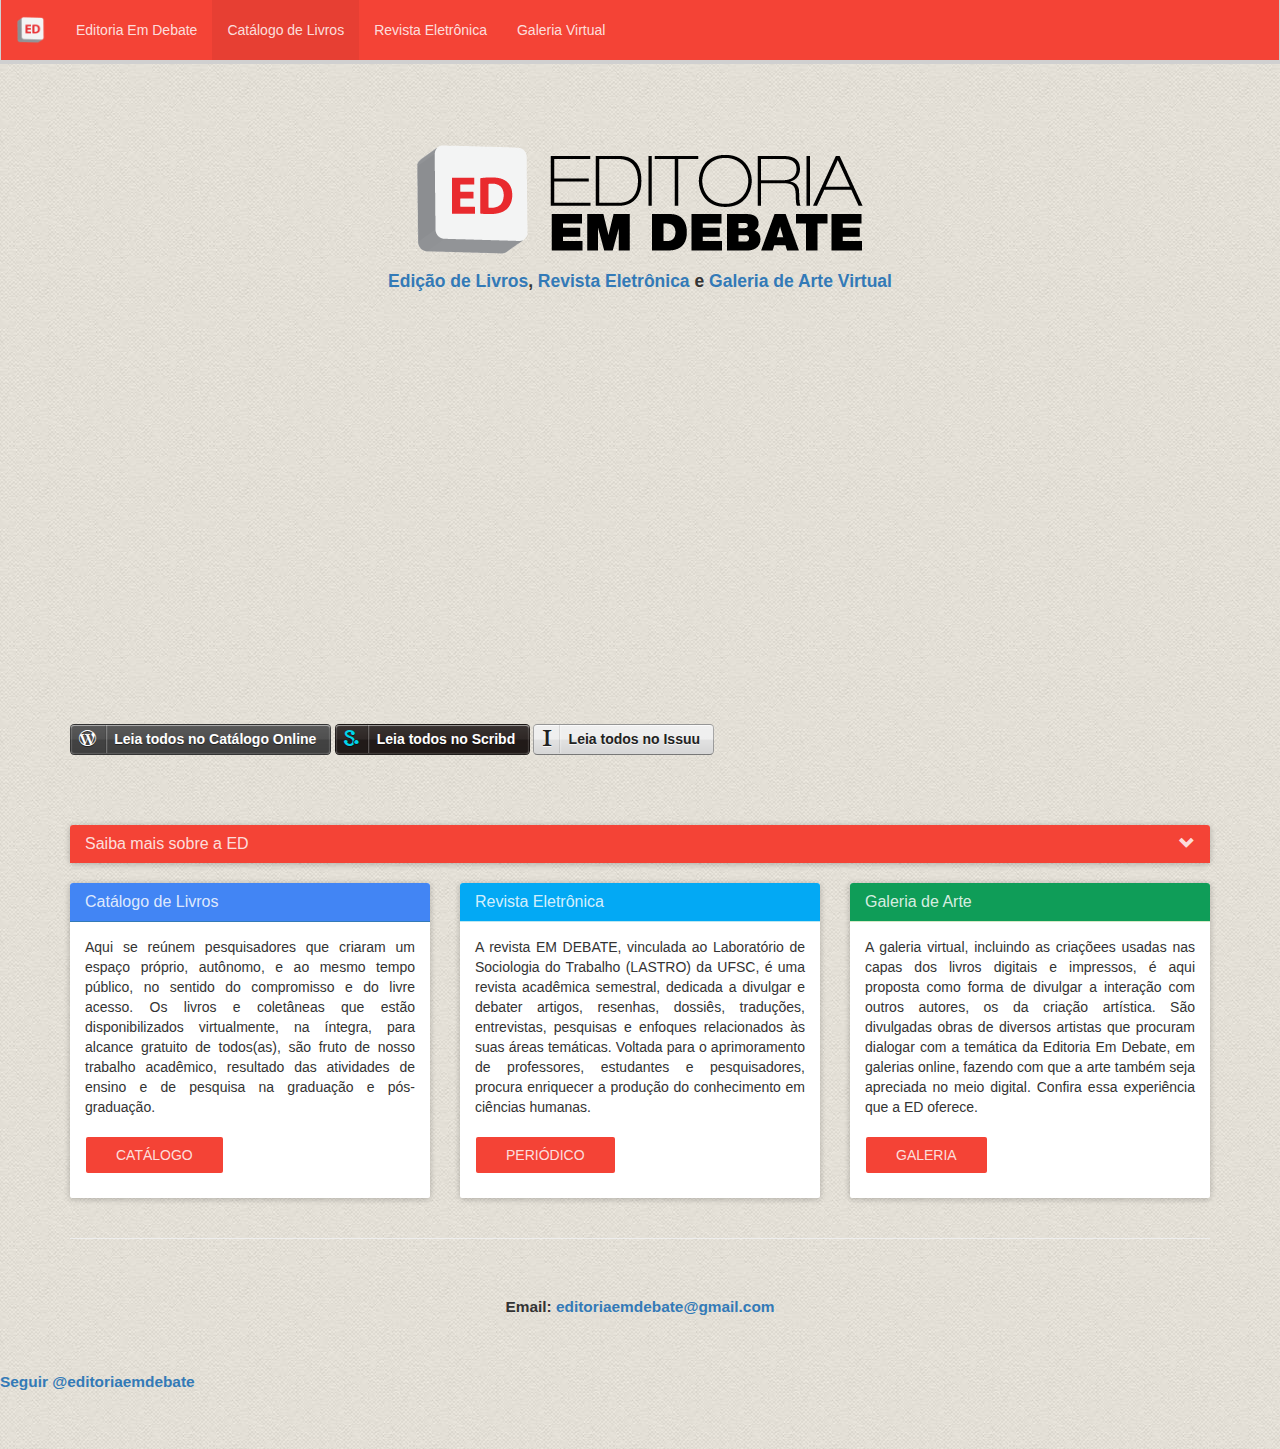
==== pg-catalogo.html @ 5b06e145 "novas paginas inicial" ====
<html>

    <head>
        <meta charset="utf-8">
        <meta name="viewport" content="width=device-width, initial-scale=1">
        <title>Editoria Em Debate - Catálogo</title>
        <meta name="title" content="Editoria Em Debate" />
        <meta name="description" content="Editoria Em Debate" />
        <link rel="shortcut icon" id="favicon" href="favicon.png"> 
        <meta name="author" content="inO Design">
        <link href="//maxcdn.bootstrapcdn.com/bootstrap/3.2.0/css/bootstrap.min.css" rel="stylesheet">
        <link href="css/ripples.min.css" rel="stylesheet">
        <link href="css/material-wfont.min.css" rel="stylesheet">
        <link href="css/min/css.min.css" rel="stylesheet">
        <link rel="stylesheet" type="text/css" href="css/social-button/zocial.css" />
        <!-- <link rel="stylesheet" href="css/normalize.css"> site -->
        <!-- <script src="js/modernizr.min.js"></script> site -->
    </head>

    <body>

        <!-- site -->
        
        <div class="navbar navbar-danger navbar-fixed-top">
            <div class="navbar-header">
                <span class="navbar-text visible-xs-inline-block">Editoria Em Debate - Catálogo</span>
                <button type="button" class="navbar-toggle" data-toggle="collapse" data-target=".navbar-responsive-collapse">
                    <span class="icon-bar"></span>
                    <span class="icon-bar"></span>
                    <span class="icon-bar"></span>
                </button>
                <a class="navbar-brand" href="javascript:void(0)"><div class="logo"><img class="logo-symbol" src="img/logo/logo-symbol.png" /></div></a>
            </div>
            <div class="navbar-collapse collapse navbar-responsive-collapse">
                <ul class="nav navbar-nav">
                    <li><a href="http://www.editoriaemdebate.ufsc.br">Editoria Em Debate</a></li>
                    <li class="active"><a href="http://www.editoriaemdebate.ufsc.br/pg-catalogo" target="_blank">Catálogo de Livros</a></li>
                    <li><a href="http://www.editoriaemdebate.ufsc.br/pg-revista" target="_blank">Revista Eletrônica</a></li>
                    <li><a href="http://www.editoriaemdebate.ufsc.br/pg-galeria">Galeria Virtual</a></li>
                </ul>
            </div>
        </div>

        <div class="container">

            <div class="apresenta text-center">
                <img class="img-responsive" src="img/logo/logo.png" style="margin:0 auto;" />
                <div class="texto-apresenta">
                    <a href="/catalogo">Edição de Livros</a>, <a href="http://www.periodicos.ufsc.br/index.php/emdebate" target="_blank">Revista Eletrônica</a> e <a href="/galeria">Galeria de Arte Virtual</a>
                </div>
            </div>

            <div class="bookshelf">
            <iframe src="http://static.issuu.com/widgets/shelf/index.html?folderId=13c27994-fc4a-4b7c-97ba-ba4fc82672d1&amp;theme=theme1&amp;rows=2&amp;thumbSize=medium&amp;roundedCorners=false&amp;showTitle=true&amp;showAuthor=false&amp;shadow=true&amp;effect3d=true" width="100%" height="370" frameborder="0" marginwidth="0" marginheight="0" scrolling="no"></iframe>
            <div class="texto-bookshelf">
                    <p><a href="/catalogo" class="zocial wordpress"> Leia todos no Catálogo Online</a>
                    <a href="https://www.scribd.com/editoriaemdebate" class="zocial scribd" target="_blank">Leia todos no Scribd</a>
                    <a href="https://issuu.com/editoriaemdebate" class="zocial instapaper" target="_blank">Leia todos no Issuu</a></p>
                </div>
             </div>


                    <div class="panel-group" id="accordion">
   <div class="panel panel-danger">
   
        <div class="panel-heading accordion-toggle" data-toggle="collapse" data-parent="#accordion" href="#accordionOne">
                  <h4 class="panel-title">
                    <a class="accordion-toggle" data-toggle="collapse" data-parent="#accordion" href="#accordionOne">Saiba mais sobre a ED</a> <i class="indicator glyphicon glyphicon-chevron-down  pull-right"></i>
                  </h4>
                </div>
        
        <div id="accordionOne" class="panel-collapse collapse">
          <div class="panel-body">
                   <ul class="nav nav-tabs" style="margin-bottom: 15px;">
            <li class="active"><a href="#home" data-toggle="tab">Objetivos</a></li>
            <li><a href="#profile" data-toggle="tab">Conselho Editorial</a></li>
            <li><a href="#links" data-toggle="tab">Links</a></li>
            <li><a href="#apoio" data-toggle="tab">Apoio</a></li>
            <li><a href="#contato" data-toggle="tab">Contato</a></li>
        </ul>

        <div id="myTabContent" class="tab-content">

            <div class="tab-pane fade active in" id="home">
                <div class="panel panel-default">
                    <div class="panel-body">
                        <p>Projeto de Extensão Editoria Em Debate
 
O projeto de extensão Editoria Em Debate está sendo lançado em comemoração ao 12º aniversário de criação do Laboratório de Sociologia do Trabalho (LASTRO) da UFSC, com 7 livros, o número 6 da Revista Digital Em Debate e a Galeria Virtual. 

•   Desenvolver e aplicar recursos de publicação eletrônica para revistas, cadernos, coleções e livros que possibilitem o acesso irrestrito e gratuito aos trabalhos de autoria dos membros dos núcleos, laboratórios e linhas de pesquisa da UFSC e de outras instituições, conveniadas ou não, sob a orientação de uma Comissão Editorial. 

•   Publicar, sob demanda, versões impressas do que for compatível com o objetivo acima, além de incluir, sob responsabilidade da editoria, a revista eletrônica Em Debate e demais publicações e edições que forem definidas pela Comissão Editorial. 

A iniciativa partiu da constatação de que muito do que é produzido na universidade não é publicado por falta de oportunidades editoriais, tanto em editoras comerciais como em editoras universitárias, cujas limitações orçamentárias não permitem acompanhar a demanda existente. 

Dentre as muitas consequências desta realidade, destacam-se a limitação em acessar novos conhecimentos por parte de estudantes, pesquisadores e leitores em geral e, ainda, prejuízos aos autores, visto a tendência de pontuar a denominada produção intelectual pelas publicações. 

O público a ser atendido, dado o teor das publicações, deve estar ligado às ciências humanas, incluindo professores e alunos do ensino médio. 

O projeto de extensão Editoria Em Debate é desenvolvido no Laboratório de Sociologia do Trabalho 
(www.lastro.ufsc.br), do departamento de Sociologia e CiênciaPolítica da UFSC. </p>
                    </div>
                </div>
            </div>

            <div class="tab-pane fade" id="profile">
                <div class="panel panel-default">
                    <div class="panel-body">
                        <p>Coordenador: Fernando Ponte (LASTRO, SPO, CFH)

Participantes:
Ary César Minella (NESFI – Núcleo de Estudos Sociopolíticos do Sistema Financeiro, SPO, CFH)
Adir Valdemar Garcia (LASTRO, MEN, CED)
Janice Tirelli Ponte de Sousa (NEJUC – Núcleo de Estudos da Juventude Contemporânea, SPO, CFH)
José Carlos Mendonça (LASTRO, MEMORIAL, SPO, CFH)
Paulo Sergio Tumolo (LASTRO, EED, CED)
Ricardo Gaspar Muller (LASTRO, TMT, SPO, CFH)
Maria Soledad Etcheverry Orchard (SPO, CFH) 
Valcionir Correa (LASTRO, LEFIS, SPO, CFH)
Michel Goulart da Silva (UDESC) 
Avaliadores:
Adriana Goñy Godoy (UAHC, Chile)
Janice Tirelli Ponte de Sousa (UFSC, Brasil)
Jeffrey W. Cason (Middlebury College, Estados Unidos)
Laura Senna Ferreira (Universidade Federal do Rio de Janeiro)
Luiz Felipe Falcão (UDESC, Brasil)
Mateus Gamba Torres (UFRGS, Brasil)
Michel Halle (Institut d'Etudes Ibériques et Latino-américaines da Université Paris-Sorbonne, França)
Nise Maria Tavares Jinkings (UFSC, Brasil)
Paulo Sérgio Tumolo (UFSC, Brasil)
Patrícia Vieira Trópia (Universidade Federal de Uberlândia, Brasil)
Reinaldo Lindolfo Lohn (UDESC, Brasil)
Ricardo Antunes (UNICAMP, Brasil)
Sheille Soares Freitas (Universidade Estadual do Oeste do Paraná, Brasil)
Itamar Aguiar (UFSC)
Iraldo Matias (IFSC, Brasil)
Adir Valdemar Garcia (UFSC, Brasil)
Alberto Moby Ribeiro da Silva (Brasil)
Ariovaldo de Oliveira Santos (UEL, Brasil)
Beatriz Rajland (UBA, Argentina)
Bruno Felipe Miranda (UNAM, México)
Caio Navarro de Toledo (UNICAMP, Brasil)
Cláudia Mazzei Nogueira (UFSC, Brasil)
Cláudio González Chiaramonte (Argentina)
Eduardo Perondi (UFSC, Brasil)
Eliane Soares (UFU, Brasil)
Enrique Serra Padrós (UFRGS, Brasil)
Guilhermo Alfredo Johnson (UFGD, Brasil)
Ricardo Gaspar Muller (UFSC, Brasil)

Edição Gráfica: Tiago R. da Silva e Carmen Garcez</p>
                    </div>
                </div>
            </div>

            <div class="tab-pane fade" id="links">
                <div class="panel panel-default">
                    <div class="panel-body">
                        <tbody><tr>
    <td align="center" class="css1">&nbsp;</td>
  </tr>
  <tr>
    <td align="center" bgcolor="#f5f5f5" class="aum">Links</td>
  </tr>
  <tr>
    <td align="center">&nbsp;</td>
  </tr>
  <tr>
    <td align="center">- <a href="http://www.ufsc.br/" target="_blank">UFSC (Universidade Federal do estado de Santa Catarina)</a></td>
  </tr>
  <tr>
    <td align="center">- <a href="http://www.cfh.ufsc.br/" target="_blank">CFH (Centro de Filosofia e Ciência Humana)</a></td>
  </tr>
  <tr>
    <td align="center">- <a href="http://www.cfh.ufsc.br/sociologia" target="_blank">DEPARTAMENTO DE SOCIOLOGIA E CIÊNCIA POLÍTICA </a></td>
  </tr>
  <tr>
    <td align="center">- <a href="http://www.lastro.ufsc.br/" target="_blank">LASTRO (Laboratório de Sociologia do Trabalho)</a></td>
  </tr>
  <tr>
    <td align="center">- <a href="http://editoriaemdebate.ufsc.br/index.php?secao=revista" target="_blank">Revista Eletrônica EM DEBATE</a></td>
  </tr>
  <tr>
    <td align="center">- <a href="http://editoriaemdebate.ufsc.br/index.php?secao=catalogo" target="_blank">Catálogo de Livros EM DEBATE</a></td>
  </tr>
  <tr>
    <td align="center">- <a href="http://editoriaemdebate.ufsc.br/index.php?secao=galeria" target="_blank">Galeria Virtual EM DEBATE</a></td>
  </tr>
  <tr>
    <td align="center">- <a href="http://marxismo21.org/" target="_blank">MARXISMO 21</a></td>
  </tr>
  <tr>
    <td align="center">- <a href="http://www.sbsociologia.com.br/" target="_blank">SOCIEDADE BRASILEIRA DE SOCIOLOGIA</a></td>
  </tr>
  <tr>
    <td align="center">- <a href="http://www.clacso.org.ar/" target="_blank">CLACSO (El Consejo Latinoamericano de Ciencias Sociales)</a></td>
  </tr>
  <tr>
    <td align="center">- <a href="http://estudiosociologicos.com.ar/portal/" target="_blank">PORTAL DE ESTUDOS SOCIOLÓGICOS</a></td>
  </tr>
  <tr>
    <td align="center">- <a href="http://lastro.ufsc.br/?page_id=919" target="_blank">BIBLIOTECAS VIRTUAIS</a></td>
  </tr>
  <tr>
    <td align="center">- <a href="http://www.middlebury.edu/" target="_blank">MIDDLEBURY COLLEGE</a></td>
  </tr>
  <tr>
    <td align="center">- <a href="http://www.sociologia.ufsc.br/site/index.html" target="_blank">PÓS EM SOCIOLOGIA POLÍTICA</a></td>
  </tr>
  <tr>
    <td align="center">- <a href="http://www.memorialdh.org/" target="_blank">MEMORIAL DOS DIREITOS HUMANOS</a></td>
  </tr>
  <tr>
    <td align="center">- <a href="http://www.sed.sc.gov.br/lefis/" target="_blank">LEFIS - LABORATÓRIO INTERDISCIPLINAR <br>
    DE ENSINO DE FILOSOFIA E SOCIOLOGIA</a></td>
    
  </tr>
  <tr>
    <td align="center">- <a href="http://relmis.com.ar/ojs/index.php/relmis">REVISTA LATINOAMERICANA DE METODOLOGÍA DE LA INVESTIGACIÓN SOCIAL</a></td>
  </tr>
</tbody>
                    </div>
                </div>
            </div>

            <div class="tab-pane fade" id="apoio">
                <div class="panel panel-default">
                    <div class="panel-body">
                        <p>http://www.ufsc.br/ - http://www.cfh.ufsc.br/ - http://lastro.ufsc.br/ - http://www.sociologia.ufsc.br/site/index.html - http://www.memorialdh.org/ - http://www.cfh.ufsc.br/sociologia - http://www.middlebury.edu/</p>
                    </div>
                </div>
            </div>

            <div class="tab-pane fade" id="contato">
                <div class="panel panel-default">
                    <div class="panel-body">
                        <p>Editoria Em Debate
Campus Universitário da UFSC - Trindade
Centro de Filosofia e Ciências Humanas
Bloco anexo, sala 301
Telefone: 48 - 3338 8357
Florianópolis/SC
www.editoriaemdebate.ufsc.br
www.lastro.ufsc.br
editoriaemdebate@gmail.com
                        </p>
                        <form class="form-horizontal">
                            <fieldset>
                                <legend>Legend</legend>
                                <div class="form-group">
                                    <label for="inputEmail" class="col-lg-2 control-label">Email</label>
                                    <div class="col-lg-10">
                                        <input type="email" class="form-control" id="inputEmail" placeholder="Email">
                                    </div>
                                </div>
                                <div class="form-group">
                                    <label for="inputPassword" class="col-lg-2 control-label">Password</label>
                                    <div class="col-lg-10">
                                        <input type="password" class="form-control" id="inputPassword" placeholder="Password">
                                        <div class="checkbox">
                                            <label>
                                                <input type="checkbox"> Checkbox
                                            </label>
                                        </div>
                                    </div>
                                </div>
                                <div class="form-group">
                                    <label for="inputFile" class="col-lg-2 control-label">File</label>
                                    <div class="col-lg-10">
                                        <input type="text" readonly="" class="form-control floating-label" placeholder="Browse...">
                                        <input type="file" id="inputFile" multiple="">
                                    </div>
                                </div>
                                <div class="form-group">
                                    <label for="textArea" class="col-lg-2 control-label">Textarea</label>
                                    <div class="col-lg-10">
                                        <textarea class="form-control" rows="3" id="textArea"></textarea>
                                        <span class="help-block">A longer block of help text that breaks onto a new line and may extend beyond one line.</span>
                                    </div>
                                </div>
                                <div class="form-group">
                                    <label class="col-lg-2 control-label">Radios</label>
                                    <div class="col-lg-10">
                                        <div class="radio radio-primary">
                                            <label>
                                                <input type="radio" name="optionsRadios" id="optionsRadios1" value="option1" checked="">
                                                Option one is this
                                            </label>
                                        </div>
                                        <div class="radio radio-primary">
                                            <label>
                                                <input type="radio" name="optionsRadios" id="optionsRadios2" value="option2">
                                                Option two can be something else
                                            </label>
                                        </div>
                                    </div>
                                </div>
                                <div class="form-group">
                                    <label for="select" class="col-lg-2 control-label">Selects</label>
                                    <div class="col-lg-10">
                                        <select class="form-control" id="select">
                                            <option>1</option>
                                            <option>2</option>
                                            <option>3</option>
                                            <option>4</option>
                                            <option>5</option>
                                        </select>
                                        <br>
                                        <select multiple="" class="form-control">
                                            <option>1</option>
                                            <option>2</option>
                                            <option>3</option>
                                            <option>4</option>
                                            <option>5</option>
                                        </select>
                                    </div>
                                </div>
                                <div class="form-group">
                                    <div class="col-lg-10 col-lg-offset-2">
                                        <button class="btn btn-default">Cancel</button>
                                        <button type="submit" class="btn btn-primary">Submit</button>
                                    </div>
                                </div>
                            </fieldset>
                        </form>
                    </div>
                </div>
            </div>

        </div>
          </div>
        </div>
  </div>
  
  </div>



        <div class="row">

            <div class="col-lg-4"
            >
                <div class="bs-component">

                    <div class="panel panel-primary">
                        <div class="panel-heading">
                            <h3 class="panel-title">Catálogo de Livros</h3>
                        </div>
                        <div class="panel-body">
                            <p>Aqui se reúnem pesquisadores que criaram um espaço próprio, autônomo, e ao mesmo tempo público, no sentido do compromisso e do livre acesso. Os livros e coletâneas que estão disponibilizados virtualmente, na íntegra, para alcance gratuito de todos(as), são fruto de nosso trabalho acadêmico, resultado das atividades de ensino e de pesquisa na graduação e pós-graduação.</p>
                            <a target="_blank" href="http://editoriaemdebate.ufsc.br/catalogo" class="btn btn-danger">Catálogo</a>
                        </div>
                    </div>

                </div>

            </div>

            <div class="col-lg-4">

                <div class="bs-component">

                    <div class="panel panel-info">
                        <div class="panel-heading">
                            <h3 class="panel-title">Revista Eletrônica</h3>
                        </div>
                        <div class="panel-body">
                            <p>A revista EM DEBATE, vinculada ao Laboratório de Sociologia do Trabalho (LASTRO) da UFSC, é uma revista acadêmica semestral, dedicada a divulgar e debater artigos, resenhas, dossiês, traduções, entrevistas, pesquisas e enfoques relacionados às suas áreas temáticas. Voltada para o aprimoramento de professores, estudantes e pesquisadores, procura enriquecer a produção do conhecimento em ciências humanas.</p>
                            <a target="_blank" href="http://www.periodicos.ufsc.br/index.php/emdebate" class="btn btn-danger">Periódico</a>
                        </div>

                    </div>
                </div>

            </div>

            <div class="col-lg-4">

                <div class="bs-component">

                    <div class="panel panel-success">
                        <div class="panel-heading">
                            <h3 class="panel-title">Galeria de Arte</h3>
                        </div>
                        <div class="panel-body">
                            <p>A galeria virtual, incluindo as criaçõees usadas nas capas dos livros digitais e impressos, é aqui proposta como forma de divulgar a interação com outros autores, os da criação artística. São divulgadas obras de diversos artistas que procuram dialogar com a temática da Editoria Em Debate, em galerias online, fazendo com que a arte também seja apreciada no meio digital. Confira essa experiência que a ED oferece.</p>
                            <a target="_blank" href="http://editoriaemdebate.ufsc.br/galeria" class="btn btn-danger">Galeria</a>
                        </div>
                    </div>

                </div>

            </div>

        </div>

        <hr>        



    </div>

    <footer> <span class="clearfix" >Email: <a href="mailto:editoriaemdebate@gmail.com">editoriaemdebate@gmail.com</a></span> <p class="twitter-botao"><a href="https://twitter.com/editoriaemdebate" class="twitter-follow-button" data-show-count="false" data-lang="pt">Seguir @editoriaemdebate</a>
<script>!function(d,s,id){var js,fjs=d.getElementsByTagName(s)[0],p=/^http:/.test(d.location)?'http':'https';if(!d.getElementById(id)){js=d.createElement(s);js.id=id;js.src=p+'://platform.twitter.com/widgets.js';fjs.parentNode.insertBefore(js,fjs);}}(document, 'script', 'twitter-wjs');</script></p> <div class="fb-like" data-href="https://www.facebook.com/editoriaemdebate" data-layout="standard" data-action="recommend" data-show-faces="true" data-share="true"></div></footer>

        <!-- ends -->

        <div id="fb-root"></div>
        <script>(function(d, s, id) {
          var js, fjs = d.getElementsByTagName(s)[0];
          if (d.getElementById(id)) return;
          js = d.createElement(s); js.id = id;
          js.src = "//connect.facebook.net/pt_BR/sdk.js#xfbml=1&version=v2.0";
          fjs.parentNode.insertBefore(js, fjs);
        }(document, 'script', 'facebook-jssdk'));</script>

        <script src="//code.jquery.com/jquery-1.10.2.min.js"></script>
        <script src="//maxcdn.bootstrapcdn.com/bootstrap/3.2.0/js/bootstrap.min.js"></script>

        <script src="js/min/script.min.js"></script>
        <script src="js/ripples.min.js"></script>
        <script src="js/material.min.js"></script>

    </body>

</html>
---- css/ripples.min.css ----
.withripple{position:relative}.ripple-wrapper{position:absolute;top:0;left:0;z-index:1;width:100%;height:100%;overflow:hidden;border-radius:2px}.ripple{position:absolute;width:20px;height:20px;margin-left:-10px;margin-top:-10px;border-radius:100%;background-color:rgba(0,0,0,.05);-webkit-transform:scale(1);-ms-transform:scale(1);transform:scale(1);-webkit-transform-origin:50%;-ms-transform-origin:50%;transform-origin:50%;opacity:0;pointer-events:none}.ripple.ripple-on{-webkit-transition:opacity .15s ease-in 0s,-webkit-transform .5s cubic-bezier(0.4,0,.2,1) .1s;transition:opacity .15s ease-in 0s,transform .5s cubic-bezier(0.4,0,.2,1) .1s;opacity:1}.ripple.ripple-out{-webkit-transition:opacity .1s linear 0s!important;transition:opacity .1s linear 0s!important;opacity:0}
---- css/material-wfont.min.css ----
@font-face{font-family:RobotoDraft;font-style:normal;font-weight:100;src:local('RobotoDraft Thin'),local('RobotoDraft-Thin'),url(https://fonts.gstatic.com/s/robotodraft/v2/hope9NW9iJ5hh8P5PM_EA2zZpt1Zv2lgqhgSPQ2HnUo.woff2) format('woff2');unicode-range:U+0000-00FF,U+0131,U+0152-0153,U+02C6,U+02DA,U+02DC,U+2000-206F,U+2074,U+20AC,U+2212,U+2215,U+E0FF,U+EFFD,U+F000}@font-face{font-family:Material-Design-Icons;src:url(../fonts/Material-Design-Icons.eot?-g7cqhn);src:url(../fonts/Material-Design-Icons.eot?#iefix-g7cqhn) format("embedded-opentype"),url(../fonts/Material-Design-Icons.woff?-g7cqhn) format("woff"),url(../fonts/Material-Design-Icons.ttf?-g7cqhn) format("truetype"),url(../fonts/Material-Design-Icons.svg?-g7cqhn#Material-Design-Icons) format("svg");font-weight:400;font-style:normal}[class*=" mdi-"],[class^=mdi-]{font-family:Material-Design-Icons;speak:none;font-style:normal;font-weight:400;font-variant:normal;text-transform:none;line-height:1;-webkit-font-smoothing:antialiased;-moz-osx-font-smoothing:grayscale}.mdi-action-3d-rotation:before{content:"\e600"}.mdi-action-accessibility:before{content:"\e601"}.mdi-action-account-balance:before{content:"\e602"}.mdi-action-account-balance-wallet:before{content:"\e603"}.mdi-action-account-box:before{content:"\e604"}.mdi-action-account-child:before{content:"\e605"}.mdi-action-account-circle:before{content:"\e606"}.mdi-action-add-shopping-cart:before{content:"\e607"}.mdi-action-alarm:before{content:"\e608"}.mdi-action-alarm-add:before{content:"\e609"}.mdi-action-alarm-off:before{content:"\e60a"}.mdi-action-alarm-on:before{content:"\e60b"}.mdi-action-android:before{content:"\e60c"}.mdi-action-announcement:before{content:"\e60d"}.mdi-action-aspect-ratio:before{content:"\e60e"}.mdi-action-assessment:before{content:"\e60f"}.mdi-action-assignment:before{content:"\e610"}.mdi-action-assignment-ind:before{content:"\e611"}.mdi-action-assignment-late:before{content:"\e612"}.mdi-action-assignment-return:before{content:"\e613"}.mdi-action-assignment-returned:before{content:"\e614"}.mdi-action-assignment-turned-in:before{content:"\e615"}.mdi-action-autorenew:before{content:"\e616"}.mdi-action-backup:before{content:"\e617"}.mdi-action-book:before{content:"\e618"}.mdi-action-bookmark:before{content:"\e619"}.mdi-action-bookmark-outline:before{content:"\e61a"}.mdi-action-bug-report:before{content:"\e61b"}.mdi-action-cached:before{content:"\e61c"}.mdi-action-class:before{content:"\e61d"}.mdi-action-credit-card:before{content:"\e61e"}.mdi-action-dashboard:before{content:"\e61f"}.mdi-action-delete:before{content:"\e620"}.mdi-action-description:before{content:"\e621"}.mdi-action-dns:before{content:"\e622"}.mdi-action-done:before{content:"\e623"}.mdi-action-done-all:before{content:"\e624"}.mdi-action-event:before{content:"\e625"}.mdi-action-exit-to-app:before{content:"\e626"}.mdi-action-explore:before{content:"\e627"}.mdi-action-extension:before{content:"\e628"}.mdi-action-face-unlock:before{content:"\e629"}.mdi-action-favorite:before{content:"\e62a"}.mdi-action-favorite-outline:before{content:"\e62b"}.mdi-action-find-in-page:before{content:"\e62c"}.mdi-action-find-replace:before{content:"\e62d"}.mdi-action-flip-to-back:before{content:"\e62e"}.mdi-action-flip-to-front:before{content:"\e62f"}.mdi-action-get-app:before{content:"\e630"}.mdi-action-grade:before{content:"\e631"}.mdi-action-group-work:before{content:"\e632"}.mdi-action-help:before{content:"\e633"}.mdi-action-highlight-remove:before{content:"\e634"}.mdi-action-history:before{content:"\e635"}.mdi-action-home:before{content:"\e636"}.mdi-action-https:before{content:"\e637"}.mdi-action-info:before{content:"\e638"}.mdi-action-info-outline:before{content:"\e639"}.mdi-action-input:before{content:"\e63a"}.mdi-action-invert-colors:before{content:"\e63b"}.mdi-action-label:before{content:"\e63c"}.mdi-action-label-outline:before{content:"\e63d"}.mdi-action-language:before{content:"\e63e"}.mdi-action-launch:before{content:"\e63f"}.mdi-action-list:before{content:"\e640"}.mdi-action-lock:before{content:"\e641"}.mdi-action-lock-open:before{content:"\e642"}.mdi-action-lock-outline:before{content:"\e643"}.mdi-action-loyalty:before{content:"\e644"}.mdi-action-markunread-mailbox:before{content:"\e645"}.mdi-action-note-add:before{content:"\e646"}.mdi-action-open-in-browser:before{content:"\e647"}.mdi-action-open-in-new:before{content:"\e648"}.mdi-action-open-with:before{content:"\e649"}.mdi-action-pageview:before{content:"\e64a"}.mdi-action-payment:before{content:"\e64b"}.mdi-action-perm-camera-mic:before{content:"\e64c"}.mdi-action-perm-contact-cal:before{content:"\e64d"}.mdi-action-perm-data-setting:before{content:"\e64e"}.mdi-action-perm-device-info:before{content:"\e64f"}.mdi-action-perm-identity:before{content:"\e650"}.mdi-action-perm-media:before{content:"\e651"}.mdi-action-perm-phone-msg:before{content:"\e652"}.mdi-action-perm-scan-wifi:before{content:"\e653"}.mdi-action-picture-in-picture:before{content:"\e654"}.mdi-action-polymer:before{content:"\e655"}.mdi-action-print:before{content:"\e656"}.mdi-action-query-builder:before{content:"\e657"}.mdi-action-question-answer:before{content:"\e658"}.mdi-action-receipt:before{content:"\e659"}.mdi-action-redeem:before{content:"\e65a"}.mdi-action-report-problem:before{content:"\e65b"}.mdi-action-restore:before{content:"\e65c"}.mdi-action-room:before{content:"\e65d"}.mdi-action-schedule:before{content:"\e65e"}.mdi-action-search:before{content:"\e65f"}.mdi-action-settings:before{content:"\e660"}.mdi-action-settings-applications:before{content:"\e661"}.mdi-action-settings-backup-restore:before{content:"\e662"}.mdi-action-settings-bluetooth:before{content:"\e663"}.mdi-action-settings-cell:before{content:"\e664"}.mdi-action-settings-display:before{content:"\e665"}.mdi-action-settings-ethernet:before{content:"\e666"}.mdi-action-settings-input-antenna:before{content:"\e667"}.mdi-action-settings-input-component:before{content:"\e668"}.mdi-action-settings-input-composite:before{content:"\e669"}.mdi-action-settings-input-hdmi:before{content:"\e66a"}.mdi-action-settings-input-svideo:before{content:"\e66b"}.mdi-action-settings-overscan:before{content:"\e66c"}.mdi-action-settings-phone:before{content:"\e66d"}.mdi-action-settings-power:before{content:"\e66e"}.mdi-action-settings-remote:before{content:"\e66f"}.mdi-action-settings-voice:before{content:"\e670"}.mdi-action-shop:before{content:"\e671"}.mdi-action-shopping-basket:before{content:"\e672"}.mdi-action-shopping-cart:before{content:"\e673"}.mdi-action-shop-two:before{content:"\e674"}.mdi-action-speaker-notes:before{content:"\e675"}.mdi-action-spellcheck:before{content:"\e676"}.mdi-action-star-rate:before{content:"\e677"}.mdi-action-stars:before{content:"\e678"}.mdi-action-store:before{content:"\e679"}.mdi-action-subject:before{content:"\e67a"}.mdi-action-swap-horiz:before{content:"\e67b"}.mdi-action-swap-vert:before{content:"\e67c"}.mdi-action-swap-vert-circle:before{content:"\e67d"}.mdi-action-system-update-tv:before{content:"\e67e"}.mdi-action-tab:before{content:"\e67f"}.mdi-action-tab-unselected:before{content:"\e680"}.mdi-action-theaters:before{content:"\e681"}.mdi-action-thumb-down:before{content:"\e682"}.mdi-action-thumbs-up-down:before{content:"\e683"}.mdi-action-thumb-up:before{content:"\e684"}.mdi-action-toc:before{content:"\e685"}.mdi-action-today:before{content:"\e686"}.mdi-action-track-changes:before{content:"\e687"}.mdi-action-translate:before{content:"\e688"}.mdi-action-trending-down:before{content:"\e689"}.mdi-action-trending-neutral:before{content:"\e68a"}.mdi-action-trending-up:before{content:"\e68b"}.mdi-action-turned-in:before{content:"\e68c"}.mdi-action-turned-in-not:before{content:"\e68d"}.mdi-action-verified-user:before{content:"\e68e"}.mdi-action-view-agenda:before{content:"\e68f"}.mdi-action-view-array:before{content:"\e690"}.mdi-action-view-carousel:before{content:"\e691"}.mdi-action-view-column:before{content:"\e692"}.mdi-action-view-day:before{content:"\e693"}.mdi-action-view-headline:before{content:"\e694"}.mdi-action-view-list:before{content:"\e695"}.mdi-action-view-module:before{content:"\e696"}.mdi-action-view-quilt:before{content:"\e697"}.mdi-action-view-stream:before{content:"\e698"}.mdi-action-view-week:before{content:"\e699"}.mdi-action-visibility:before{content:"\e69a"}.mdi-action-visibility-off:before{content:"\e69b"}.mdi-action-wallet-giftcard:before{content:"\e69c"}.mdi-action-wallet-membership:before{content:"\e69d"}.mdi-action-wallet-travel:before{content:"\e69e"}.mdi-action-work:before{content:"\e69f"}.mdi-alert-error:before{content:"\e6a0"}.mdi-alert-warning:before{content:"\e6a1"}.mdi-av-album:before{content:"\e6a2"}.mdi-av-timer:before{content:"\e6a3"}.mdi-av-closed-caption:before{content:"\e6a4"}.mdi-av-equalizer:before{content:"\e6a5"}.mdi-av-explicit:before{content:"\e6a6"}.mdi-av-fast-forward:before{content:"\e6a7"}.mdi-av-fast-rewind:before{content:"\e6a8"}.mdi-av-games:before{content:"\e6a9"}.mdi-av-hearing:before{content:"\e6aa"}.mdi-av-high-quality:before{content:"\e6ab"}.mdi-av-loop:before{content:"\e6ac"}.mdi-av-mic:before{content:"\e6ad"}.mdi-av-mic-none:before{content:"\e6ae"}.mdi-av-mic-off:before{content:"\e6af"}.mdi-av-movie:before{content:"\e6b0"}.mdi-av-my-library-add:before{content:"\e6b1"}.mdi-av-my-library-books:before{content:"\e6b2"}.mdi-av-my-library-music:before{content:"\e6b3"}.mdi-av-new-releases:before{content:"\e6b4"}.mdi-av-not-interested:before{content:"\e6b5"}.mdi-av-pause:before{content:"\e6b6"}.mdi-av-pause-circle-fill:before{content:"\e6b7"}.mdi-av-pause-circle-outline:before{content:"\e6b8"}.mdi-av-play-arrow:before{content:"\e6b9"}.mdi-av-play-circle-fill:before{content:"\e6ba"}.mdi-av-play-circle-outline:before{content:"\e6bb"}.mdi-av-playlist-add:before{content:"\e6bc"}.mdi-av-play-shopping-bag:before{content:"\e6bd"}.mdi-av-queue:before{content:"\e6be"}.mdi-av-queue-music:before{content:"\e6bf"}.mdi-av-radio:before{content:"\e6c0"}.mdi-av-recent-actors:before{content:"\e6c1"}.mdi-av-repeat:before{content:"\e6c2"}.mdi-av-repeat-one:before{content:"\e6c3"}.mdi-av-replay:before{content:"\e6c4"}.mdi-av-shuffle:before{content:"\e6c5"}.mdi-av-skip-next:before{content:"\e6c6"}.mdi-av-skip-previous:before{content:"\e6c7"}.mdi-av-snooze:before{content:"\e6c8"}.mdi-av-stop:before{content:"\e6c9"}.mdi-av-subtitles:before{content:"\e6ca"}.mdi-av-surround-sound:before{content:"\e6cb"}.mdi-av-videocam:before{content:"\e6cc"}.mdi-av-videocam-off:before{content:"\e6cd"}.mdi-av-video-collection:before{content:"\e6ce"}.mdi-av-volume-down:before{content:"\e6cf"}.mdi-av-volume-mute:before{content:"\e6d0"}.mdi-av-volume-off:before{content:"\e6d1"}.mdi-av-volume-up:before{content:"\e6d2"}.mdi-av-web:before{content:"\e6d3"}.mdi-communication-business:before{content:"\e6d4"}.mdi-communication-call:before{content:"\e6d5"}.mdi-communication-call-end:before{content:"\e6d6"}.mdi-communication-call-made:before{content:"\e6d7"}.mdi-communication-call-merge:before{content:"\e6d8"}.mdi-communication-call-missed:before{content:"\e6d9"}.mdi-communication-call-received:before{content:"\e6da"}.mdi-communication-call-split:before{content:"\e6db"}.mdi-communication-chat:before{content:"\e6dc"}.mdi-communication-clear-all:before{content:"\e6dd"}.mdi-communication-comment:before{content:"\e6de"}.mdi-communication-contacts:before{content:"\e6df"}.mdi-communication-dialer-sip:before{content:"\e6e0"}.mdi-communication-dialpad:before{content:"\e6e1"}.mdi-communication-dnd-on:before{content:"\e6e2"}.mdi-communication-email:before{content:"\e6e3"}.mdi-communication-forum:before{content:"\e6e4"}.mdi-communication-import-export:before{content:"\e6e5"}.mdi-communication-invert-colors-off:before{content:"\e6e6"}.mdi-communication-invert-colors-on:before{content:"\e6e7"}.mdi-communication-live-help:before{content:"\e6e8"}.mdi-communication-location-off:before{content:"\e6e9"}.mdi-communication-location-on:before{content:"\e6ea"}.mdi-communication-message:before{content:"\e6eb"}.mdi-communication-messenger:before{content:"\e6ec"}.mdi-communication-no-sim:before{content:"\e6ed"}.mdi-communication-phone:before{content:"\e6ee"}.mdi-communication-portable-wifi-off:before{content:"\e6ef"}.mdi-communication-quick-contacts-dialer:before{content:"\e6f0"}.mdi-communication-quick-contacts-mail:before{content:"\e6f1"}.mdi-communication-ring-volume:before{content:"\e6f2"}.mdi-communication-stay-current-landscape:before{content:"\e6f3"}.mdi-communication-stay-current-portrait:before{content:"\e6f4"}.mdi-communication-stay-primary-landscape:before{content:"\e6f5"}.mdi-communication-stay-primary-portrait:before{content:"\e6f6"}.mdi-communication-swap-calls:before{content:"\e6f7"}.mdi-communication-textsms:before{content:"\e6f8"}.mdi-communication-voicemail:before{content:"\e6f9"}.mdi-communication-vpn-key:before{content:"\e6fa"}.mdi-content-add:before{content:"\e6fb"}.mdi-content-add-box:before{content:"\e6fc"}.mdi-content-add-circle:before{content:"\e6fd"}.mdi-content-add-circle-outline:before{content:"\e6fe"}.mdi-content-archive:before{content:"\e6ff"}.mdi-content-backspace:before{content:"\e700"}.mdi-content-block:before{content:"\e701"}.mdi-content-clear:before{content:"\e702"}.mdi-content-content-copy:before{content:"\e703"}.mdi-content-content-cut:before{content:"\e704"}.mdi-content-content-paste:before{content:"\e705"}.mdi-content-create:before{content:"\e706"}.mdi-content-drafts:before{content:"\e707"}.mdi-content-filter-list:before{content:"\e708"}.mdi-content-flag:before{content:"\e709"}.mdi-content-forward:before{content:"\e70a"}.mdi-content-gesture:before{content:"\e70b"}.mdi-content-inbox:before{content:"\e70c"}.mdi-content-link:before{content:"\e70d"}.mdi-content-mail:before{content:"\e70e"}.mdi-content-markunread:before{content:"\e70f"}.mdi-content-redo:before{content:"\e710"}.mdi-content-remove:before{content:"\e711"}.mdi-content-remove-circle:before{content:"\e712"}.mdi-content-remove-circle-outline:before{content:"\e713"}.mdi-content-reply:before{content:"\e714"}.mdi-content-reply-all:before{content:"\e715"}.mdi-content-report:before{content:"\e716"}.mdi-content-save:before{content:"\e717"}.mdi-content-select-all:before{content:"\e718"}.mdi-content-send:before{content:"\e719"}.mdi-content-sort:before{content:"\e71a"}.mdi-content-text-format:before{content:"\e71b"}.mdi-content-undo:before{content:"\e71c"}.mdi-device-access-alarm:before{content:"\e71d"}.mdi-device-access-alarms:before{content:"\e71e"}.mdi-device-access-time:before{content:"\e71f"}.mdi-device-add-alarm:before{content:"\e720"}.mdi-device-airplanemode-off:before{content:"\e721"}.mdi-device-airplanemode-on:before{content:"\e722"}.mdi-device-battery-20:before{content:"\e723"}.mdi-device-battery-30:before{content:"\e724"}.mdi-device-battery-50:before{content:"\e725"}.mdi-device-battery-60:before{content:"\e726"}.mdi-device-battery-80:before{content:"\e727"}.mdi-device-battery-90:before{content:"\e728"}.mdi-device-battery-alert:before{content:"\e729"}.mdi-device-battery-charging-20:before{content:"\e72a"}.mdi-device-battery-charging-30:before{content:"\e72b"}.mdi-device-battery-charging-50:before{content:"\e72c"}.mdi-device-battery-charging-60:before{content:"\e72d"}.mdi-device-battery-charging-80:before{content:"\e72e"}.mdi-device-battery-charging-90:before{content:"\e72f"}.mdi-device-battery-charging-full:before{content:"\e730"}.mdi-device-battery-full:before{content:"\e731"}.mdi-device-battery-std:before{content:"\e732"}.mdi-device-battery-unknown:before{content:"\e733"}.mdi-device-bluetooth:before{content:"\e734"}.mdi-device-bluetooth-connected:before{content:"\e735"}.mdi-device-bluetooth-disabled:before{content:"\e736"}.mdi-device-bluetooth-searching:before{content:"\e737"}.mdi-device-brightness-auto:before{content:"\e738"}.mdi-device-brightness-high:before{content:"\e739"}.mdi-device-brightness-low:before{content:"\e73a"}.mdi-device-brightness-medium:before{content:"\e73b"}.mdi-device-data-usage:before{content:"\e73c"}.mdi-device-developer-mode:before{content:"\e73d"}.mdi-device-devices:before{content:"\e73e"}.mdi-device-dvr:before{content:"\e73f"}.mdi-device-gps-fixed:before{content:"\e740"}.mdi-device-gps-not-fixed:before{content:"\e741"}.mdi-device-gps-off:before{content:"\e742"}.mdi-device-location-disabled:before{content:"\e743"}.mdi-device-location-searching:before{content:"\e744"}.mdi-device-multitrack-audio:before{content:"\e745"}.mdi-device-network-cell:before{content:"\e746"}.mdi-device-network-wifi:before{content:"\e747"}.mdi-device-nfc:before{content:"\e748"}.mdi-device-now-wallpaper:before{content:"\e749"}.mdi-device-now-widgets:before{content:"\e74a"}.mdi-device-screen-lock-landscape:before{content:"\e74b"}.mdi-device-screen-lock-portrait:before{content:"\e74c"}.mdi-device-screen-lock-rotation:before{content:"\e74d"}.mdi-device-screen-rotation:before{content:"\e74e"}.mdi-device-sd-storage:before{content:"\e74f"}.mdi-device-settings-system-daydream:before{content:"\e750"}.mdi-device-signal-cellular-0-bar:before{content:"\e751"}.mdi-device-signal-cellular-1-bar:before{content:"\e752"}.mdi-device-signal-cellular-2-bar:before{content:"\e753"}.mdi-device-signal-cellular-3-bar:before{content:"\e754"}.mdi-device-signal-cellular-4-bar:before{content:"\e755"}.mdi-device-signal-cellular-connected-no-internet-0-bar:before{content:"\e756"}.mdi-device-signal-cellular-connected-no-internet-1-bar:before{content:"\e757"}.mdi-device-signal-cellular-connected-no-internet-2-bar:before{content:"\e758"}.mdi-device-signal-cellular-connected-no-internet-3-bar:before{content:"\e759"}.mdi-device-signal-cellular-connected-no-internet-4-bar:before{content:"\e75a"}.mdi-device-signal-cellular-no-sim:before{content:"\e75b"}.mdi-device-signal-cellular-null:before{content:"\e75c"}.mdi-device-signal-cellular-off:before{content:"\e75d"}.mdi-device-signal-wifi-0-bar:before{content:"\e75e"}.mdi-device-signal-wifi-1-bar:before{content:"\e75f"}.mdi-device-signal-wifi-2-bar:before{content:"\e760"}.mdi-device-signal-wifi-3-bar:before{content:"\e761"}.mdi-device-signal-wifi-4-bar:before{content:"\e762"}.mdi-device-signal-wifi-off:before{content:"\e763"}.mdi-device-storage:before{content:"\e764"}.mdi-device-usb:before{content:"\e765"}.mdi-device-wifi-lock:before{content:"\e766"}.mdi-device-wifi-tethering:before{content:"\e767"}.mdi-editor-attach-file:before{content:"\e768"}.mdi-editor-attach-money:before{content:"\e769"}.mdi-editor-border-all:before{content:"\e76a"}.mdi-editor-border-bottom:before{content:"\e76b"}.mdi-editor-border-clear:before{content:"\e76c"}.mdi-editor-border-color:before{content:"\e76d"}.mdi-editor-border-horizontal:before{content:"\e76e"}.mdi-editor-border-inner:before{content:"\e76f"}.mdi-editor-border-left:before{content:"\e770"}.mdi-editor-border-outer:before{content:"\e771"}.mdi-editor-border-right:before{content:"\e772"}.mdi-editor-border-style:before{content:"\e773"}.mdi-editor-border-top:before{content:"\e774"}.mdi-editor-border-vertical:before{content:"\e775"}.mdi-editor-format-align-center:before{content:"\e776"}.mdi-editor-format-align-justify:before{content:"\e777"}.mdi-editor-format-align-left:before{content:"\e778"}.mdi-editor-format-align-right:before{content:"\e779"}.mdi-editor-format-bold:before{content:"\e77a"}.mdi-editor-format-clear:before{content:"\e77b"}.mdi-editor-format-color-fill:before{content:"\e77c"}.mdi-editor-format-color-reset:before{content:"\e77d"}.mdi-editor-format-color-text:before{content:"\e77e"}.mdi-editor-format-indent-decrease:before{content:"\e77f"}.mdi-editor-format-indent-increase:before{content:"\e780"}.mdi-editor-format-italic:before{content:"\e781"}.mdi-editor-format-line-spacing:before{content:"\e782"}.mdi-editor-format-list-bulleted:before{content:"\e783"}.mdi-editor-format-list-numbered:before{content:"\e784"}.mdi-editor-format-paint:before{content:"\e785"}.mdi-editor-format-quote:before{content:"\e786"}.mdi-editor-format-size:before{content:"\e787"}.mdi-editor-format-strikethrough:before{content:"\e788"}.mdi-editor-format-textdirection-l-to-r:before{content:"\e789"}.mdi-editor-format-textdirection-r-to-l:before{content:"\e78a"}.mdi-editor-format-underline:before{content:"\e78b"}.mdi-editor-functions:before{content:"\e78c"}.mdi-editor-insert-chart:before{content:"\e78d"}.mdi-editor-insert-comment:before{content:"\e78e"}.mdi-editor-insert-drive-file:before{content:"\e78f"}.mdi-editor-insert-emoticon:before{content:"\e790"}.mdi-editor-insert-invitation:before{content:"\e791"}.mdi-editor-insert-link:before{content:"\e792"}.mdi-editor-insert-photo:before{content:"\e793"}.mdi-editor-merge-type:before{content:"\e794"}.mdi-editor-mode-comment:before{content:"\e795"}.mdi-editor-mode-edit:before{content:"\e796"}.mdi-editor-publish:before{content:"\e797"}.mdi-editor-vertical-align-bottom:before{content:"\e798"}.mdi-editor-vertical-align-center:before{content:"\e799"}.mdi-editor-vertical-align-top:before{content:"\e79a"}.mdi-editor-wrap-text:before{content:"\e79b"}.mdi-file-attachment:before{content:"\e79c"}.mdi-file-cloud:before{content:"\e79d"}.mdi-file-cloud-circle:before{content:"\e79e"}.mdi-file-cloud-done:before{content:"\e79f"}.mdi-file-cloud-download:before{content:"\e7a0"}.mdi-file-cloud-off:before{content:"\e7a1"}.mdi-file-cloud-queue:before{content:"\e7a2"}.mdi-file-cloud-upload:before{content:"\e7a3"}.mdi-file-file-download:before{content:"\e7a4"}.mdi-file-file-upload:before{content:"\e7a5"}.mdi-file-folder:before{content:"\e7a6"}.mdi-file-folder-open:before{content:"\e7a7"}.mdi-file-folder-shared:before{content:"\e7a8"}.mdi-hardware-cast:before{content:"\e7a9"}.mdi-hardware-cast-connected:before{content:"\e7aa"}.mdi-hardware-computer:before{content:"\e7ab"}.mdi-hardware-desktop-mac:before{content:"\e7ac"}.mdi-hardware-desktop-windows:before{content:"\e7ad"}.mdi-hardware-dock:before{content:"\e7ae"}.mdi-hardware-gamepad:before{content:"\e7af"}.mdi-hardware-headset:before{content:"\e7b0"}.mdi-hardware-headset-mic:before{content:"\e7b1"}.mdi-hardware-keyboard:before{content:"\e7b2"}.mdi-hardware-keyboard-alt:before{content:"\e7b3"}.mdi-hardware-keyboard-arrow-down:before{content:"\e7b4"}.mdi-hardware-keyboard-arrow-left:before{content:"\e7b5"}.mdi-hardware-keyboard-arrow-right:before{content:"\e7b6"}.mdi-hardware-keyboard-arrow-up:before{content:"\e7b7"}.mdi-hardware-keyboard-backspace:before{content:"\e7b8"}.mdi-hardware-keyboard-capslock:before{content:"\e7b9"}.mdi-hardware-keyboard-control:before{content:"\e7ba"}.mdi-hardware-keyboard-hide:before{content:"\e7bb"}.mdi-hardware-keyboard-return:before{content:"\e7bc"}.mdi-hardware-keyboard-tab:before{content:"\e7bd"}.mdi-hardware-keyboard-voice:before{content:"\e7be"}.mdi-hardware-laptop:before{content:"\e7bf"}.mdi-hardware-laptop-chromebook:before{content:"\e7c0"}.mdi-hardware-laptop-mac:before{content:"\e7c1"}.mdi-hardware-laptop-windows:before{content:"\e7c2"}.mdi-hardware-memory:before{content:"\e7c3"}.mdi-hardware-mouse:before{content:"\e7c4"}.mdi-hardware-phone-android:before{content:"\e7c5"}.mdi-hardware-phone-iphone:before{content:"\e7c6"}.mdi-hardware-phonelink:before{content:"\e7c7"}.mdi-hardware-phonelink-off:before{content:"\e7c8"}.mdi-hardware-security:before{content:"\e7c9"}.mdi-hardware-sim-card:before{content:"\e7ca"}.mdi-hardware-smartphone:before{content:"\e7cb"}.mdi-hardware-speaker:before{content:"\e7cc"}.mdi-hardware-tablet:before{content:"\e7cd"}.mdi-hardware-tablet-android:before{content:"\e7ce"}.mdi-hardware-tablet-mac:before{content:"\e7cf"}.mdi-hardware-tv:before{content:"\e7d0"}.mdi-hardware-watch:before{content:"\e7d1"}.mdi-image-add-to-photos:before{content:"\e7d2"}.mdi-image-adjust:before{content:"\e7d3"}.mdi-image-assistant-photo:before{content:"\e7d4"}.mdi-image-audiotrack:before{content:"\e7d5"}.mdi-image-blur-circular:before{content:"\e7d6"}.mdi-image-blur-linear:before{content:"\e7d7"}.mdi-image-blur-off:before{content:"\e7d8"}.mdi-image-blur-on:before{content:"\e7d9"}.mdi-image-brightness-1:before{content:"\e7da"}.mdi-image-brightness-2:before{content:"\e7db"}.mdi-image-brightness-3:before{content:"\e7dc"}.mdi-image-brightness-4:before{content:"\e7dd"}.mdi-image-brightness-5:before{content:"\e7de"}.mdi-image-brightness-6:before{content:"\e7df"}.mdi-image-brightness-7:before{content:"\e7e0"}.mdi-image-brush:before{content:"\e7e1"}.mdi-image-camera:before{content:"\e7e2"}.mdi-image-camera-alt:before{content:"\e7e3"}.mdi-image-camera-front:before{content:"\e7e4"}.mdi-image-camera-rear:before{content:"\e7e5"}.mdi-image-camera-roll:before{content:"\e7e6"}.mdi-image-center-focus-strong:before{content:"\e7e7"}.mdi-image-center-focus-weak:before{content:"\e7e8"}.mdi-image-collections:before{content:"\e7e9"}.mdi-image-colorize:before{content:"\e7ea"}.mdi-image-color-lens:before{content:"\e7eb"}.mdi-image-compare:before{content:"\e7ec"}.mdi-image-control-point:before{content:"\e7ed"}.mdi-image-control-point-duplicate:before{content:"\e7ee"}.mdi-image-crop:before{content:"\e7ef"}.mdi-image-crop-3-2:before{content:"\e7f0"}.mdi-image-crop-5-4:before{content:"\e7f1"}.mdi-image-crop-7-5:before{content:"\e7f2"}.mdi-image-crop-16-9:before{content:"\e7f3"}.mdi-image-crop-din:before{content:"\e7f4"}.mdi-image-crop-free:before{content:"\e7f5"}.mdi-image-crop-landscape:before{content:"\e7f6"}.mdi-image-crop-original:before{content:"\e7f7"}.mdi-image-crop-portrait:before{content:"\e7f8"}.mdi-image-crop-square:before{content:"\e7f9"}.mdi-image-dehaze:before{content:"\e7fa"}.mdi-image-details:before{content:"\e7fb"}.mdi-image-edit:before{content:"\e7fc"}.mdi-image-exposure:before{content:"\e7fd"}.mdi-image-exposure-minus-1:before{content:"\e7fe"}.mdi-image-exposure-minus-2:before{content:"\e7ff"}.mdi-image-exposure-plus-1:before{content:"\e800"}.mdi-image-exposure-plus-2:before{content:"\e801"}.mdi-image-exposure-zero:before{content:"\e802"}.mdi-image-filter:before{content:"\e803"}.mdi-image-filter-1:before{content:"\e804"}.mdi-image-filter-2:before{content:"\e805"}.mdi-image-filter-3:before{content:"\e806"}.mdi-image-filter-4:before{content:"\e807"}.mdi-image-filter-5:before{content:"\e808"}.mdi-image-filter-6:before{content:"\e809"}.mdi-image-filter-7:before{content:"\e80a"}.mdi-image-filter-8:before{content:"\e80b"}.mdi-image-filter-9:before{content:"\e80c"}.mdi-image-filter-9-plus:before{content:"\e80d"}.mdi-image-filter-b-and-w:before{content:"\e80e"}.mdi-image-filter-center-focus:before{content:"\e80f"}.mdi-image-filter-drama:before{content:"\e810"}.mdi-image-filter-frames:before{content:"\e811"}.mdi-image-filter-hdr:before{content:"\e812"}.mdi-image-filter-none:before{content:"\e813"}.mdi-image-filter-tilt-shift:before{content:"\e814"}.mdi-image-filter-vintage:before{content:"\e815"}.mdi-image-flare:before{content:"\e816"}.mdi-image-flash-auto:before{content:"\e817"}.mdi-image-flash-off:before{content:"\e818"}.mdi-image-flash-on:before{content:"\e819"}.mdi-image-flip:before{content:"\e81a"}.mdi-image-gradient:before{content:"\e81b"}.mdi-image-grain:before{content:"\e81c"}.mdi-image-grid-off:before{content:"\e81d"}.mdi-image-grid-on:before{content:"\e81e"}.mdi-image-hdr-off:before{content:"\e81f"}.mdi-image-hdr-on:before{content:"\e820"}.mdi-image-hdr-strong:before{content:"\e821"}.mdi-image-hdr-weak:before{content:"\e822"}.mdi-image-healing:before{content:"\e823"}.mdi-image-image:before{content:"\e824"}.mdi-image-image-aspect-ratio:before{content:"\e825"}.mdi-image-iso:before{content:"\e826"}.mdi-image-landscape:before{content:"\e827"}.mdi-image-leak-add:before{content:"\e828"}.mdi-image-leak-remove:before{content:"\e829"}.mdi-image-lens:before{content:"\e82a"}.mdi-image-looks:before{content:"\e82b"}.mdi-image-looks-3:before{content:"\e82c"}.mdi-image-looks-4:before{content:"\e82d"}.mdi-image-looks-5:before{content:"\e82e"}.mdi-image-looks-6:before{content:"\e82f"}.mdi-image-looks-one:before{content:"\e830"}.mdi-image-looks-two:before{content:"\e831"}.mdi-image-loupe:before{content:"\e832"}.mdi-image-movie-creation:before{content:"\e833"}.mdi-image-nature:before{content:"\e834"}.mdi-image-nature-people:before{content:"\e835"}.mdi-image-navigate-before:before{content:"\e836"}.mdi-image-navigate-next:before{content:"\e837"}.mdi-image-palette:before{content:"\e838"}.mdi-image-panorama:before{content:"\e839"}.mdi-image-panorama-fisheye:before{content:"\e83a"}.mdi-image-panorama-horizontal:before{content:"\e83b"}.mdi-image-panorama-vertical:before{content:"\e83c"}.mdi-image-panorama-wide-angle:before{content:"\e83d"}.mdi-image-photo:before{content:"\e83e"}.mdi-image-photo-album:before{content:"\e83f"}.mdi-image-photo-camera:before{content:"\e840"}.mdi-image-photo-library:before{content:"\e841"}.mdi-image-portrait:before{content:"\e842"}.mdi-image-remove-red-eye:before{content:"\e843"}.mdi-image-rotate-left:before{content:"\e844"}.mdi-image-rotate-right:before{content:"\e845"}.mdi-image-slideshow:before{content:"\e846"}.mdi-image-straighten:before{content:"\e847"}.mdi-image-style:before{content:"\e848"}.mdi-image-switch-camera:before{content:"\e849"}.mdi-image-switch-video:before{content:"\e84a"}.mdi-image-tag-faces:before{content:"\e84b"}.mdi-image-texture:before{content:"\e84c"}.mdi-image-timelapse:before{content:"\e84d"}.mdi-image-timer:before{content:"\e84e"}.mdi-image-timer-3:before{content:"\e84f"}.mdi-image-timer-10:before{content:"\e850"}.mdi-image-timer-auto:before{content:"\e851"}.mdi-image-timer-off:before{content:"\e852"}.mdi-image-tonality:before{content:"\e853"}.mdi-image-transform:before{content:"\e854"}.mdi-image-tune:before{content:"\e855"}.mdi-image-wb-auto:before{content:"\e856"}.mdi-image-wb-cloudy:before{content:"\e857"}.mdi-image-wb-incandescent:before{content:"\e858"}.mdi-image-wb-irradescent:before{content:"\e859"}.mdi-image-wb-sunny:before{content:"\e85a"}.mdi-maps-beenhere:before{content:"\e85b"}.mdi-maps-directions:before{content:"\e85c"}.mdi-maps-directions-bike:before{content:"\e85d"}.mdi-maps-directions-bus:before{content:"\e85e"}.mdi-maps-directions-car:before{content:"\e85f"}.mdi-maps-directions-ferry:before{content:"\e860"}.mdi-maps-directions-subway:before{content:"\e861"}.mdi-maps-directions-train:before{content:"\e862"}.mdi-maps-directions-transit:before{content:"\e863"}.mdi-maps-directions-walk:before{content:"\e864"}.mdi-maps-flight:before{content:"\e865"}.mdi-maps-hotel:before{content:"\e866"}.mdi-maps-layers:before{content:"\e867"}.mdi-maps-layers-clear:before{content:"\e868"}.mdi-maps-local-airport:before{content:"\e869"}.mdi-maps-local-atm:before{content:"\e86a"}.mdi-maps-local-attraction:before{content:"\e86b"}.mdi-maps-local-bar:before{content:"\e86c"}.mdi-maps-local-cafe:before{content:"\e86d"}.mdi-maps-local-car-wash:before{content:"\e86e"}.mdi-maps-local-convenience-store:before{content:"\e86f"}.mdi-maps-local-drink:before{content:"\e870"}.mdi-maps-local-florist:before{content:"\e871"}.mdi-maps-local-gas-station:before{content:"\e872"}.mdi-maps-local-grocery-store:before{content:"\e873"}.mdi-maps-local-hospital:before{content:"\e874"}.mdi-maps-local-hotel:before{content:"\e875"}.mdi-maps-local-laundry-service:before{content:"\e876"}.mdi-maps-local-library:before{content:"\e877"}.mdi-maps-local-mall:before{content:"\e878"}.mdi-maps-local-movies:before{content:"\e879"}.mdi-maps-local-offer:before{content:"\e87a"}.mdi-maps-local-parking:before{content:"\e87b"}.mdi-maps-local-pharmacy:before{content:"\e87c"}.mdi-maps-local-phone:before{content:"\e87d"}.mdi-maps-local-pizza:before{content:"\e87e"}.mdi-maps-local-play:before{content:"\e87f"}.mdi-maps-local-post-office:before{content:"\e880"}.mdi-maps-local-print-shop:before{content:"\e881"}.mdi-maps-local-restaurant:before{content:"\e882"}.mdi-maps-local-see:before{content:"\e883"}.mdi-maps-local-shipping:before{content:"\e884"}.mdi-maps-local-taxi:before{content:"\e885"}.mdi-maps-location-history:before{content:"\e886"}.mdi-maps-map:before{content:"\e887"}.mdi-maps-my-location:before{content:"\e888"}.mdi-maps-navigation:before{content:"\e889"}.mdi-maps-pin-drop:before{content:"\e88a"}.mdi-maps-place:before{content:"\e88b"}.mdi-maps-rate-review:before{content:"\e88c"}.mdi-maps-restaurant-menu:before{content:"\e88d"}.mdi-maps-satellite:before{content:"\e88e"}.mdi-maps-store-mall-directory:before{content:"\e88f"}.mdi-maps-terrain:before{content:"\e890"}.mdi-maps-traffic:before{content:"\e891"}.mdi-navigation-apps:before{content:"\e892"}.mdi-navigation-arrow-back:before{content:"\e893"}.mdi-navigation-arrow-drop-down:before{content:"\e894"}.mdi-navigation-arrow-drop-down-circle:before{content:"\e895"}.mdi-navigation-arrow-drop-up:before{content:"\e896"}.mdi-navigation-arrow-forward:before{content:"\e897"}.mdi-navigation-cancel:before{content:"\e898"}.mdi-navigation-check:before{content:"\e899"}.mdi-navigation-chevron-left:before{content:"\e89a"}.mdi-navigation-chevron-right:before{content:"\e89b"}.mdi-navigation-close:before{content:"\e89c"}.mdi-navigation-expand-less:before{content:"\e89d"}.mdi-navigation-expand-more:before{content:"\e89e"}.mdi-navigation-fullscreen:before{content:"\e89f"}.mdi-navigation-fullscreen-exit:before{content:"\e8a0"}.mdi-navigation-menu:before{content:"\e8a1"}.mdi-navigation-more-horiz:before{content:"\e8a2"}.mdi-navigation-more-vert:before{content:"\e8a3"}.mdi-navigation-refresh:before{content:"\e8a4"}.mdi-navigation-unfold-less:before{content:"\e8a5"}.mdi-navigation-unfold-more:before{content:"\e8a6"}.mdi-notification-adb:before{content:"\e8a7"}.mdi-notification-bluetooth-audio:before{content:"\e8a8"}.mdi-notification-disc-full:before{content:"\e8a9"}.mdi-notification-dnd-forwardslash:before{content:"\e8aa"}.mdi-notification-do-not-disturb:before{content:"\e8ab"}.mdi-notification-drive-eta:before{content:"\e8ac"}.mdi-notification-event-available:before{content:"\e8ad"}.mdi-notification-event-busy:before{content:"\e8ae"}.mdi-notification-event-note:before{content:"\e8af"}.mdi-notification-folder-special:before{content:"\e8b0"}.mdi-notification-mms:before{content:"\e8b1"}.mdi-notification-more:before{content:"\e8b2"}.mdi-notification-network-locked:before{content:"\e8b3"}.mdi-notification-phone-bluetooth-speaker:before{content:"\e8b4"}.mdi-notification-phone-forwarded:before{content:"\e8b5"}.mdi-notification-phone-in-talk:before{content:"\e8b6"}.mdi-notification-phone-locked:before{content:"\e8b7"}.mdi-notification-phone-missed:before{content:"\e8b8"}.mdi-notification-phone-paused:before{content:"\e8b9"}.mdi-notification-play-download:before{content:"\e8ba"}.mdi-notification-play-install:before{content:"\e8bb"}.mdi-notification-sd-card:before{content:"\e8bc"}.mdi-notification-sim-card-alert:before{content:"\e8bd"}.mdi-notification-sms:before{content:"\e8be"}.mdi-notification-sms-failed:before{content:"\e8bf"}.mdi-notification-sync:before{content:"\e8c0"}.mdi-notification-sync-disabled:before{content:"\e8c1"}.mdi-notification-sync-problem:before{content:"\e8c2"}.mdi-notification-system-update:before{content:"\e8c3"}.mdi-notification-tap-and-play:before{content:"\e8c4"}.mdi-notification-time-to-leave:before{content:"\e8c5"}.mdi-notification-vibration:before{content:"\e8c6"}.mdi-notification-voice-chat:before{content:"\e8c7"}.mdi-notification-vpn-lock:before{content:"\e8c8"}.mdi-social-cake:before{content:"\e8c9"}.mdi-social-domain:before{content:"\e8ca"}.mdi-social-group:before{content:"\e8cb"}.mdi-social-group-add:before{content:"\e8cc"}.mdi-social-location-city:before{content:"\e8cd"}.mdi-social-mood:before{content:"\e8ce"}.mdi-social-notifications:before{content:"\e8cf"}.mdi-social-notifications-none:before{content:"\e8d0"}.mdi-social-notifications-off:before{content:"\e8d1"}.mdi-social-notifications-on:before{content:"\e8d2"}.mdi-social-notifications-paused:before{content:"\e8d3"}.mdi-social-pages:before{content:"\e8d4"}.mdi-social-party-mode:before{content:"\e8d5"}.mdi-social-people:before{content:"\e8d6"}.mdi-social-people-outline:before{content:"\e8d7"}.mdi-social-person:before{content:"\e8d8"}.mdi-social-person-add:before{content:"\e8d9"}.mdi-social-person-outline:before{content:"\e8da"}.mdi-social-plus-one:before{content:"\e8db"}.mdi-social-poll:before{content:"\e8dc"}.mdi-social-public:before{content:"\e8dd"}.mdi-social-school:before{content:"\e8de"}.mdi-social-share:before{content:"\e8df"}.mdi-social-whatshot:before{content:"\e8e0"}.mdi-toggle-check-box:before{content:"\e8e1"}.mdi-toggle-check-box-outline-blank:before{content:"\e8e2"}.mdi-toggle-radio-button-off:before{content:"\e8e3"}.mdi-toggle-radio-button-on:before{content:"\e8e4"}.shadow-z-1{box-shadow:0 1px 6px rgba(0,0,0,.12),0 1px 6px rgba(0,0,0,.12)}.shadow-z-2{box-shadow:0 3px 10px rgba(0,0,0,.23),0 3px 10px rgba(0,0,0,.16)}.shadow-z-2-hover,.shadow-z-3{box-shadow:0 6px 10px rgba(0,0,0,.23),0 10px 30px rgba(0,0,0,.19)}.shadow-z-4{box-shadow:0 10px 18px rgba(0,0,0,.22),0 14px 45px rgba(0,0,0,.25)}.shadow-z-5{box-shadow:0 15px 20px rgba(0,0,0,.22),0 19px 60px rgba(0,0,0,.3)}body{background-color:#EEE}body.inverse{background:#333}body.inverse,body.inverse .form-control{color:rgba(255,255,255,.84)}.h1,.h2,.h3,.h4,body,h1,h2,h3,h4,h5,h6{font-family:Roboto,"Helvetica Neue",Helvetica,Arial,sans-serif;font-weight:300}h5,h6{font-family:"Roboto Condensed","Helvetica Neue",Helvetica,Arial,sans-serif;font-weight:400}.container .well,.container .well .form-control,.container .well:not([class^="well well-material-"]),.container .well:not([class^="well well-material-"]) .form-control,.container-fluid .well,.container-fluid .well .form-control,.container-fluid .well:not([class^="well well-material-"]),.container-fluid .well:not([class^="well well-material-"]) .form-control,body .well,body .well .form-control,body .well:not([class^="well well-material-"]),body .well:not([class^="well well-material-"]) .form-control{color:rgba(0,0,0,.84)}.container .well .floating-label,.container .well:not([class^="well well-material-"]) .floating-label,.container-fluid .well .floating-label,.container-fluid .well:not([class^="well well-material-"]) .floating-label,body .well .floating-label,body .well:not([class^="well well-material-"]) .floating-label{color:#7e7e7e}.container .well .form-control,.container .well:not([class^="well well-material-"]) .form-control,.container-fluid .well .form-control,.container-fluid .well:not([class^="well well-material-"]) .form-control,body .well .form-control,body .well:not([class^="well well-material-"]) .form-control{border-bottom-color:#7e7e7e}.container .well .form-control::-webkit-input-placeholder,.container .well:not([class^="well well-material-"]) .form-control::-webkit-input-placeholder,.container-fluid .well .form-control::-webkit-input-placeholder,.container-fluid .well:not([class^="well well-material-"]) .form-control::-webkit-input-placeholder,body .well .form-control::-webkit-input-placeholder,body .well:not([class^="well well-material-"]) .form-control::-webkit-input-placeholder{color:#7e7e7e}.container .well .form-control::-moz-placeholder,.container .well:not([class^="well well-material-"]) .form-control::-moz-placeholder,.container-fluid .well .form-control::-moz-placeholder,.container-fluid .well:not([class^="well well-material-"]) .form-control::-moz-placeholder,body .well .form-control::-moz-placeholder,body .well:not([class^="well well-material-"]) .form-control::-moz-placeholder{color:#7e7e7e;opacity:1}.container .well .form-control:-ms-input-placeholder,.container .well:not([class^="well well-material-"]) .form-control:-ms-input-placeholder,.container-fluid .well .form-control:-ms-input-placeholder,.container-fluid .well:not([class^="well well-material-"]) .form-control:-ms-input-placeholder,body .well .form-control:-ms-input-placeholder,body .well:not([class^="well well-material-"]) .form-control:-ms-input-placeholder{color:#7e7e7e}.container .well .create,.container .well .option,.container .well:not([class^="well well-material-"]) .create,.container .well:not([class^="well well-material-"]) .option,.container-fluid .well .create,.container-fluid .well .option,.container-fluid .well:not([class^="well well-material-"]) .create,.container-fluid .well:not([class^="well well-material-"]) .option,body .well .create,body .well .option,body .well:not([class^="well well-material-"]) .create,body .well:not([class^="well well-material-"]) .option{color:rgba(0,0,0,.84)}.container [class^="well well-material-"],.container [class^="well well-material-"] .floating-label,.container [class^="well well-material-"] .form-control,.container-fluid [class^="well well-material-"],.container-fluid [class^="well well-material-"] .floating-label,.container-fluid [class^="well well-material-"] .form-control,body [class^="well well-material-"],body [class^="well well-material-"] .floating-label,body [class^="well well-material-"] .form-control{color:rgba(255,255,255,.84)}.container [class^="well well-material-"] .form-control,.container-fluid [class^="well well-material-"] .form-control,body [class^="well well-material-"] .form-control{border-bottom-color:rgba(255,255,255,.84)}.container [class^="well well-material-"] .form-control::-webkit-input-placeholder,.container-fluid [class^="well well-material-"] .form-control::-webkit-input-placeholder,body [class^="well well-material-"] .form-control::-webkit-input-placeholder{color:rgba(255,255,255,.84)}.container [class^="well well-material-"] .form-control::-moz-placeholder,.container-fluid [class^="well well-material-"] .form-control::-moz-placeholder,body [class^="well well-material-"] .form-control::-moz-placeholder{color:rgba(255,255,255,.84);opacity:1}.container [class^="well well-material-"] .form-control:-ms-input-placeholder,.container-fluid [class^="well well-material-"] .form-control:-ms-input-placeholder,body [class^="well well-material-"] .form-control:-ms-input-placeholder{color:rgba(255,255,255,.84)}.container [class^="well well-material-"] .create,.container [class^="well well-material-"] .option,.container-fluid [class^="well well-material-"] .create,.container-fluid [class^="well well-material-"] .option,body [class^="well well-material-"] .create,body [class^="well well-material-"] .option{color:rgba(0,0,0,.84)}.container .jumbotron,.container .well,.container-fluid .jumbotron,.container-fluid .well,body .jumbotron,body .well{padding:19px;margin-bottom:20px;box-shadow:0 3px 10px rgba(0,0,0,.23),0 3px 10px rgba(0,0,0,.16);border-radius:2px;border:0}.container .jumbotron p,.container .well p,.container-fluid .jumbotron p,.container-fluid .well p,body .jumbotron p,body .well p{font-weight:300}.container .jumbotron,.container .jumbotron-default,.container .well,.container .well-default,.container-fluid .jumbotron,.container-fluid .jumbotron-default,.container-fluid .well,.container-fluid .well-default,body .jumbotron,body .jumbotron-default,body .well,body .well-default{background-color:#fff}.container .jumbotron-primary,.container .well-primary,.container-fluid .jumbotron-primary,.container-fluid .well-primary,body .jumbotron-primary,body .well-primary{background-color:#4285f4}.container .jumbotron-success,.container .well-success,.container-fluid .jumbotron-success,.container-fluid .well-success,body .jumbotron-success,body .well-success{background-color:#0f9d58}.container .jumbotron-info,.container .well-info,.container-fluid .jumbotron-info,.container-fluid .well-info,body .jumbotron-info,body .well-info{background-color:#03a9f4}.container .jumbotron-warning,.container .well-warning,.container-fluid .jumbotron-warning,.container-fluid .well-warning,body .jumbotron-warning,body .well-warning{background-color:#ff5722}.container .jumbotron-danger,.container .jumbotron-material-red,.container .well-danger,.container .well-material-red,.container-fluid .jumbotron-danger,.container-fluid .jumbotron-material-red,.container-fluid .well-danger,.container-fluid .well-material-red,body .jumbotron-danger,body .jumbotron-material-red,body .well-danger,body .well-material-red{background-color:#f44336}.container .jumbotron-material-pink,.container .well-material-pink,.container-fluid .jumbotron-material-pink,.container-fluid .well-material-pink,body .jumbotron-material-pink,body .well-material-pink{background-color:#e91e63}.container .jumbotron-material-purple,.container .well-material-purple,.container-fluid .jumbotron-material-purple,.container-fluid .well-material-purple,body .jumbotron-material-purple,body .well-material-purple{background-color:#9c27b0}.container .jumbotron-material-deeppurple,.container .well-material-deeppurple,.container-fluid .jumbotron-material-deeppurple,.container-fluid .well-material-deeppurple,body .jumbotron-material-deeppurple,body .well-material-deeppurple{background-color:#673ab7}.container .jumbotron-material-indigo,.container .well-material-indigo,.container-fluid .jumbotron-material-indigo,.container-fluid .well-material-indigo,body .jumbotron-material-indigo,body .well-material-indigo{background-color:#3f51b5}.container .jumbotron-material-lightblue,.container .well-material-lightblue,.container-fluid .jumbotron-material-lightblue,.container-fluid .well-material-lightblue,body .jumbotron-material-lightblue,body .well-material-lightblue{background-color:#03a9f4}.container .jumbotron-material-cyan,.container .well-material-cyan,.container-fluid .jumbotron-material-cyan,.container-fluid .well-material-cyan,body .jumbotron-material-cyan,body .well-material-cyan{background-color:#00bcd4}.container .jumbotron-material-teal,.container .well-material-teal,.container-fluid .jumbotron-material-teal,.container-fluid .well-material-teal,body .jumbotron-material-teal,body .well-material-teal{background-color:#009688}.container .jumbotron-material-lightgreen,.container .well-material-lightgreen,.container-fluid .jumbotron-material-lightgreen,.container-fluid .well-material-lightgreen,body .jumbotron-material-lightgreen,body .well-material-lightgreen{background-color:#8bc34a}.container .jumbotron-material-lime,.container .well-material-lime,.container-fluid .jumbotron-material-lime,.container-fluid .well-material-lime,body .jumbotron-material-lime,body .well-material-lime{background-color:#cddc39}.container .jumbotron-material-lightyellow,.container .well-material-lightyellow,.container-fluid .jumbotron-material-lightyellow,.container-fluid .well-material-lightyellow,body .jumbotron-material-lightyellow,body .well-material-lightyellow{background-color:#ffeb3b}.container .jumbotron-material-orange,.container .well-material-orange,.container-fluid .jumbotron-material-orange,.container-fluid .well-material-orange,body .jumbotron-material-orange,body .well-material-orange{background-color:#ff9800}.container .jumbotron-material-deeporange,.container .well-material-deeporange,.container-fluid .jumbotron-material-deeporange,.container-fluid .well-material-deeporange,body .jumbotron-material-deeporange,body .well-material-deeporange{background-color:#ff5722}.container .jumbotron-material-grey,.container .well-material-grey,.container-fluid .jumbotron-material-grey,.container-fluid .well-material-grey,body .jumbotron-material-grey,body .well-material-grey{background-color:#9e9e9e}.container .jumbotron-material-bluegrey,.container .well-material-bluegrey,.container-fluid .jumbotron-material-bluegrey,.container-fluid .well-material-bluegrey,body .jumbotron-material-bluegrey,body .well-material-bluegrey{background-color:#607d8b}.container .jumbotron-material-brown,.container .well-material-brown,.container-fluid .jumbotron-material-brown,.container-fluid .well-material-brown,body .jumbotron-material-brown,body .well-material-brown{background-color:#795548}.container .jumbotron-material-lightgrey,.container .well-material-lightgrey,.container-fluid .jumbotron-material-lightgrey,.container-fluid .well-material-lightgrey,body .jumbotron-material-lightgrey,body .well-material-lightgrey{background-color:#ececec}.btn{position:relative;padding:8px 30px;border:0;margin:10px 1px;cursor:pointer;border-radius:2px;text-transform:uppercase;text-decoration:none;color:rgba(255,255,255,.84);-webkit-transition:box-shadow .28s cubic-bezier(0.4,0,.2,1);transition:box-shadow .28s cubic-bezier(0.4,0,.2,1);outline:0!important}.btn:active:not(.btn-link):not(.btn-flat),.btn:hover:not(.btn-link):not(.btn-flat){box-shadow:0 6px 10px rgba(0,0,0,.23),0 10px 30px rgba(0,0,0,.19)}.btn-default:not(.btn-link):not(.btn-flat),.btn:not(.btn-link):not(.btn-flat){background-color:transparent}.btn-primary:not(.btn-link):not(.btn-flat){background-color:#4285f4}.btn-success:not(.btn-link):not(.btn-flat){background-color:#0f9d58}.btn-info:not(.btn-link):not(.btn-flat){background-color:#03a9f4}.btn-warning:not(.btn-link):not(.btn-flat){background-color:#ff5722}.btn-danger:not(.btn-link):not(.btn-flat),.btn-material-red:not(.btn-link):not(.btn-flat){background-color:#f44336}.btn-material-pink:not(.btn-link):not(.btn-flat){background-color:#e91e63}.btn-material-purple:not(.btn-link):not(.btn-flat){background-color:#9c27b0}.btn-material-deeppurple:not(.btn-link):not(.btn-flat){background-color:#673ab7}.btn-material-indigo:not(.btn-link):not(.btn-flat){background-color:#3f51b5}.btn-material-lightblue:not(.btn-link):not(.btn-flat){background-color:#03a9f4}.btn-material-cyan:not(.btn-link):not(.btn-flat){background-color:#00bcd4}.btn-material-teal:not(.btn-link):not(.btn-flat){background-color:#009688}.btn-material-lightgreen:not(.btn-link):not(.btn-flat){background-color:#8bc34a}.btn-material-lime:not(.btn-link):not(.btn-flat){background-color:#cddc39}.btn-material-lightyellow:not(.btn-link):not(.btn-flat){background-color:#ffeb3b}.btn-material-orange:not(.btn-link):not(.btn-flat){background-color:#ff9800}.btn-material-deeporange:not(.btn-link):not(.btn-flat){background-color:#ff5722}.btn-material-grey:not(.btn-link):not(.btn-flat){background-color:#9e9e9e}.btn-material-bluegrey:not(.btn-link):not(.btn-flat){background-color:#607d8b}.btn-material-brown:not(.btn-link):not(.btn-flat){background-color:#795548}.btn-material-lightgrey:not(.btn-link):not(.btn-flat){background-color:#ececec}.btn-default.btn-flat:not(.btn-link),.btn.btn-flat:not(.btn-link){color:rgba(0,0,0,.84)}.btn-primary.btn-flat:not(.btn-link){color:#4285f4}.btn-success.btn-flat:not(.btn-link){color:#0f9d58}.btn-info.btn-flat:not(.btn-link){color:#03a9f4}.btn-warning.btn-flat:not(.btn-link){color:#ff5722}.btn-danger.btn-flat:not(.btn-link),.btn-material-red.btn-flat:not(.btn-link){color:#f44336}.btn-material-pink.btn-flat:not(.btn-link){color:#e91e63}.btn-material-purple.btn-flat:not(.btn-link){color:#9c27b0}.btn-material-deeppurple.btn-flat:not(.btn-link){color:#673ab7}.btn-material-indigo.btn-flat:not(.btn-link){color:#3f51b5}.btn-material-lightblue.btn-flat:not(.btn-link){color:#03a9f4}.btn-material-cyan.btn-flat:not(.btn-link){color:#00bcd4}.btn-material-teal.btn-flat:not(.btn-link){color:#009688}.btn-material-lightgreen.btn-flat:not(.btn-link){color:#8bc34a}.btn-material-lime.btn-flat:not(.btn-link){color:#cddc39}.btn-material-lightyellow.btn-flat:not(.btn-link){color:#ffeb3b}.btn-material-orange.btn-flat:not(.btn-link){color:#ff9800}.btn-material-deeporange.btn-flat:not(.btn-link){color:#ff5722}.btn-material-grey.btn-flat:not(.btn-link){color:#9e9e9e}.btn-material-bluegrey.btn-flat:not(.btn-link){color:#607d8b}.btn-material-brown.btn-flat:not(.btn-link){color:#795548}.btn-material-lightgrey.btn-flat:not(.btn-link){color:#ececec}.btn.btn-flat{background:0 0;box-shadow:none;font-weight:500}.btn.btn-flat:disabled{color:#a8a8a8!important}.btn.btn-raised{box-shadow:0 3px 10px rgba(0,0,0,.23),0 3px 10px rgba(0,0,0,.16);-webkit-transition:box-shadow .28s cubic-bezier(0.4,0,.2,1);transition:box-shadow .28s cubic-bezier(0.4,0,.2,1)}.btn.btn-raised:active:not(.btn-link){box-shadow:0 6px 10px rgba(0,0,0,.23),0 10px 30px rgba(0,0,0,.19)}.btn.btn-fab{margin:0;padding:15px;font-size:26px;width:56px;height:56px}.btn.btn-fab,.btn.btn-fab:hover{box-shadow:0 1px 6px rgba(0,0,0,.12),0 1px 6px rgba(0,0,0,.12)}.btn.btn-fab,.btn.btn-fab-default,.btn.btn-fab:hover,.btn.btn-fab:hover-default{background-color:transparent}.btn.btn-fab-primary,.btn.btn-fab:hover-primary{background-color:#4285f4}.btn.btn-fab-success,.btn.btn-fab:hover-success{background-color:#0f9d58}.btn.btn-fab-info,.btn.btn-fab:hover-info{background-color:#03a9f4}.btn.btn-fab-warning,.btn.btn-fab:hover-warning{background-color:#ff5722}.btn.btn-fab-danger,.btn.btn-fab-material-red,.btn.btn-fab:hover-danger,.btn.btn-fab:hover-material-red{background-color:#f44336}.btn.btn-fab-material-pink,.btn.btn-fab:hover-material-pink{background-color:#e91e63}.btn.btn-fab-material-purple,.btn.btn-fab:hover-material-purple{background-color:#9c27b0}.btn.btn-fab-material-deeppurple,.btn.btn-fab:hover-material-deeppurple{background-color:#673ab7}.btn.btn-fab-material-indigo,.btn.btn-fab:hover-material-indigo{background-color:#3f51b5}.btn.btn-fab-material-lightblue,.btn.btn-fab:hover-material-lightblue{background-color:#03a9f4}.btn.btn-fab-material-cyan,.btn.btn-fab:hover-material-cyan{background-color:#00bcd4}.btn.btn-fab-material-teal,.btn.btn-fab:hover-material-teal{background-color:#009688}.btn.btn-fab-material-lightgreen,.btn.btn-fab:hover-material-lightgreen{background-color:#8bc34a}.btn.btn-fab-material-lime,.btn.btn-fab:hover-material-lime{background-color:#cddc39}.btn.btn-fab-material-lightyellow,.btn.btn-fab:hover-material-lightyellow{background-color:#ffeb3b}.btn.btn-fab-material-orange,.btn.btn-fab:hover-material-orange{background-color:#ff9800}.btn.btn-fab-material-deeporange,.btn.btn-fab:hover-material-deeporange{background-color:#ff5722}.btn.btn-fab-material-grey,.btn.btn-fab:hover-material-grey{background-color:#9e9e9e}.btn.btn-fab-material-bluegrey,.btn.btn-fab:hover-material-bluegrey{background-color:#607d8b}.btn.btn-fab-material-brown,.btn.btn-fab:hover-material-brown{background-color:#795548}.btn.btn-fab-material-lightgrey,.btn.btn-fab:hover-material-lightgrey{background-color:#ececec}.btn.btn-fab,.btn.btn-fab .ripple-wrapper{border-radius:100%}.btn.btn-fab.btn-fab-mini{width:40px;height:40px;padding:13px;font-size:15px}.btn.btn-fab i{position:relative;top:-5px}.btn-default,.btn-default:hover,.btn-link,.btn-link:hover,.btn:not([class^="btn btn-"]),.btn:not([class^="btn btn-"]):hover{color:rgba(0,0,0,.84)}.btn-default.active,.btn-default:hover,.btn-flat:not(.btn-link).active,.btn-flat:not(.btn-link):hover,.btn:not([class^="btn btn-"]).active,.btn:not([class^="btn btn-"]):hover{background-color:rgba(255,255,255,.5)}.open>.dropdown-toggle.btn,.open>.dropdown-toggle.btn-default{background-color:transparent}.open>.dropdown-toggle.btn-primary{background-color:#4285f4}.open>.dropdown-toggle.btn-success{background-color:#0f9d58}.open>.dropdown-toggle.btn-info{background-color:#03a9f4}.open>.dropdown-toggle.btn-warning{background-color:#ff5722}.open>.dropdown-toggle.btn-danger,.open>.dropdown-toggle.btn-material-red{background-color:#f44336}.open>.dropdown-toggle.btn-material-pink{background-color:#e91e63}.open>.dropdown-toggle.btn-material-purple{background-color:#9c27b0}.open>.dropdown-toggle.btn-material-deeppurple{background-color:#673ab7}.open>.dropdown-toggle.btn-material-indigo{background-color:#3f51b5}.open>.dropdown-toggle.btn-material-lightblue{background-color:#03a9f4}.open>.dropdown-toggle.btn-material-cyan{background-color:#00bcd4}.open>.dropdown-toggle.btn-material-teal{background-color:#009688}.open>.dropdown-toggle.btn-material-lightgreen{background-color:#8bc34a}.open>.dropdown-toggle.btn-material-lime{background-color:#cddc39}.open>.dropdown-toggle.btn-material-lightyellow{background-color:#ffeb3b}.open>.dropdown-toggle.btn-material-orange{background-color:#ff9800}.open>.dropdown-toggle.btn-material-deeporange{background-color:#ff5722}.open>.dropdown-toggle.btn-material-grey{background-color:#9e9e9e}.open>.dropdown-toggle.btn-material-bluegrey{background-color:#607d8b}.open>.dropdown-toggle.btn-material-brown{background-color:#795548}.open>.dropdown-toggle.btn-material-lightgrey{background-color:#ececec}.btn-group,.btn-group-vertical{position:relative;border-radius:2px;margin:10px 1px;box-shadow:0 3px 10px rgba(0,0,0,.23),0 3px 10px rgba(0,0,0,.16);-webkit-transition:box-shadow .28s cubic-bezier(0.4,0,.2,1);transition:box-shadow .28s cubic-bezier(0.4,0,.2,1)}.btn-group-vertical:active:not(.btn-link),.btn-group:active:not(.btn-link){box-shadow:0 6px 10px rgba(0,0,0,.23),0 10px 30px rgba(0,0,0,.19)}.btn-group-vertical.open .dropdown-toggle,.btn-group.open .dropdown-toggle{box-shadow:none}.btn-group-vertical.btn-group-raised,.btn-group.btn-group-raised{box-shadow:0 3px 10px rgba(0,0,0,.23),0 3px 10px rgba(0,0,0,.16);-webkit-transition:box-shadow .28s cubic-bezier(0.4,0,.2,1);transition:box-shadow .28s cubic-bezier(0.4,0,.2,1)}.btn-group-vertical.btn-group-raised:active:not(.btn-link),.btn-group.btn-group-raised:active:not(.btn-link){box-shadow:0 6px 10px rgba(0,0,0,.23),0 10px 30px rgba(0,0,0,.19)}.btn-group .btn,.btn-group .btn-group,.btn-group .btn:active,.btn-group-vertical .btn,.btn-group-vertical .btn-group,.btn-group-vertical .btn:active{box-shadow:none!important;margin:0}.btn-group .btn:active .caret,.btn-group-vertical .btn:active .caret{margin-left:-1px}.btn-group-flat{box-shadow:none!important}.form-horizontal .checkbox{padding-top:20px}.checkbox label{padding-left:10px;cursor:pointer;position:relative}.checkbox label span{display:block;position:absolute;left:0;-webkit-transition-duration:.2s;transition-duration:.2s}.checkbox label .ripple{display:block;position:absolute;content:"";background-color:rgba(0,0,0,.84);left:-8px;top:-11px;height:50px;width:50px;border-radius:100%;z-index:1;opacity:0;margin:0}.checkbox label input[type=checkbox]:not(:checked)~.ripple{-webkit-animation:rippleOff 500ms;animation:rippleOff 500ms}.checkbox label input[type=checkbox]:checked~.ripple{-webkit-animation:rippleOn 500ms;animation:rippleOn 500ms}.checkbox label .check{display:inline-block;width:20px;height:20px;border:2px solid;border-radius:2px;overflow:hidden;position:relative;top:5px;left:-3px;margin-right:11px}.checkbox label .check:after{display:block;position:absolute;content:"";background-color:rgba(0,0,0,.84);left:-5px;top:-15px;height:50px;width:50px;border-radius:100%;z-index:1;opacity:0;margin:0}.checkbox label .check:before{position:absolute;content:"";-webkit-transform:rotate(45deg);-ms-transform:rotate(45deg);transform:rotate(45deg);display:block;margin-top:-4px;margin-left:6px;width:0;height:0;box-shadow:0 0,0 0 0 0,0 0 0 0,0 0 0 0,0 0 0 0,0 0 0 0,0 0 0 0 inset;-webkit-animation:checkbox-off .3s linear forwards;animation:checkbox-off .3s linear forwards}.checkbox input[type=checkbox]{opacity:0}.checkbox input[type=checkbox]:focus~.check:after{opacity:.2}.checkbox input[type=checkbox]:checked~.check:before{box-shadow:0 0 0 10px,10px -10px 0 10px,32px 0 0 20px,0 32px 0 20px,-5px 5px 0 10px,20px -12px 0 11px;-webkit-animation:checkbox-on .3s linear forwards;animation:checkbox-on .3s linear forwards}.checkbox input[type=checkbox]:not(:checked)~.check:after{-webkit-animation:rippleOff 500ms linear forwards;animation:rippleOff 500ms linear forwards}.checkbox input[type=checkbox]:checked~.check:after{-webkit-animation:rippleOn 500ms linear forwards;animation:rippleOn 500ms linear forwards}.checkbox:not(:hover) input[type=checkbox]~.check:after,.checkbox:not(:hover) input[type=checkbox]~.check:before{-webkit-animation-duration:1ms;animation-duration:1ms}.checkbox input[type=checkbox][disabled]:not(:checked)~.check:before,.checkbox input[type=checkbox][disabled]~.circle{opacity:.5}.checkbox input[type=checkbox][disabled]~.check:after{background-color:rgba(0,0,0,.84);-webkit-transform:rotate(-45deg);-ms-transform:rotate(-45deg);transform:rotate(-45deg)}.checkbox input[type=checkbox]:checked~.check:after,.checkbox-default input[type=checkbox]:checked~.check:after{background-color:#0f9d58}.checkbox-primary input[type=checkbox]:checked~.check:after{background-color:#4285f4}.checkbox-success input[type=checkbox]:checked~.check:after{background-color:#0f9d58}.checkbox-info input[type=checkbox]:checked~.check:after{background-color:#03a9f4}.checkbox-warning input[type=checkbox]:checked~.check:after{background-color:#ff5722}.checkbox-danger input[type=checkbox]:checked~.check:after,.checkbox-material-red input[type=checkbox]:checked~.check:after{background-color:#f44336}.checkbox-material-pink input[type=checkbox]:checked~.check:after{background-color:#e91e63}.checkbox-material-purple input[type=checkbox]:checked~.check:after{background-color:#9c27b0}.checkbox-material-deeppurple input[type=checkbox]:checked~.check:after{background-color:#673ab7}.checkbox-material-indigo input[type=checkbox]:checked~.check:after{background-color:#3f51b5}.checkbox-material-lightblue input[type=checkbox]:checked~.check:after{background-color:#03a9f4}.checkbox-material-cyan input[type=checkbox]:checked~.check:after{background-color:#00bcd4}.checkbox-material-teal input[type=checkbox]:checked~.check:after{background-color:#009688}.checkbox-material-lightgreen input[type=checkbox]:checked~.check:after{background-color:#8bc34a}.checkbox-material-lime input[type=checkbox]:checked~.check:after{background-color:#cddc39}.checkbox-material-lightyellow input[type=checkbox]:checked~.check:after{background-color:#ffeb3b}.checkbox-material-orange input[type=checkbox]:checked~.check:after{background-color:#ff9800}.checkbox-material-deeporange input[type=checkbox]:checked~.check:after{background-color:#ff5722}.checkbox-material-grey input[type=checkbox]:checked~.check:after{background-color:#9e9e9e}.checkbox-material-bluegrey input[type=checkbox]:checked~.check:after{background-color:#607d8b}.checkbox-material-brown input[type=checkbox]:checked~.check:after{background-color:#795548}.checkbox-material-lightgrey input[type=checkbox]:checked~.check:after{background-color:#ececec}.checkbox input[type=checkbox]:checked~.check:before,.checkbox-default input[type=checkbox]:checked~.check:before{color:#4caf50}.checkbox-primary input[type=checkbox]:checked~.check:before{color:#4285f4}.checkbox-success input[type=checkbox]:checked~.check:before{color:#0f9d58}.checkbox-info input[type=checkbox]:checked~.check:before{color:#03a9f4}.checkbox-warning input[type=checkbox]:checked~.check:before{color:#ff5722}.checkbox-danger input[type=checkbox]:checked~.check:before,.checkbox-material-red input[type=checkbox]:checked~.check:before{color:#f44336}.checkbox-material-pink input[type=checkbox]:checked~.check:before{color:#e91e63}.checkbox-material-purple input[type=checkbox]:checked~.check:before{color:#9c27b0}.checkbox-material-deeppurple input[type=checkbox]:checked~.check:before{color:#673ab7}.checkbox-material-indigo input[type=checkbox]:checked~.check:before{color:#3f51b5}.checkbox-material-lightblue input[type=checkbox]:checked~.check:before{color:#03a9f4}.checkbox-material-cyan input[type=checkbox]:checked~.check:before{color:#00bcd4}.checkbox-material-teal input[type=checkbox]:checked~.check:before{color:#009688}.checkbox-material-lightgreen input[type=checkbox]:checked~.check:before{color:#8bc34a}.checkbox-material-lime input[type=checkbox]:checked~.check:before{color:#cddc39}.checkbox-material-lightyellow input[type=checkbox]:checked~.check:before{color:#ffeb3b}.checkbox-material-orange input[type=checkbox]:checked~.check:before{color:#ff9800}.checkbox-material-deeporange input[type=checkbox]:checked~.check:before{color:#ff5722}.checkbox-material-grey input[type=checkbox]:checked~.check:before{color:#9e9e9e}.checkbox-material-bluegrey input[type=checkbox]:checked~.check:before{color:#607d8b}.checkbox-material-brown input[type=checkbox]:checked~.check:before{color:#795548}.checkbox-material-lightgrey input[type=checkbox]:checked~.check:before{color:#ececec}.checkbox input[type=checkbox]:checked~.check,.checkbox-default input[type=checkbox]:checked~.check{color:#4caf50}.checkbox-primary input[type=checkbox]:checked~.check{color:#4285f4}.checkbox-success input[type=checkbox]:checked~.check{color:#0f9d58}.checkbox-info input[type=checkbox]:checked~.check{color:#03a9f4}.checkbox-warning input[type=checkbox]:checked~.check{color:#ff5722}.checkbox-danger input[type=checkbox]:checked~.check,.checkbox-material-red input[type=checkbox]:checked~.check{color:#f44336}.checkbox-material-pink input[type=checkbox]:checked~.check{color:#e91e63}.checkbox-material-purple input[type=checkbox]:checked~.check{color:#9c27b0}.checkbox-material-deeppurple input[type=checkbox]:checked~.check{color:#673ab7}.checkbox-material-indigo input[type=checkbox]:checked~.check{color:#3f51b5}.checkbox-material-lightblue input[type=checkbox]:checked~.check{color:#03a9f4}.checkbox-material-cyan input[type=checkbox]:checked~.check{color:#00bcd4}.checkbox-material-teal input[type=checkbox]:checked~.check{color:#009688}.checkbox-material-lightgreen input[type=checkbox]:checked~.check{color:#8bc34a}.checkbox-material-lime input[type=checkbox]:checked~.check{color:#cddc39}.checkbox-material-lightyellow input[type=checkbox]:checked~.check{color:#ffeb3b}.checkbox-material-orange input[type=checkbox]:checked~.check{color:#ff9800}.checkbox-material-deeporange input[type=checkbox]:checked~.check{color:#ff5722}.checkbox-material-grey input[type=checkbox]:checked~.check{color:#9e9e9e}.checkbox-material-bluegrey input[type=checkbox]:checked~.check{color:#607d8b}.checkbox-material-brown input[type=checkbox]:checked~.check{color:#795548}.checkbox-material-lightgrey input[type=checkbox]:checked~.check{color:#ececec}@-webkit-keyframes checkbox-on{0%{box-shadow:0 0 0 10px,10px -10px 0 10px,32px 0 0 20px,0 32px 0 20px,-5px 5px 0 10px,15px 2px 0 11px}50%{box-shadow:0 0 0 10px,10px -10px 0 10px,32px 0 0 20px,0 32px 0 20px,-5px 5px 0 10px,20px 2px 0 11px}100%{box-shadow:0 0 0 10px,10px -10px 0 10px,32px 0 0 20px,0 32px 0 20px,-5px 5px 0 10px,20px -12px 0 11px}}@keyframes checkbox-on{0%{box-shadow:0 0 0 10px,10px -10px 0 10px,32px 0 0 20px,0 32px 0 20px,-5px 5px 0 10px,15px 2px 0 11px}50%{box-shadow:0 0 0 10px,10px -10px 0 10px,32px 0 0 20px,0 32px 0 20px,-5px 5px 0 10px,20px 2px 0 11px}100%{box-shadow:0 0 0 10px,10px -10px 0 10px,32px 0 0 20px,0 32px 0 20px,-5px 5px 0 10px,20px -12px 0 11px}}@-webkit-keyframes checkbox-off{0%,25%{box-shadow:0 0 0 10px,10px -10px 0 10px,32px 0 0 20px,0 32px 0 20px,-5px 5px 0 10px,20px -12px 0 11px,0 0 0 0 inset}50%{-webkit-transform:rotate(45deg);transform:rotate(45deg);margin-top:-4px;margin-left:6px;width:0;height:0;box-shadow:0 0 0 10px,10px -10px 0 10px,32px 0 0 20px,0 32px 0 20px,-5px 5px 0 10px,15px 2px 0 11px,0 0 0 0 inset}51%{-webkit-transform:rotate(0deg);transform:rotate(0deg);margin-top:-2px;margin-left:-2px;width:20px;height:20px;box-shadow:0 0,0 0 0 0,0 0 0 0,0 0 0 0,0 0 0 0,0 0 0 0,0 0 0 10px inset}100%{-webkit-transform:rotate(0deg);transform:rotate(0deg);margin-top:-2px;margin-left:-2px;width:20px;height:20px;box-shadow:0 0,0 0 0 0,0 0 0 0,0 0 0 0,0 0 0 0,0 0 0 0,0 0 0 0 inset}}@keyframes checkbox-off{0%,25%{box-shadow:0 0 0 10px,10px -10px 0 10px,32px 0 0 20px,0 32px 0 20px,-5px 5px 0 10px,20px -12px 0 11px,0 0 0 0 inset}50%{-webkit-transform:rotate(45deg);transform:rotate(45deg);margin-top:-4px;margin-left:6px;width:0;height:0;box-shadow:0 0 0 10px,10px -10px 0 10px,32px 0 0 20px,0 32px 0 20px,-5px 5px 0 10px,15px 2px 0 11px,0 0 0 0 inset}51%{-webkit-transform:rotate(0deg);transform:rotate(0deg);margin-top:-2px;margin-left:-2px;width:20px;height:20px;box-shadow:0 0,0 0 0 0,0 0 0 0,0 0 0 0,0 0 0 0,0 0 0 0,0 0 0 10px inset}100%{-webkit-transform:rotate(0deg);transform:rotate(0deg);margin-top:-2px;margin-left:-2px;width:20px;height:20px;box-shadow:0 0,0 0 0 0,0 0 0 0,0 0 0 0,0 0 0 0,0 0 0 0,0 0 0 0 inset}}@-webkit-keyframes rippleOn{0%{opacity:0}50%{opacity:.2}100%{opacity:0}}@keyframes rippleOn{0%{opacity:0}50%{opacity:.2}100%{opacity:0}}@-webkit-keyframes rippleOff{0%{opacity:0}50%{opacity:.2}100%{opacity:0}}@keyframes rippleOff{0%{opacity:0}50%{opacity:.2}100%{opacity:0}}.form-horizontal .radio{margin-bottom:10px}.radio label{cursor:pointer;padding-left:45px;position:relative}.radio label span{display:block;position:absolute;left:10px;top:2px;-webkit-transition-duration:.2s;transition-duration:.2s}.radio label .circle{border:2px solid rgba(0,0,0,.84);height:15px;width:15px;border-radius:100%}.radio label .check{height:15px;width:15px;border-radius:100%;background-color:rgba(0,0,0,.84);-webkit-transform:scale(0);-ms-transform:scale(0);transform:scale(0)}.radio label .check:after{display:block;position:absolute;content:"";background-color:rgba(0,0,0,.84);left:-18px;top:-18px;height:50px;width:50px;border-radius:100%;z-index:1;opacity:0;margin:0;-webkit-transform:scale(1.5);-ms-transform:scale(1.5);transform:scale(1.5)}.radio label input[type=radio]:not(:checked)~.check:after{-webkit-animation:rippleOff 500ms;animation:rippleOff 500ms}.radio label input[type=radio]:checked~.check:after{-webkit-animation:rippleOn 500ms;animation:rippleOn 500ms}.radio input[type=radio]:checked~.check,.radio-default input[type=radio]:checked~.check{background-color:rgba(0,0,0,.84)}.radio-primary input[type=radio]:checked~.check{background-color:#4285f4}.radio-success input[type=radio]:checked~.check{background-color:#0f9d58}.radio-info input[type=radio]:checked~.check{background-color:#03a9f4}.radio-warning input[type=radio]:checked~.check{background-color:#ff5722}.radio-danger input[type=radio]:checked~.check,.radio-material-red input[type=radio]:checked~.check{background-color:#f44336}.radio-material-pink input[type=radio]:checked~.check{background-color:#e91e63}.radio-material-purple input[type=radio]:checked~.check{background-color:#9c27b0}.radio-material-deeppurple input[type=radio]:checked~.check{background-color:#673ab7}.radio-material-indigo input[type=radio]:checked~.check{background-color:#3f51b5}.radio-material-lightblue input[type=radio]:checked~.check{background-color:#03a9f4}.radio-material-cyan input[type=radio]:checked~.check{background-color:#00bcd4}.radio-material-teal input[type=radio]:checked~.check{background-color:#009688}.radio-material-lightgreen input[type=radio]:checked~.check{background-color:#8bc34a}.radio-material-lime input[type=radio]:checked~.check{background-color:#cddc39}.radio-material-lightyellow input[type=radio]:checked~.check{background-color:#ffeb3b}.radio-material-orange input[type=radio]:checked~.check{background-color:#ff9800}.radio-material-deeporange input[type=radio]:checked~.check{background-color:#ff5722}.radio-material-grey input[type=radio]:checked~.check{background-color:#9e9e9e}.radio-material-bluegrey input[type=radio]:checked~.check{background-color:#607d8b}.radio-material-brown input[type=radio]:checked~.check{background-color:#795548}.radio-material-lightgrey input[type=radio]:checked~.check{background-color:#ececec}.radio input[type=radio]:checked~.circle,.radio-default input[type=radio]:checked~.circle{border-color:rgba(0,0,0,.84)}.radio-primary input[type=radio]:checked~.circle{border-color:#4285f4}.radio-success input[type=radio]:checked~.circle{border-color:#0f9d58}.radio-info input[type=radio]:checked~.circle{border-color:#03a9f4}.radio-warning input[type=radio]:checked~.circle{border-color:#ff5722}.radio-danger input[type=radio]:checked~.circle,.radio-material-red input[type=radio]:checked~.circle{border-color:#f44336}.radio-material-pink input[type=radio]:checked~.circle{border-color:#e91e63}.radio-material-purple input[type=radio]:checked~.circle{border-color:#9c27b0}.radio-material-deeppurple input[type=radio]:checked~.circle{border-color:#673ab7}.radio-material-indigo input[type=radio]:checked~.circle{border-color:#3f51b5}.radio-material-lightblue input[type=radio]:checked~.circle{border-color:#03a9f4}.radio-material-cyan input[type=radio]:checked~.circle{border-color:#00bcd4}.radio-material-teal input[type=radio]:checked~.circle{border-color:#009688}.radio-material-lightgreen input[type=radio]:checked~.circle{border-color:#8bc34a}.radio-material-lime input[type=radio]:checked~.circle{border-color:#cddc39}.radio-material-lightyellow input[type=radio]:checked~.circle{border-color:#ffeb3b}.radio-material-orange input[type=radio]:checked~.circle{border-color:#ff9800}.radio-material-deeporange input[type=radio]:checked~.circle{border-color:#ff5722}.radio-material-grey input[type=radio]:checked~.circle{border-color:#9e9e9e}.radio-material-bluegrey input[type=radio]:checked~.circle{border-color:#607d8b}.radio-material-brown input[type=radio]:checked~.circle{border-color:#795548}.radio-material-lightgrey input[type=radio]:checked~.circle{border-color:#ececec}.radio input[type=radio][disabled]~.check,.radio input[type=radio][disabled]~.circle{opacity:.5}.radio input[type=radio]{display:none}.radio input[type=radio]:checked~.check{-webkit-transform:scale(0.55);-ms-transform:scale(0.55);transform:scale(0.55)}.radio input[type=radio][disabled]~.circle{border-color:rgba(0,0,0,.84)}.radio input[type=radio][disabled]~.check{background-color:rgba(0,0,0,.84)}@keyframes rippleOn{0%{opacity:0}50%{opacity:.2}100%{opacity:0}}@keyframes rippleOff{0%{opacity:0}50%{opacity:.2}100%{opacity:0}}.form-control,.form-control-wrapper .form-control,.form-control-wrapper .form-control.focus,.form-control-wrapper .form-control:focus,.form-control.focus,.form-control:focus,fieldset[disabled] .form-control,fieldset[disabled] .form-control.focus,fieldset[disabled] .form-control:focus{padding:0;float:none;border:0;box-shadow:none;border-radius:0;background:0 0;border-bottom:1px solid #757575}.form-control-wrapper .form-control.focus:not(textarea):not(select),.form-control-wrapper .form-control:focus:not(textarea):not(select),.form-control-wrapper .form-control:not(textarea):not(select),.form-control.focus:not(textarea):not(select),.form-control:focus:not(textarea):not(select),.form-control:not(textarea):not(select),fieldset[disabled] .form-control.focus:not(textarea):not(select),fieldset[disabled] .form-control:focus:not(textarea):not(select),fieldset[disabled] .form-control:not(textarea):not(select){height:28px}.form-control-wrapper .form-control.focus:disabled,.form-control-wrapper .form-control:disabled,.form-control-wrapper .form-control:focus:disabled,.form-control.focus:disabled,.form-control:disabled,.form-control:focus:disabled,fieldset[disabled] .form-control.focus:disabled,fieldset[disabled] .form-control:disabled,fieldset[disabled] .form-control:focus:disabled{border-style:dashed}select.form-control{height:23px}select[multiple].form-control,select[multiple].form-control.focus,select[multiple].form-control:focus{height:85px}.form-control-wrapper{position:relative}.form-control-wrapper .form-control.focus,.form-control-wrapper .form-control:focus{outline:0}.form-control-wrapper .floating-label{color:#7E7E7E;font-size:14px;position:absolute;pointer-events:none;left:0;top:5px;-webkit-transition:.2s ease all;transition:.2s ease all;opacity:0}.form-control-wrapper .form-control:not(.empty)~.floating-label{top:-10px;font-size:10px;opacity:1}.form-control-wrapper .form-control.focus:invalid~.floating-label,.form-control-wrapper .form-control:focus:invalid~.floating-label{color:#f44336}.form-control-wrapper .form-control.focus~.material-input:after,.form-control-wrapper .form-control:focus~.material-input:after{background-color:#4285f4}.form-control-wrapper .form-control.focus:invalid~.material-input:after,.form-control-wrapper .form-control.focus:invalid~.material-input:before,.form-control-wrapper .form-control:focus:invalid~.material-input:after,.form-control-wrapper .form-control:focus:invalid~.material-input:before{background-color:#f44336}.form-control-wrapper .form-control.empty~.floating-label{opacity:1}.form-control-wrapper .material-input:before{position:absolute;content:"";width:100%;left:0;height:2px;background-color:#4285f4;bottom:-1px;-webkit-transform:scaleX(0);-ms-transform:scaleX(0);transform:scaleX(0);-webkit-transition:-webkit-transform 0s;transition:transform 0s}.form-control-wrapper .form-control.focus~.material-input:before,.form-control-wrapper .form-control:focus~.material-input:before{-webkit-transform:scaleX(1);-ms-transform:scaleX(1);transform:scaleX(1);-webkit-transition:-webkit-transform .2s ease-out;transition:transform .2s ease-out}.form-control-wrapper .material-input:after{content:"";position:absolute;height:18px;width:100px;margin-top:-1px;top:7px;left:0;pointer-events:none;opacity:.9;-webkit-transform-origin:left;-ms-transform-origin:left;transform-origin:left}.form-control-wrapper .input-lg~.material-input:after{height:26px}.form-control-wrapper textarea{resize:none}.form-control-wrapper textarea~.form-control-highlight{margin-top:-11px}.form-control-wrapper .form-control.focus~.material-input:after,.form-control-wrapper .form-control:focus~.material-input:after{-webkit-animation:input-highlight .3s ease;animation:input-highlight .3s ease;-webkit-animation-fill-mode:forwards;animation-fill-mode:forwards;opacity:0}.form-control-wrapper .hint{position:absolute;font-size:80%;display:none}.form-control-wrapper .form-control.focus~.hint,.form-control-wrapper .form-control:focus~.hint{display:block}.form-control-wrapper select~.material-input:after{display:none}.form-group.has-warning .material-input:before,.form-group.has-warning input.form-control.focus~.material-input:after,.form-group.has-warning input.form-control:focus~.material-input:after{background:#ff5722}.form-group.has-warning .control-label,.form-group.has-warning input.form-control:not(.empty)~.floating-label{color:#ff5722}.form-group.has-error .material-input:before,.form-group.has-error input.form-control.focus~.material-input:after,.form-group.has-error input.form-control:focus~.material-input:after{background:#f44336}.form-group.has-error .control-label,.form-group.has-error input.form-control:not(.empty)~.floating-label{color:#f44336}.form-group.has-success .material-input:before,.form-group.has-success input.form-control.focus~.material-input:after,.form-group.has-success input.form-control:focus~.material-input:after{background:#0f9d58}.form-group.has-success .control-label,.form-group.has-success input.form-control:not(.empty)~.floating-label{color:#0f9d58}.form-group.has-info .material-input:before,.form-group.has-info input.form-control.focus~.material-input:after,.form-group.has-info input.form-control:focus~.material-input:after{background:#03a9f4}.form-group.has-info .control-label,.form-group.has-info input.form-control:not(.empty)~.floating-label{color:#03a9f4}.form-group .material-input:before,.form-group-default .material-input:before,.form-group-primary .material-input:before{background-color:#4285f4}.form-group-success .material-input:before{background-color:#0f9d58}.form-group-info .material-input:before{background-color:#03a9f4}.form-group-warning .material-input:before{background-color:#ff5722}.form-group-danger .material-input:before,.form-group-material-red .material-input:before{background-color:#f44336}.form-group-material-pink .material-input:before{background-color:#e91e63}.form-group-material-purple .material-input:before{background-color:#9c27b0}.form-group-material-deeppurple .material-input:before{background-color:#673ab7}.form-group-material-indigo .material-input:before{background-color:#3f51b5}.form-group-material-lightblue .material-input:before{background-color:#03a9f4}.form-group-material-cyan .material-input:before{background-color:#00bcd4}.form-group-material-teal .material-input:before{background-color:#009688}.form-group-material-lightgreen .material-input:before{background-color:#8bc34a}.form-group-material-lime .material-input:before{background-color:#cddc39}.form-group-material-lightyellow .material-input:before{background-color:#ffeb3b}.form-group-material-orange .material-input:before{background-color:#ff9800}.form-group-material-deeporange .material-input:before{background-color:#ff5722}.form-group-material-grey .material-input:before{background-color:#9e9e9e}.form-group-material-bluegrey .material-input:before{background-color:#607d8b}.form-group-material-brown .material-input:before{background-color:#795548}.form-group-material-lightgrey .material-input:before{background-color:#ececec}.form-group input.form-control:focus~.material-input:after,.form-group-default input.form-control:focus~.material-input:after,.form-group-primary input.form-control:focus~.material-input:after{background-color:#4285f4}.form-group-success input.form-control:focus~.material-input:after{background-color:#0f9d58}.form-group-info input.form-control:focus~.material-input:after{background-color:#03a9f4}.form-group-warning input.form-control:focus~.material-input:after{background-color:#ff5722}.form-group-danger input.form-control:focus~.material-input:after,.form-group-material-red input.form-control:focus~.material-input:after{background-color:#f44336}.form-group-material-pink input.form-control:focus~.material-input:after{background-color:#e91e63}.form-group-material-purple input.form-control:focus~.material-input:after{background-color:#9c27b0}.form-group-material-deeppurple input.form-control:focus~.material-input:after{background-color:#673ab7}.form-group-material-indigo input.form-control:focus~.material-input:after{background-color:#3f51b5}.form-group-material-lightblue input.form-control:focus~.material-input:after{background-color:#03a9f4}.form-group-material-cyan input.form-control:focus~.material-input:after{background-color:#00bcd4}.form-group-material-teal input.form-control:focus~.material-input:after{background-color:#009688}.form-group-material-lightgreen input.form-control:focus~.material-input:after{background-color:#8bc34a}.form-group-material-lime input.form-control:focus~.material-input:after{background-color:#cddc39}.form-group-material-lightyellow input.form-control:focus~.material-input:after{background-color:#ffeb3b}.form-group-material-orange input.form-control:focus~.material-input:after{background-color:#ff9800}.form-group-material-deeporange input.form-control:focus~.material-input:after{background-color:#ff5722}.form-group-material-grey input.form-control:focus~.material-input:after{background-color:#9e9e9e}.form-group-material-bluegrey input.form-control:focus~.material-input:after{background-color:#607d8b}.form-group-material-brown input.form-control:focus~.material-input:after{background-color:#795548}.form-group-material-lightgrey input.form-control:focus~.material-input:after{background-color:#ececec}.form-group input.form-control.focus~.material-input:after,.form-group-default input.form-control.focus~.material-input:after,.form-group-primary input.form-control.focus~.material-input:after{background-color:#4285f4}.form-group-success input.form-control.focus~.material-input:after{background-color:#0f9d58}.form-group-info input.form-control.focus~.material-input:after{background-color:#03a9f4}.form-group-warning input.form-control.focus~.material-input:after{background-color:#ff5722}.form-group-danger input.form-control.focus~.material-input:after,.form-group-material-red input.form-control.focus~.material-input:after{background-color:#f44336}.form-group-material-pink input.form-control.focus~.material-input:after{background-color:#e91e63}.form-group-material-purple input.form-control.focus~.material-input:after{background-color:#9c27b0}.form-group-material-deeppurple input.form-control.focus~.material-input:after{background-color:#673ab7}.form-group-material-indigo input.form-control.focus~.material-input:after{background-color:#3f51b5}.form-group-material-lightblue input.form-control.focus~.material-input:after{background-color:#03a9f4}.form-group-material-cyan input.form-control.focus~.material-input:after{background-color:#00bcd4}.form-group-material-teal input.form-control.focus~.material-input:after{background-color:#009688}.form-group-material-lightgreen input.form-control.focus~.material-input:after{background-color:#8bc34a}.form-group-material-lime input.form-control.focus~.material-input:after{background-color:#cddc39}.form-group-material-lightyellow input.form-control.focus~.material-input:after{background-color:#ffeb3b}.form-group-material-orange input.form-control.focus~.material-input:after{background-color:#ff9800}.form-group-material-deeporange input.form-control.focus~.material-input:after{background-color:#ff5722}.form-group-material-grey input.form-control.focus~.material-input:after{background-color:#9e9e9e}.form-group-material-bluegrey input.form-control.focus~.material-input:after{background-color:#607d8b}.form-group-material-brown input.form-control.focus~.material-input:after{background-color:#795548}.form-group-material-lightgrey input.form-control.focus~.material-input:after{background-color:#ececec}.form-group .control-label,.form-group-default .control-label{color:rgba(0,0,0,.84)}.form-group-primary .control-label{color:#4285f4}.form-group-success .control-label{color:#0f9d58}.form-group-info .control-label{color:#03a9f4}.form-group-warning .control-label{color:#ff5722}.form-group-danger .control-label,.form-group-material-red .control-label{color:#f44336}.form-group-material-pink .control-label{color:#e91e63}.form-group-material-purple .control-label{color:#9c27b0}.form-group-material-deeppurple .control-label{color:#673ab7}.form-group-material-indigo .control-label{color:#3f51b5}.form-group-material-lightblue .control-label{color:#03a9f4}.form-group-material-cyan .control-label{color:#00bcd4}.form-group-material-teal .control-label{color:#009688}.form-group-material-lightgreen .control-label{color:#8bc34a}.form-group-material-lime .control-label{color:#cddc39}.form-group-material-lightyellow .control-label{color:#ffeb3b}.form-group-material-orange .control-label{color:#ff9800}.form-group-material-deeporange .control-label{color:#ff5722}.form-group-material-grey .control-label{color:#9e9e9e}.form-group-material-bluegrey .control-label{color:#607d8b}.form-group-material-brown .control-label{color:#795548}.form-group-material-lightgrey .control-label{color:#ececec}.form-group input.form-control:not(.empty)~.floating-label,.form-group-default input.form-control:not(.empty)~.floating-label,.form-group-primary input.form-control:not(.empty)~.floating-label{color:#4285f4}.form-group-success input.form-control:not(.empty)~.floating-label{color:#0f9d58}.form-group-info input.form-control:not(.empty)~.floating-label{color:#03a9f4}.form-group-warning input.form-control:not(.empty)~.floating-label{color:#ff5722}.form-group-danger input.form-control:not(.empty)~.floating-label,.form-group-material-red input.form-control:not(.empty)~.floating-label{color:#f44336}.form-group-material-pink input.form-control:not(.empty)~.floating-label{color:#e91e63}.form-group-material-purple input.form-control:not(.empty)~.floating-label{color:#9c27b0}.form-group-material-deeppurple input.form-control:not(.empty)~.floating-label{color:#673ab7}.form-group-material-indigo input.form-control:not(.empty)~.floating-label{color:#3f51b5}.form-group-material-lightblue input.form-control:not(.empty)~.floating-label{color:#03a9f4}.form-group-material-cyan input.form-control:not(.empty)~.floating-label{color:#00bcd4}.form-group-material-teal input.form-control:not(.empty)~.floating-label{color:#009688}.form-group-material-lightgreen input.form-control:not(.empty)~.floating-label{color:#8bc34a}.form-group-material-lime input.form-control:not(.empty)~.floating-label{color:#cddc39}.form-group-material-lightyellow input.form-control:not(.empty)~.floating-label{color:#ffeb3b}.form-group-material-orange input.form-control:not(.empty)~.floating-label{color:#ff9800}.form-group-material-deeporange input.form-control:not(.empty)~.floating-label{color:#ff5722}.form-group-material-grey input.form-control:not(.empty)~.floating-label{color:#9e9e9e}.form-group-material-bluegrey input.form-control:not(.empty)~.floating-label{color:#607d8b}.form-group-material-brown input.form-control:not(.empty)~.floating-label{color:#795548}.form-group-material-lightgrey input.form-control:not(.empty)~.floating-label{color:#ececec}.input-group .form-control-wrapper{margin-right:5px;margin-left:5px;bottom:-10px}.input-group .form-control-wrapper .form-control{float:none}.input-group .input-group-addon{border:0;background:0 0}.input-group .input-group-btn .btn{border-radius:4px}select.form-control{border:0;box-shadow:none;border-bottom:1px solid #757575;border-radius:0}select.form-control.focus,select.form-control:focus{box-shadow:none;border-color:#757575}@-webkit-keyframes input-highlight{0%{left:20%;-webkit-transform:scaleX(20%);transform:scaleX(20%)}99%{-webkit-transform:scaleX(0);transform:scaleX(0);left:0;opacity:1}100%{opacity:0}}@keyframes input-highlight{0%{left:20%;-webkit-transform:scaleX(20%);transform:scaleX(20%)}99%{-webkit-transform:scaleX(0);transform:scaleX(0);left:0;opacity:1}100%{opacity:0}}.form-control-wrapper input[type=file]{opacity:0;position:absolute;top:0;right:0;bottom:0;left:0;width:100%;height:100%;z-index:100}legend{border-bottom:0}.list-group{border-radius:0}.list-group .list-group-item{background-color:transparent;overflow:hidden;border:0;border-radius:0;padding:0 16px}.list-group .list-group-item .row-action-primary,.list-group .list-group-item .row-picture{float:left;display:inline-block;padding-right:16px}.list-group .list-group-item .row-action-primary i,.list-group .list-group-item .row-action-primary img,.list-group .list-group-item .row-action-primary label,.list-group .list-group-item .row-picture i,.list-group .list-group-item .row-picture img,.list-group .list-group-item .row-picture label{display:block;width:56px;height:56px}.list-group .list-group-item .row-action-primary img,.list-group .list-group-item .row-picture img{background:rgba(0,0,0,.1);padding:1px}.list-group .list-group-item .row-action-primary img.circle,.list-group .list-group-item .row-picture img.circle{border-radius:100%}.list-group .list-group-item .row-action-primary i,.list-group .list-group-item .row-picture i{background:rgba(0,0,0,.25);border-radius:100%;text-align:center;line-height:56px;font-size:20px;color:#fff}.list-group .list-group-item .row-action-primary label,.list-group .list-group-item .row-picture label{margin:5px -7px -5px 7px}.list-group .list-group-item .row-content{display:inline-block;width:calc(100% - 92px);min-height:66px}.list-group .list-group-item .row-content .action-secondary{position:absolute;right:16px;top:16px}.list-group .list-group-item .row-content .action-secondary i{font-size:20px;color:rgba(0,0,0,.25);cursor:pointer}.list-group .list-group-item .row-content .action-secondary~*{max-width:calc(100% - 30px)}.list-group .list-group-item .row-content .least-content{position:absolute;right:16px;top:0;color:rgba(0,0,0,.54);font-size:14px}.list-group .list-group-item .list-group-item-heading{color:rgba(0,0,0,.77);font-size:20px;line-height:29px}.list-group .list-group-item.active:focus,.list-group .list-group-item.active:hover{background:rgba(0,0,0,.15);outline:rgba(0,0,0,.15) solid 10px}.list-group .list-group-item.active .list-group-item-heading,.list-group .list-group-item.active .list-group-item-text{color:rgba(0,0,0,.84)}.list-group .list-group-separator{clear:both;overflow:hidden;margin-top:10px;margin-bottom:10px}.list-group .list-group-separator:before{content:"";width:calc(100% - 90px);border-bottom:1px solid rgba(0,0,0,.1);float:right}.navbar{border:0;border-radius:0}.navbar .navbar-brand{position:relative;height:60px;line-height:30px;color:rgba(255,255,255,.84)}.navbar .navbar-brand:focus,.navbar .navbar-brand:hover{color:rgba(255,255,255,.84);background-color:transparent}.navbar .navbar-text{color:rgba(255,255,255,.84);margin-top:20px;margin-bottom:20px}.navbar .navbar-nav>li>a{color:rgba(255,255,255,.84);padding-top:20px;padding-bottom:20px}.navbar .navbar-nav>li>a:focus,.navbar .navbar-nav>li>a:hover{color:rgba(255,255,255,.84);background-color:transparent}.navbar .navbar-nav>.active>a,.navbar .navbar-nav>.active>a:focus,.navbar .navbar-nav>.active>a:hover{color:rgba(255,255,255,.84);background-color:rgba(0,0,0,.05)}.navbar .navbar-nav>.disabled>a,.navbar .navbar-nav>.disabled>a:focus,.navbar .navbar-nav>.disabled>a:hover{color:#e5e5e5;background-color:transparent}.navbar .navbar-toggle{border-color:transparent}.navbar .navbar-toggle:focus,.navbar .navbar-toggle:hover{background-color:transparent}.navbar .navbar-toggle .icon-bar{background-color:rgba(255,255,255,.84)}.navbar .navbar-default .navbar-toggle,.navbar .navbar-inverse .navbar-toggle{border-color:transparent}.navbar .navbar-collapse,.navbar .navbar-form{border-color:rgba(0,0,0,.1)}.navbar .navbar-nav>.open>a,.navbar .navbar-nav>.open>a:focus,.navbar .navbar-nav>.open>a:hover{background-color:rgba(0,0,0,.05);color:rgba(255,255,255,.84)}@media (max-width:767px){.navbar .navbar-nav .open .dropdown-menu>.dropdown-header{border:0;color:rgba(212,212,212,.84)}.navbar .navbar-nav .open .dropdown-menu .divider{background-color:rgba(255,255,255,.84)}.navbar .navbar-nav .open .dropdown-menu>li>a{color:rgba(255,255,255,.84)}.navbar .navbar-nav .open .dropdown-menu>li>a:focus,.navbar .navbar-nav .open .dropdown-menu>li>a:hover{color:rgba(255,255,255,.84);background-color:transparent}.navbar .navbar-nav .open .dropdown-menu>.active>a,.navbar .navbar-nav .open .dropdown-menu>.active>a:focus,.navbar .navbar-nav .open .dropdown-menu>.active>a:hover{color:rgba(255,255,255,.84);background-color:rgba(0,0,0,.05)}.navbar .navbar-nav .open .dropdown-menu>.disabled>a,.navbar .navbar-nav .open .dropdown-menu>.disabled>a:focus,.navbar .navbar-nav .open .dropdown-menu>.disabled>a:hover{color:#e5e5e5;background-color:transparent}}.navbar .btn-link,.navbar .btn-link:focus,.navbar .btn-link:hover,.navbar .navbar-link,.navbar .navbar-link:hover{color:rgba(255,255,255,.84)}.navbar .btn-link[disabled]:focus,.navbar .btn-link[disabled]:hover,fieldset[disabled] .navbar .btn-link:focus,fieldset[disabled] .navbar .btn-link:hover{color:#e5e5e5}.navbar .navbar-form{margin-top:16px}.navbar .navbar-form .form-control,.navbar .navbar-form .form-control-wrapper .form-control{border-color:rgba(255,255,255,.84);color:rgba(255,255,255,.84)}.navbar .navbar-form .form-control-wrapper .material-input:before,.navbar .navbar-form .form-control-wrapper input:focus~.material-input:after{background-color:rgba(255,255,255,.84)}.navbar .navbar-form ::-webkit-input-placeholder{color:rgba(255,255,255,.84)}.navbar .navbar-form :-moz-placeholder{color:rgba(255,255,255,.84)}.navbar .navbar-form ::-moz-placeholder{color:rgba(255,255,255,.84)}.navbar .navbar-form :-ms-input-placeholder{color:rgba(255,255,255,.84)}.navbar,.navbar-default,.navbar-primary{background-color:#4285f4}.navbar-success{background-color:#0f9d58}.navbar-info{background-color:#03a9f4}.navbar-warning{background-color:#ff5722}.navbar-danger,.navbar-material-red{background-color:#f44336}.navbar-material-pink{background-color:#e91e63}.navbar-material-purple{background-color:#9c27b0}.navbar-material-deeppurple{background-color:#673ab7}.navbar-material-indigo{background-color:#3f51b5}.navbar-material-lightblue{background-color:#03a9f4}.navbar-material-cyan{background-color:#00bcd4}.navbar-material-teal{background-color:#009688}.navbar-material-lightgreen{background-color:#8bc34a}.navbar-material-lime{background-color:#cddc39}.navbar-material-lightyellow{background-color:#ffeb3b}.navbar-material-orange{background-color:#ff9800}.navbar-material-deeporange{background-color:#ff5722}.navbar-material-grey{background-color:#9e9e9e}.navbar-material-bluegrey{background-color:#607d8b}.navbar-material-brown{background-color:#795548}.navbar-material-lightgrey{background-color:#ececec}.navbar-inverse{background-color:#5264ae}.navbar-material-white{background-color:#FFF}.navbar-material-white .navbar-brand,.navbar-material-white .navbar-brand:focus,.navbar-material-white .navbar-brand:hover,.navbar-material-white .navbar-nav>li>a{color:rgba(0,0,0,.84)}.navbar-material-white .navbar-nav>li>a:focus,.navbar-material-white .navbar-nav>li>a:hover{color:rgba(0,0,0,.84);background-color:transparent}.navbar-material-white .navbar-nav>.active>a,.navbar-material-white .navbar-nav>.active>a:focus,.navbar-material-white .navbar-nav>.active>a:hover{color:rgba(0,0,0,.84);background-color:rgba(0,0,0,.05)}.navbar-material-white .navbar-nav>.disabled>a,.navbar-material-white .navbar-nav>.disabled>a:focus,.navbar-material-white .navbar-nav>.disabled>a:hover{color:rgba(0,0,0,.84);background-color:transparent}.navbar-material-white .navbar-nav>.open>a,.navbar-material-white .navbar-nav>.open>a:focus,.navbar-material-white .navbar-nav>.open>a:hover{background-color:rgba(0,0,0,.05);color:rgba(0,0,0,.84)}@media (max-width:1199px){.navbar .navbar-brand{height:50px;padding:10px 15px}.navbar .navbar-form{margin-top:10px}.navbar .navbar-nav>li>a{padding-top:15px;padding-bottom:15px}}.dropdown-menu{border:0;box-shadow:0 2px 5px 0 rgba(0,0,0,.26)}.dropdown-menu .divider{background-color:rgba(229,229,229,.12)}.dropdown-menu li{overflow:hidden;position:relative}.dropdown-menu li a:hover{background-color:transparent}.dropdown-menu li a:hover,.dropdown-menu-default li a:hover,.dropdown-menu-primary li a:hover{color:#4285f4}.dropdown-menu-success li a:hover{color:#0f9d58}.dropdown-menu-info li a:hover{color:#03a9f4}.dropdown-menu-warning li a:hover{color:#ff5722}.dropdown-menu-danger li a:hover,.dropdown-menu-material-red li a:hover{color:#f44336}.dropdown-menu-material-pink li a:hover{color:#e91e63}.dropdown-menu-material-purple li a:hover{color:#9c27b0}.dropdown-menu-material-deeppurple li a:hover{color:#673ab7}.dropdown-menu-material-indigo li a:hover{color:#3f51b5}.dropdown-menu-material-lightblue li a:hover{color:#03a9f4}.dropdown-menu-material-cyan li a:hover{color:#00bcd4}.dropdown-menu-material-teal li a:hover{color:#009688}.dropdown-menu-material-lightgreen li a:hover{color:#8bc34a}.dropdown-menu-material-lime li a:hover{color:#cddc39}.dropdown-menu-material-lightyellow li a:hover{color:#ffeb3b}.dropdown-menu-material-orange li a:hover{color:#ff9800}.dropdown-menu-material-deeporange li a:hover{color:#ff5722}.dropdown-menu-material-grey li a:hover{color:#9e9e9e}.dropdown-menu-material-bluegrey li a:hover{color:#607d8b}.dropdown-menu-material-brown li a:hover{color:#795548}.dropdown-menu-material-lightgrey li a:hover{color:#ececec}.alert{border:0;border-radius:0}.alert .alert-link,.alert a{color:#FFF}.alert,.alert-default{background-color:#fff}.alert-primary{background-color:#4285f4}.alert-success{background-color:#0f9d58}.alert-info{background-color:#03a9f4}.alert-warning{background-color:#ff5722}.alert-danger,.alert-material-red{background-color:#f44336}.alert-material-pink{background-color:#e91e63}.alert-material-purple{background-color:#9c27b0}.alert-material-deeppurple{background-color:#673ab7}.alert-material-indigo{background-color:#3f51b5}.alert-material-lightblue{background-color:#03a9f4}.alert-material-cyan{background-color:#00bcd4}.alert-material-teal{background-color:#009688}.alert-material-lightgreen{background-color:#8bc34a}.alert-material-lime{background-color:#cddc39}.alert-material-lightyellow{background-color:#ffeb3b}.alert-material-orange{background-color:#ff9800}.alert-material-deeporange{background-color:#ff5722}.alert-material-grey{background-color:#9e9e9e}.alert-material-bluegrey{background-color:#607d8b}.alert-material-brown{background-color:#795548}.alert-material-lightgrey{background-color:#ececec}.alert-danger,.alert-info,.alert-success,.alert-warning{color:#FFF}.alert-default .alert-link,.alert-default a{color:#000}.progress{height:4px;border-radius:0;box-shadow:none;background:#c8c8c8}.progress .progress-bar{box-shadow:none}.progress .progress-bar,.progress .progress-bar-default,.progress .progress-bar-primary{background-color:#4285f4}.progress .progress-bar-success{background-color:#0f9d58}.progress .progress-bar-info{background-color:#03a9f4}.progress .progress-bar-warning{background-color:#ff5722}.progress .progress-bar-danger,.progress .progress-bar-material-red{background-color:#f44336}.progress .progress-bar-material-pink{background-color:#e91e63}.progress .progress-bar-material-purple{background-color:#9c27b0}.progress .progress-bar-material-deeppurple{background-color:#673ab7}.progress .progress-bar-material-indigo{background-color:#3f51b5}.progress .progress-bar-material-lightblue{background-color:#03a9f4}.progress .progress-bar-material-cyan{background-color:#00bcd4}.progress .progress-bar-material-teal{background-color:#009688}.progress .progress-bar-material-lightgreen{background-color:#8bc34a}.progress .progress-bar-material-lime{background-color:#cddc39}.progress .progress-bar-material-lightyellow{background-color:#ffeb3b}.progress .progress-bar-material-orange{background-color:#ff9800}.progress .progress-bar-material-deeporange{background-color:#ff5722}.progress .progress-bar-material-grey{background-color:#9e9e9e}.progress .progress-bar-material-bluegrey{background-color:#607d8b}.progress .progress-bar-material-brown{background-color:#795548}.progress .progress-bar-material-lightgrey{background-color:#ececec}.text-warning{color:#ff5722}.text-primary{color:#4285f4}.text-danger{color:#f44336}.text-success{color:#0f9d58}.text-info{color:#03a9f4}.nav-tabs{background:#4285f4}.nav-tabs>li>a{color:#FFF;margin:0}.nav-tabs>li>a:hover{background-color:transparent}.nav-tabs>li>a,.nav-tabs>li>a:focus,.nav-tabs>li>a:hover{background-color:transparent!important;border:0!important;color:#FFF!important;font-weight:500}.nav-tabs>li.disabled>a,.nav-tabs>li.disabled>a:hover{color:rgba(255,255,255,.5)}.popover,.tooltip-inner{background:#323232;color:#FFF;border-radius:2px}.tooltip,.tooltip.in{opacity:1}.popover.left .arrow:after,.popover.left .tooltip-arrow,.tooltip.left .arrow:after,.tooltip.left .tooltip-arrow{border-left-color:#323232}.popover.right .arrow:after,.popover.right .tooltip-arrow,.tooltip.right .arrow:after,.tooltip.right .tooltip-arrow{border-right-color:#323232}.popover.top .arrow:after,.popover.top .tooltip-arrow,.tooltip.top .arrow:after,.tooltip.top .tooltip-arrow{border-top-color:#323232}.popover.bottom .arrow:after,.popover.bottom .tooltip-arrow,.tooltip.bottom .arrow:after,.tooltip.bottom .tooltip-arrow{border-bottom-color:#323232}.mdi,icon{line-height:inherit;vertical-align:bottom}.mdi,.mdi-default,icon,icon-default{color:rgba(0,0,0,.84)}.mdi-primary,icon-primary{color:#4285f4}.mdi-success,icon-success{color:#0f9d58}.mdi-info,icon-info{color:#03a9f4}.mdi-warning,icon-warning{color:#ff5722}.mdi-danger,.mdi-material-red,icon-danger,icon-material-red{color:#f44336}.mdi-material-pink,icon-material-pink{color:#e91e63}.mdi-material-purple,icon-material-purple{color:#9c27b0}.mdi-material-deeppurple,icon-material-deeppurple{color:#673ab7}.mdi-material-indigo,icon-material-indigo{color:#3f51b5}.mdi-material-lightblue,icon-material-lightblue{color:#03a9f4}.mdi-material-cyan,icon-material-cyan{color:#00bcd4}.mdi-material-teal,icon-material-teal{color:#009688}.mdi-material-lightgreen,icon-material-lightgreen{color:#8bc34a}.mdi-material-lime,icon-material-lime{color:#cddc39}.mdi-material-lightyellow,icon-material-lightyellow{color:#ffeb3b}.mdi-material-orange,icon-material-orange{color:#ff9800}.mdi-material-deeporange,icon-material-deeporange{color:#ff5722}.mdi-material-grey,icon-material-grey{color:#9e9e9e}.mdi-material-bluegrey,icon-material-bluegrey{color:#607d8b}.mdi-material-brown,icon-material-brown{color:#795548}.mdi-material-lightgrey,icon-material-lightgrey{color:#ececec}.card{display:inline-block;position:relative;width:100%;border-radius:2px;color:rgba(0,0,0,.84);background:#fff;box-shadow:0 3px 10px rgba(0,0,0,.23),0 3px 10px rgba(0,0,0,.16)}.card .card-height-indicator{margin-top:100%}.card .card-content{position:absolute;top:0;bottom:0;left:0;right:0}.card .card-image{height:60%;position:relative;overflow:hidden}.card .card-image img{width:100%;height:100%;border-top-left-radius:2px;border-top-right-radius:2px;pointer-events:none}.card .card-image .card-image-headline{position:absolute;bottom:16px;left:18px;color:#fff;font-size:2em}.card .card-body{height:30%;padding:18px}.card .card-footer{height:10%;padding:18px}.card .card-footer button{margin:0!important;position:relative;bottom:25px;width:auto}.card .card-footer button:first-child{left:-15px}.modal-content{box-shadow:0 15px 20px rgba(0,0,0,.22),0 19px 60px rgba(0,0,0,.3);border-radius:2px;border:none}.modal-content .modal-header{border-bottom:none;padding:24px 24px 0}.modal-content .modal-body{padding:24px}.modal-content .modal-footer{border-top:none;padding:24px}.modal-content .modal-footer button{margin:0;padding-left:16px;padding-right:16px;width:auto}.modal-content .modal-footer button.pull-left{padding-left:5px;padding-right:5px;position:relative;left:-5px}.modal-content .modal-footer button+button{margin-bottom:16px}.modal-content .modal-body+.modal-footer{padding-top:0}.modal-backdrop{display:none}.label{border-radius:1px}.label,.label-default{background-color:#9e9e9e}.label-primary{background-color:#4285f4}.label-success{background-color:#0f9d58}.label-info{background-color:#03a9f4}.label-warning{background-color:#ff5722}.label-danger,.label-material-red{background-color:#f44336}.label-material-pink{background-color:#e91e63}.label-material-purple{background-color:#9c27b0}.label-material-deeppurple{background-color:#673ab7}.label-material-indigo{background-color:#3f51b5}.label-material-lightblue{background-color:#03a9f4}.label-material-cyan{background-color:#00bcd4}.label-material-teal{background-color:#009688}.label-material-lightgreen{background-color:#8bc34a}.label-material-lime{background-color:#cddc39}.label-material-lightyellow{background-color:#ffeb3b}.label-material-orange{background-color:#ff9800}.label-material-deeporange{background-color:#ff5722}.label-material-grey{background-color:#9e9e9e}.label-material-bluegrey{background-color:#607d8b}.label-material-brown{background-color:#795548}.label-material-lightgrey{background-color:#ececec}.panel{border-radius:2px;border:0;box-shadow:0 1px 6px rgba(0,0,0,.12),0 1px 6px rgba(0,0,0,.12)}.panel-default>.panel-heading,.panel>.panel-heading{background-color:#ececec}.panel-primary>.panel-heading{background-color:#4285f4}.panel-success>.panel-heading{background-color:#0f9d58}.panel-info>.panel-heading{background-color:#03a9f4}.panel-warning>.panel-heading{background-color:#ff5722}.panel-danger>.panel-heading,.panel-material-red>.panel-heading{background-color:#f44336}.panel-material-pink>.panel-heading{background-color:#e91e63}.panel-material-purple>.panel-heading{background-color:#9c27b0}.panel-material-deeppurple>.panel-heading{background-color:#673ab7}.panel-material-indigo>.panel-heading{background-color:#3f51b5}.panel-material-lightblue>.panel-heading{background-color:#03a9f4}.panel-material-cyan>.panel-heading{background-color:#00bcd4}.panel-material-teal>.panel-heading{background-color:#009688}.panel-material-lightgreen>.panel-heading{background-color:#8bc34a}.panel-material-lime>.panel-heading{background-color:#cddc39}.panel-material-lightyellow>.panel-heading{background-color:#ffeb3b}.panel-material-orange>.panel-heading{background-color:#ff9800}.panel-material-deeporange>.panel-heading{background-color:#ff5722}.panel-material-grey>.panel-heading{background-color:#9e9e9e}.panel-material-bluegrey>.panel-heading{background-color:#607d8b}.panel-material-brown>.panel-heading{background-color:#795548}.panel-material-lightgrey>.panel-heading{background-color:#ececec}[class*=panel-]>.panel-heading{color:rgba(255,255,255,.84)}.panel-default>.panel-heading,.panel:not([class*=panel-])>.panel-heading{color:rgba(0,0,0,.84)}.panel-footer{background-color:#ececec}.snackbar{background-color:#323232;color:rgba(255,255,255,.84);font-size:14px;border-radius:2px;box-shadow:0 1px 6px rgba(0,0,0,.12),0 1px 6px rgba(0,0,0,.12);height:0;-webkit-transition:-webkit-transform .2s ease-in-out,opacity .2s ease-in,height 0 linear .2s,padding 0 linear .2s,height 0 linear .2s;transition:transform .2s ease-in-out,opacity .2s ease-in,height 0 linear .2s,padding 0 linear .2s,height 0 linear .2s;-webkit-transform:translateY(200%);-ms-transform:translateY(200%);transform:translateY(200%)}.snackbar.snackbar-opened{padding:14px 15px;margin-bottom:20px;height:auto;-webkit-transition:-webkit-transform .2s ease-in-out,opacity .2s ease-in,height 0 linear .2s,height 0 linear .2s;transition:transform .2s ease-in-out,opacity .2s ease-in,height 0 linear .2s,height 0 linear .2s;-webkit-transform:none;-ms-transform:none;transform:none}.snackbar.toast{border-radius:200px}.noUi-target,.noUi-target *{-webkit-touch-callout:none;-ms-touch-action:none;-webkit-user-select:none;-moz-user-select:none;-ms-user-select:none;user-select:none;box-sizing:border-box}.noUi-base{width:100%;height:100%;position:relative}.noUi-origin{position:absolute;right:0;top:0;left:0;bottom:0}.noUi-handle{position:relative;z-index:1}.noUi-stacking .noUi-handle{z-index:10}.noUi-state-tap .noUi-origin{-webkit-transition:left .3s,top .3s;transition:left .3s,top .3s}.noUi-state-drag *{cursor:inherit!important}.noUi-handle{box-sizing:border-box;width:12px;height:12px;left:-10px;top:-5px;cursor:ew-resize;border-radius:100%;-webkit-transition:all .2s ease-out;transition:all .2s ease-out;border:1px solid}.noUi-vertical .noUi-handle{margin-left:5px;cursor:ns-resize}.noUi-horizontal.noUi-extended{padding:0 15px}.noUi-horizontal.noUi-extended .noUi-origin{right:-15px}.noUi-background{height:2px;margin:20px 0}.noUi-origin{margin:0;border-radius:0;height:2px;background:#c8c8c8}.noUi-origin[style^="left: 0"] .noUi-handle{background-color:#fff;border:2px solid #c8c8c8}.noUi-origin[style^="left: 0"] .noUi-handle.noUi-active{border-width:1px}.noUi-target{border-radius:2px}.noUi-horizontal{height:2px;margin:15px 0}.noUi-vertical{height:100%;width:2px;margin:0 15px;display:inline-block}.noUi-handle.noUi-active{-webkit-transform:scale(2.5);-ms-transform:scale(2.5);transform:scale(2.5)}[disabled].noUi-slider{opacity:.5}[disabled] .noUi-handle{cursor:not-allowed}.slider{background:#c8c8c8}.slider-default.noUi-connect,.slider-primary.noUi-connect,.slider.noUi-connect{background-color:#4285f4}.slider-success.noUi-connect{background-color:#0f9d58}.slider-info.noUi-connect{background-color:#03a9f4}.slider-warning.noUi-connect{background-color:#ff5722}.slider-danger.noUi-connect,.slider-material-red.noUi-connect{background-color:#f44336}.slider-material-pink.noUi-connect{background-color:#e91e63}.slider-material-purple.noUi-connect{background-color:#9c27b0}.slider-material-deeppurple.noUi-connect{background-color:#673ab7}.slider-material-indigo.noUi-connect{background-color:#3f51b5}.slider-material-lightblue.noUi-connect{background-color:#03a9f4}.slider-material-cyan.noUi-connect{background-color:#00bcd4}.slider-material-teal.noUi-connect{background-color:#009688}.slider-material-lightgreen.noUi-connect{background-color:#8bc34a}.slider-material-lime.noUi-connect{background-color:#cddc39}.slider-material-lightyellow.noUi-connect{background-color:#ffeb3b}.slider-material-orange.noUi-connect{background-color:#ff9800}.slider-material-deeporange.noUi-connect{background-color:#ff5722}.slider-material-grey.noUi-connect{background-color:#9e9e9e}.slider-material-bluegrey.noUi-connect{background-color:#607d8b}.slider-material-brown.noUi-connect{background-color:#795548}.slider-material-lightgrey.noUi-connect{background-color:#ececec}.slider .noUi-connect,.slider-default .noUi-connect,.slider-primary .noUi-connect{background-color:#4285f4}.slider-success .noUi-connect{background-color:#0f9d58}.slider-info .noUi-connect{background-color:#03a9f4}.slider-warning .noUi-connect{background-color:#ff5722}.slider-danger .noUi-connect,.slider-material-red .noUi-connect{background-color:#f44336}.slider-material-pink .noUi-connect{background-color:#e91e63}.slider-material-purple .noUi-connect{background-color:#9c27b0}.slider-material-deeppurple .noUi-connect{background-color:#673ab7}.slider-material-indigo .noUi-connect{background-color:#3f51b5}.slider-material-lightblue .noUi-connect{background-color:#03a9f4}.slider-material-cyan .noUi-connect{background-color:#00bcd4}.slider-material-teal .noUi-connect{background-color:#009688}.slider-material-lightgreen .noUi-connect{background-color:#8bc34a}.slider-material-lime .noUi-connect{background-color:#cddc39}.slider-material-lightyellow .noUi-connect{background-color:#ffeb3b}.slider-material-orange .noUi-connect{background-color:#ff9800}.slider-material-deeporange .noUi-connect{background-color:#ff5722}.slider-material-grey .noUi-connect{background-color:#9e9e9e}.slider-material-bluegrey .noUi-connect{background-color:#607d8b}.slider-material-brown .noUi-connect{background-color:#795548}.slider-material-lightgrey .noUi-connect{background-color:#ececec}.slider .noUi-handle,.slider-default .noUi-handle,.slider-primary .noUi-handle{background-color:#4285f4}.slider-success .noUi-handle{background-color:#0f9d58}.slider-info .noUi-handle{background-color:#03a9f4}.slider-warning .noUi-handle{background-color:#ff5722}.slider-danger .noUi-handle,.slider-material-red .noUi-handle{background-color:#f44336}.slider-material-pink .noUi-handle{background-color:#e91e63}.slider-material-purple .noUi-handle{background-color:#9c27b0}.slider-material-deeppurple .noUi-handle{background-color:#673ab7}.slider-material-indigo .noUi-handle{background-color:#3f51b5}.slider-material-lightblue .noUi-handle{background-color:#03a9f4}.slider-material-cyan .noUi-handle{background-color:#00bcd4}.slider-material-teal .noUi-handle{background-color:#009688}.slider-material-lightgreen .noUi-handle{background-color:#8bc34a}.slider-material-lime .noUi-handle{background-color:#cddc39}.slider-material-lightyellow .noUi-handle{background-color:#ffeb3b}.slider-material-orange .noUi-handle{background-color:#ff9800}.slider-material-deeporange .noUi-handle{background-color:#ff5722}.slider-material-grey .noUi-handle{background-color:#9e9e9e}.slider-material-bluegrey .noUi-handle{background-color:#607d8b}.slider-material-brown .noUi-handle{background-color:#795548}.slider-material-lightgrey .noUi-handle{background-color:#ececec}.slider .noUi-handle,.slider-default .noUi-handle,.slider-primary .noUi-handle{border-color:#4285f4}.slider-success .noUi-handle{border-color:#0f9d58}.slider-info .noUi-handle{border-color:#03a9f4}.slider-warning .noUi-handle{border-color:#ff5722}.slider-danger .noUi-handle,.slider-material-red .noUi-handle{border-color:#f44336}.slider-material-pink .noUi-handle{border-color:#e91e63}.slider-material-purple .noUi-handle{border-color:#9c27b0}.slider-material-deeppurple .noUi-handle{border-color:#673ab7}.slider-material-indigo .noUi-handle{border-color:#3f51b5}.slider-material-lightblue .noUi-handle{border-color:#03a9f4}.slider-material-cyan .noUi-handle{border-color:#00bcd4}.slider-material-teal .noUi-handle{border-color:#009688}.slider-material-lightgreen .noUi-handle{border-color:#8bc34a}.slider-material-lime .noUi-handle{border-color:#cddc39}.slider-material-lightyellow .noUi-handle{border-color:#ffeb3b}.slider-material-orange .noUi-handle{border-color:#ff9800}.slider-material-deeporange .noUi-handle{border-color:#ff5722}.slider-material-grey .noUi-handle{border-color:#9e9e9e}.slider-material-bluegrey .noUi-handle{border-color:#607d8b}.slider-material-brown .noUi-handle{border-color:#795548}.slider-material-lightgrey .noUi-handle{border-color:#ececec}.selectize-control.multi,.selectize-control.single{padding:0}.selectize-control.multi .selectize-input,.selectize-control.multi .selectize-input.input-active,.selectize-control.single .selectize-input,.selectize-control.single .selectize-input.input-active{cursor:text;background:0 0;box-shadow:none;border:0;padding:0;height:100%;font-size:14px;line-height:30px}.selectize-control.multi .selectize-input .has-items,.selectize-control.multi .selectize-input.input-active .has-items,.selectize-control.single .selectize-input .has-items,.selectize-control.single .selectize-input.input-active .has-items{padding:0}.selectize-control.multi .selectize-input.input-active:after,.selectize-control.multi .selectize-input:after,.selectize-control.single .selectize-input.input-active:after,.selectize-control.single .selectize-input:after{right:5px;position:absolute;font-size:7px;content:"\e894";font-family:Material-Design-Icons;speak:none;font-style:normal;font-weight:400;font-variant:normal;text-transform:none;line-height:4;-webkit-font-smoothing:antialiased;-moz-osx-font-smoothing:grayscale}.selectize-control.multi .selectize-input input,.selectize-control.multi .selectize-input.input-active input,.selectize-control.single .selectize-input input,.selectize-control.single .selectize-input.input-active input{font-size:14px;outline:0;border:0;background:0 0}.selectize-control.multi .selectize-input.floating-label-fix input,.selectize-control.multi .selectize-input.input-active.floating-label-fix input,.selectize-control.single .selectize-input.floating-label-fix input,.selectize-control.single .selectize-input.input-active.floating-label-fix input{opacity:0}.selectize-control.multi .selectize-input.input-active>.item,.selectize-control.multi .selectize-input.input-active>div,.selectize-control.multi .selectize-input>.item,.selectize-control.multi .selectize-input>div,.selectize-control.single .selectize-input.input-active>.item,.selectize-control.single .selectize-input.input-active>div,.selectize-control.single .selectize-input>.item,.selectize-control.single .selectize-input>div{display:inline-block;margin:0 8px 3px 0;padding:0;background:0 0;border:0}.selectize-control.multi .selectize-input.input-active>.item:after,.selectize-control.multi .selectize-input.input-active>div:after,.selectize-control.multi .selectize-input>.item:after,.selectize-control.multi .selectize-input>div:after,.selectize-control.single .selectize-input.input-active>.item:after,.selectize-control.single .selectize-input.input-active>div:after,.selectize-control.single .selectize-input>.item:after,.selectize-control.single .selectize-input>div:after{content:","}.selectize-control.multi .selectize-input.input-active>.item:last-of-type:after,.selectize-control.multi .selectize-input.input-active>div:last-of-type:after,.selectize-control.multi .selectize-input>.item:last-of-type:after,.selectize-control.multi .selectize-input>div:last-of-type:after,.selectize-control.single .selectize-input.input-active>.item:last-of-type:after,.selectize-control.single .selectize-input.input-active>div:last-of-type:after,.selectize-control.single .selectize-input>.item:last-of-type:after,.selectize-control.single .selectize-input>div:last-of-type:after{content:""}.selectize-control.multi .selectize-input.input-active>.item.active,.selectize-control.multi .selectize-input.input-active>div.active,.selectize-control.multi .selectize-input>.item.active,.selectize-control.multi .selectize-input>div.active,.selectize-control.single .selectize-input.input-active>.item.active,.selectize-control.single .selectize-input.input-active>div.active,.selectize-control.single .selectize-input>.item.active,.selectize-control.single .selectize-input>div.active{font-weight:700;background:0 0;border:0}.selectize-control.multi .selectize-dropdown,.selectize-control.single .selectize-dropdown{position:absolute;z-index:1000;border:0;width:100%!important;left:0!important;height:auto;background-color:#FFF;box-shadow:0 1px 3px rgba(0,0,0,.12),0 1px 2px rgba(0,0,0,.24);border-radius:2px;padding:0;margin-top:3px}.selectize-control.multi .selectize-dropdown .active,.selectize-control.single .selectize-dropdown .active{background-color:inherit}.selectize-control.multi .selectize-dropdown .highlight,.selectize-control.single .selectize-dropdown .highlight{background-color:#d5d8ff}.selectize-control.multi .selectize-dropdown .selected,.selectize-control.multi .selectize-dropdown .selected.active,.selectize-control.single .selectize-dropdown .selected,.selectize-control.single .selectize-dropdown .selected.active{background-color:#EEE}.selectize-control.multi .selectize-dropdown .optgroup-header,.selectize-control.multi .selectize-dropdown [data-selectable],.selectize-control.single .selectize-dropdown .optgroup-header,.selectize-control.single .selectize-dropdown [data-selectable]{padding:10px 20px;cursor:pointer}.selectize-control.multi .dropdown-active~.selectize-dropdown,.selectize-control.single .dropdown-active~.selectize-dropdown{display:block}
---- css/min/css.min.css ----
body{padding-top:130px;background-image:url('../../img/bg/bg.jpg')}p{text-align:justify;text-align-last:left}.logo-symbol{width:30px;height:30px}.apresenta{padding-bottom:50px}.texto-apresenta{font-size:1.25em;font-weight:bold}.navbar{border:1px solid transparent;border-width:0 1px 4px 1px}.navbar-danger{border-color:#D0D0D0}.bookshelf{padding:0 0 50px}.texto-bookshelf{padding:10px 0;font-size:1em}footer{padding:10px 0 20px;text-align:center;font-size:1.1em;font-weight:bold;line-height:75px}.panel-group{cursor:pointer}.twitter-botao{text-align:center}
---- css/social-button/zocial.css ----
@charset "UTF-8";

/*!
	Zocial Butons
	http://zocial.smcllns.com
	by Sam Collins (@smcllns)
	License: http://opensource.org/licenses/mit-license.php
	
	You are free to use and modify, as long as you keep this license comment intact or link back to zocial.smcllns.com on your site.
*/


/* Button structure */

.zocial,
a.zocial {
	border: 1px solid #777;
	border-color: rgba(0,0,0,0.2);
	border-bottom-color: #333;
	border-bottom-color: rgba(0,0,0,0.4);
	color: #fff;
	-moz-box-shadow: inset 0 0.08em 0 rgba(255,255,255,0.4), inset 0 0 0.1em rgba(255,255,255,0.9);
	-webkit-box-shadow: inset 0 0.08em 0 rgba(255,255,255,0.4), inset 0 0 0.1em rgba(255,255,255,0.9);
	box-shadow: inset 0 0.08em 0 rgba(255,255,255,0.4), inset 0 0 0.1em rgba(255,255,255,0.9);
	cursor: pointer;
	display: inline-block;
	font: bold 100%/2.1 "Lucida Grande", Tahoma, sans-serif;
	padding: 0 .95em 0 0;
	text-align: center;
	text-decoration: none;
	text-shadow: 0 1px 0 rgba(0,0,0,0.5);
	white-space: nowrap;
	
	-moz-user-select: none;
	-webkit-user-select: none;
	user-select: none;
	
	position: relative;
	
	-moz-border-radius: .3em;
	-webkit-border-radius: .3em;
	border-radius: .3em;
}

.zocial:before {
	content: "";
	border-right: 0.075em solid rgba(0,0,0,0.1);
	float: left;
	font: 120%/1.65 zocial;
	font-style: normal;
	font-weight: normal;
	margin: 0 0.5em 0 0;
	padding: 0 0.5em;
	text-align: center;
	text-decoration: none;
	text-transform: none;
	
	-moz-box-shadow: 0.075em 0 0 rgba(255,255,255,0.25);
	-webkit-box-shadow: 0.075em 0 0 rgba(255,255,255,0.25);
	box-shadow: 0.075em 0 0 rgba(255,255,255,0.25);
	
	-moz-font-smoothing: antialiased;
	-webkit-font-smoothing: antialiased;
	font-smoothing: antialiased;
}

.zocial:active {
	outline: none; /* outline is visible on :focus */
}

/* Buttons can be displayed as standalone icons by adding a class of "icon" */

.zocial.icon {
	overflow: hidden;
	max-width: 2.4em;
	padding-left: 0;
	padding-right: 0;
	max-height: 2.15em;
	white-space: nowrap;
}
.zocial.icon:before {
	padding: 0;
	width: 2em;
	height: 2em;
	
	box-shadow: none;
	border: none;
}

/* Gradients */

.zocial {
	background-image: -moz-linear-gradient(rgba(255,255,255,.1), rgba(255,255,255,.05) 49%, rgba(0,0,0,.05) 51%, rgba(0,0,0,.1));
	background-image: -ms-linear-gradient(rgba(255,255,255,.1), rgba(255,255,255,.05) 49%, rgba(0,0,0,.05) 51%, rgba(0,0,0,.1));
	background-image: -o-linear-gradient(rgba(255,255,255,.1), rgba(255,255,255,.05) 49%, rgba(0,0,0,.05) 51%, rgba(0,0,0,.1));
	background-image: -webkit-gradient(linear, left top, left bottom, from(rgba(255,255,255,.1)), color-stop(49%, rgba(255,255,255,.05)), color-stop(51%, rgba(0,0,0,.05)), to(rgba(0,0,0,.1)));
	background-image: -webkit-linear-gradient(rgba(255,255,255,.1), rgba(255,255,255,.05) 49%, rgba(0,0,0,.05) 51%, rgba(0,0,0,.1));
	background-image: linear-gradient(rgba(255,255,255,.1), rgba(255,255,255,.05) 49%, rgba(0,0,0,.05) 51%, rgba(0,0,0,.1));
}

.zocial:hover, .zocial:focus {
	background-image: -moz-linear-gradient(rgba(255,255,255,.15) 49%, rgba(0,0,0,.1) 51%, rgba(0,0,0,.15));
	background-image: -ms-linear-gradient(rgba(255,255,255,.15) 49%, rgba(0,0,0,.1) 51%, rgba(0,0,0,.15));
	background-image: -o-linear-gradient(rgba(255,255,255,.15) 49%, rgba(0,0,0,.1) 51%, rgba(0,0,0,.15));
	background-image: -webkit-gradient(linear, left top, left bottom, from(rgba(255,255,255,.15)), color-stop(49%, rgba(255,255,255,.15)), color-stop(51%, rgba(0,0,0,.1)), to(rgba(0,0,0,.15)));
	background-image: -webkit-linear-gradient(rgba(255,255,255,.15) 49%, rgba(0,0,0,.1) 51%, rgba(0,0,0,.15));
	background-image: linear-gradient(rgba(255,255,255,.15) 49%, rgba(0,0,0,.1) 51%, rgba(0,0,0,.15));
}

.zocial:active {
	background-image: -moz-linear-gradient(bottom, rgba(255,255,255,.1), rgba(255,255,255,0) 30%, transparent 50%, rgba(0,0,0,.1));
	background-image: -ms-linear-gradient(bottom, rgba(255,255,255,.1), rgba(255,255,255,0) 30%, transparent 50%, rgba(0,0,0,.1));
	background-image: -o-linear-gradient(bottom, rgba(255,255,255,.1), rgba(255,255,255,0) 30%, transparent 50%, rgba(0,0,0,.1));
	background-image: -webkit-gradient(linear, left top, left bottom, from(rgba(255,255,255,.1)), color-stop(30%, rgba(255,255,255,0)), color-stop(50%, transparent), to(rgba(0,0,0,.1)));
	background-image: -webkit-linear-gradient(bottom, rgba(255,255,255,.1), rgba(255,255,255,0) 30%, transparent 50%, rgba(0,0,0,.1));
	background-image: linear-gradient(bottom, rgba(255,255,255,.1), rgba(255,255,255,0) 30%, transparent 50%, rgba(0,0,0,.1));
}

/* Adjustments for light background buttons */

.zocial.acrobat,
.zocial.bitcoin,
.zocial.cloudapp,
.zocial.dropbox,
.zocial.email,
.zocial.eventful,
.zocial.github,
.zocial.gmail,
.zocial.instapaper,
.zocial.itunes,
.zocial.ninetyninedesigns,
.zocial.openid,
.zocial.plancast,
.zocial.pocket,
.zocial.posterous,
.zocial.reddit,
.zocial.secondary,
.zocial.stackoverflow,
.zocial.viadeo,
.zocial.weibo,
.zocial.wikipedia {
	border: 1px solid #aaa;
	border-color: rgba(0,0,0,0.3);
	border-bottom-color: #777;
	border-bottom-color: rgba(0,0,0,0.5);
	-moz-box-shadow: inset 0 0.08em 0 rgba(255,255,255,0.7), inset 0 0 0.08em rgba(255,255,255,0.5);
	-webkit-box-shadow: inset 0 0.08em 0 rgba(255,255,255,0.7), inset 0 0 0.08em rgba(255,255,255,0.5);
	box-shadow: inset 0 0.08em 0 rgba(255,255,255,0.7), inset 0 0 0.08em rgba(255,255,255,0.5);
	text-shadow: 0 1px 0 rgba(255,255,255,0.8);
}

/* :hover adjustments for light background buttons */

.zocial.acrobat:focus,
.zocial.acrobat:hover,
.zocial.bitcoin:focus,
.zocial.bitcoin:hover,
.zocial.dropbox:focus,
.zocial.dropbox:hover,
.zocial.email:focus,
.zocial.email:hover,
.zocial.eventful:focus,
.zocial.eventful:hover,
.zocial.github:focus,
.zocial.github:hover,
.zocial.gmail:focus,
.zocial.gmail:hover,
.zocial.instapaper:focus,
.zocial.instapaper:hover,
.zocial.itunes:focus,
.zocial.itunes:hover,
.zocial.ninetyninedesigns:focus,
.zocial.ninetyninedesigns:hover,
.zocial.openid:focus,
.zocial.openid:hover,
.zocial.plancast:focus,
.zocial.plancast:hover,
.zocial.pocket:focus,
.zocial.pocket:hover,
.zocial.posterous:focus,
.zocial.posterous:hover,
.zocial.reddit:focus,
.zocial.reddit:hover,
.zocial.secondary:focus,
.zocial.secondary:hover,
.zocial.stackoverflow:focus,
.zocial.stackoverflow:hover,
.zocial.twitter:focus,
.zocial.viadeo:focus,
.zocial.viadeo:hover,
.zocial.weibo:focus,
.zocial.weibo:hover,
.zocial.wikipedia:focus,
.zocial.wikipedia:hover {
	background-image: -webkit-gradient(linear, left top, left bottom, from(rgba(255,255,255,0.5)), color-stop(49%, rgba(255,255,255,0.2)), color-stop(51%, rgba(0,0,0,0.05)), to(rgba(0,0,0,0.15)));
	background-image: -moz-linear-gradient(top, rgba(255,255,255,0.5), rgba(255,255,255,0.2) 49%, rgba(0,0,0,0.05) 51%, rgba(0,0,0,0.15));
	background-image: -webkit-linear-gradient(top, rgba(255,255,255,0.5), rgba(255,255,255,0.2) 49%, rgba(0,0,0,0.05) 51%, rgba(0,0,0,0.15));
	background-image: -o-linear-gradient(top, rgba(255,255,255,0.5), rgba(255,255,255,0.2) 49%, rgba(0,0,0,0.05) 51%, rgba(0,0,0,0.15));
	background-image: -ms-linear-gradient(top, rgba(255,255,255,0.5), rgba(255,255,255,0.2) 49%, rgba(0,0,0,0.05) 51%, rgba(0,0,0,0.15));
	background-image: linear-gradient(top, rgba(255,255,255,0.5), rgba(255,255,255,0.2) 49%, rgba(0,0,0,0.05) 51%, rgba(0,0,0,0.15));
}

/* :active adjustments for light background buttons */

.zocial.acrobat:active,
.zocial.bitcoin:active,
.zocial.dropbox:active,
.zocial.email:active,
.zocial.eventful:active,
.zocial.github:active,
.zocial.gmail:active,
.zocial.instapaper:active,
.zocial.itunes:active,
.zocial.ninetyninedesigns:active,
.zocial.openid:active,
.zocial.plancast:active,
.zocial.pocket:active,
.zocial.posterous:active,
.zocial.reddit:active,
.zocial.secondary:active,
.zocial.stackoverflow:active,
.zocial.viadeo:active,
.zocial.weibo:active,
.zocial.wikipedia:active {
	background-image: -webkit-gradient(linear, left top, left bottom, from(rgba(255,255,255,0)), color-stop(30%, rgba(255,255,255,0)), color-stop(50%, rgba(0,0,0,0)), to(rgba(0,0,0,0.1)));
	background-image: -moz-linear-gradient(bottom, rgba(255,255,255,0), rgba(255,255,255,0) 30%, rgba(0,0,0,0) 50%, rgba(0,0,0,0.1));
	background-image: -webkit-linear-gradient(bottom, rgba(255,255,255,0), rgba(255,255,255,0) 30%, rgba(0,0,0,0) 50%, rgba(0,0,0,0.1));
	background-image: -o-linear-gradient(bottom, rgba(255,255,255,0), rgba(255,255,255,0) 30%, rgba(0,0,0,0) 50%, rgba(0,0,0,0.1));
	background-image: -ms-linear-gradient(bottom, rgba(255,255,255,0), rgba(255,255,255,0) 30%, rgba(0,0,0,0) 50%, rgba(0,0,0,0.1));
	background-image: linear-gradient(bottom, rgba(255,255,255,0), rgba(255,255,255,0) 30%, rgba(0,0,0,0) 50%, rgba(0,0,0,0.1));
}

/* Button icon and color */
/* Icon characters are stored in unicode private area */
.zocial.acrobat:before {content: "\00E3"; color: #FB0000;}
.zocial.amazon:before {content: "a";}
.zocial.android:before {content: "&";}
.zocial.angellist:before {content: "\00D6";}
.zocial.aol:before {content: "\"";}
.zocial.appnet:before {content: "\00E1";}
.zocial.appstore:before {content: "A";}
.zocial.bitbucket:before {content: "\00E9";}
.zocial.bitcoin:before {content: "2"; color: #f7931a;}
.zocial.blogger:before {content: "B";}
.zocial.buffer:before {content: "\00E5";}
.zocial.call:before {content: "7";}
.zocial.cal:before {content: ".";}
.zocial.cart:before {content: "\00C9";}
.zocial.chrome:before {content: "[";}
.zocial.cloudapp:before {content: "c";}
.zocial.creativecommons:before {content: "C";}
.zocial.delicious:before {content: "#";}
.zocial.digg:before {content: ";";}
.zocial.disqus:before {content: "Q";}
.zocial.dribbble:before {content: "D";}
.zocial.dropbox:before {content: "d"; color: #1f75cc;}
.zocial.drupal:before {content: "\00E4"; color: #fff;}
.zocial.dwolla:before {content: "\00E0";}
.zocial.email:before {content: "]"; color: #312c2a;}
.zocial.eventasaurus:before {content: "v"; color: #9de428;}
.zocial.eventbrite:before {content: "|";}
.zocial.eventful:before {content: "'"; color: #0066CC;}
.zocial.evernote:before {content: "E";}
.zocial.facebook:before {content: "f";}
.zocial.fivehundredpx:before {content: "0"; color: #29b6ff;}
.zocial.flattr:before {content: "%";}
.zocial.flickr:before {content: "F";}
.zocial.forrst:before {content: ":"; color: #50894f;}
.zocial.foursquare:before {content: "4";}
.zocial.github:before {content: "\00E8";}
.zocial.gmail:before {content: "m"; color: #f00;}
.zocial.google:before {content: "G";}
.zocial.googleplay:before {content: "h";}
.zocial.googleplus:before {content: "+";}
.zocial.gowalla:before {content: "@";}
.zocial.grooveshark:before {content: "8";}
.zocial.guest:before {content: "?";}
.zocial.html5:before {content: "5";}
.zocial.ie:before {content: "6";}
.zocial.instagram:before {content: "\00DC";}
.zocial.instapaper:before {content: "I";}
.zocial.intensedebate:before {content: "{";}
.zocial.itunes:before {content: "i"; color: #1a6dd2;}
.zocial.klout:before {content: "K"; }
.zocial.lanyrd:before {content: "-";}
.zocial.lastfm:before {content: "l";}
.zocial.lego:before {content: "\00EA"; color:#fff900;}
.zocial.linkedin:before {content: "L";}
.zocial.lkdto:before {content: "\00EE";}
.zocial.logmein:before {content: "\00EB";}
.zocial.macstore:before {content: "^";}
.zocial.meetup:before {content: "M";}
.zocial.myspace:before {content: "_";}
.zocial.ninetyninedesigns:before {content: "9"; color: #f50;}
.zocial.openid:before {content: "o"; color: #ff921d;}
.zocial.opentable:before {content: "\00C7";}
.zocial.paypal:before {content: "$";}
.zocial.pinboard:before {content: "n";}
.zocial.pinterest:before {content: "1";}
.zocial.plancast:before {content: "P";}
.zocial.plurk:before {content: "j";}
.zocial.pocket:before {content: "\00E7"; color:#ee4056;}
.zocial.podcast:before {content: "`";}
.zocial.posterous:before {content: "~";}
.zocial.print:before {content: "\00D1";}
.zocial.quora:before {content: "q";}
.zocial.reddit:before {content: ">"; color: red;}
.zocial.rss:before {content: "R";}
.zocial.scribd:before {content: "}"; color: #00d5ea;}
.zocial.skype:before {content: "S";}
.zocial.smashing:before {content: "*";}
.zocial.songkick:before {content: "k";}
.zocial.soundcloud:before {content: "s";}
.zocial.spotify:before {content: "=";}
.zocial.stackoverflow:before {content: "\00EC"; color: #ff7a15;}
.zocial.statusnet:before {content: "\00E2"; color: #fff;}
.zocial.steam:before {content: "b";}
.zocial.stripe:before {content: "\00A3";}
.zocial.stumbleupon:before {content: "/";}
.zocial.tumblr:before {content: "t";}
.zocial.twitter:before {content: "T";}
.zocial.viadeo:before {content: "H"; color: #f59b20;}
.zocial.vimeo:before {content: "V";}
.zocial.vk:before {content: "N";}
.zocial.weibo:before {content: "J"; color: #e6162d;}
.zocial.wikipedia:before {content: ",";}
.zocial.windows:before {content: "W";}
.zocial.wordpress:before {content: "w";}
.zocial.xing:before {content: "X"}
.zocial.yahoo:before {content: "Y";}
.zocial.ycombinator:before {content: "\00ED";}
.zocial.yelp:before {content: "y";}
.zocial.youtube:before {content: "U";}

/* Button background and text color */

.zocial.acrobat {background-color: #fff; color: #000;}
.zocial.amazon {background-color: #ffad1d; color: #030037; text-shadow: 0 1px 0 rgba(255,255,255,0.5);}
.zocial.android {background-color: #a4c639;}
.zocial.angellist {background-color: #000;}
.zocial.aol {background-color: #f00;}
.zocial.appnet {background-color: #3178bd;}
.zocial.appstore {background-color: #000;}
.zocial.bitbucket {background-color: #205081;}
.zocial.bitcoin {background-color: #efefef; color: #4d4d4d;}
.zocial.blogger {background-color: #ee5a22;}
.zocial.buffer {background-color: #232323;}
.zocial.call {background-color: #008000;}
.zocial.cal {background-color: #d63538;}
.zocial.cart {background-color: #333;}
.zocial.chrome {background-color: #006cd4;}
.zocial.cloudapp {background-color: #fff; color: #312c2a;}
.zocial.creativecommons {background-color: #000;}
.zocial.delicious {background-color: #3271cb;}
.zocial.digg {background-color: #164673;}
.zocial.disqus {background-color: #5d8aad;}
.zocial.dribbble {background-color: #ea4c89;}
.zocial.dropbox {background-color: #fff; color: #312c2a;}
.zocial.drupal {background-color: #0077c0; color: #fff;}
.zocial.dwolla {background-color: #e88c02;}
.zocial.email {background-color: #f0f0eb; color: #312c2a;}
.zocial.eventasaurus {background-color: #192931; color: #fff;}
.zocial.eventbrite {background-color: #ff5616;}
.zocial.eventful {background-color: #fff; color: #47ab15;}
.zocial.evernote {background-color: #6bb130; color: #fff;}
.zocial.facebook {background-color: #4863ae;}
.zocial.fivehundredpx {background-color: #333;}
.zocial.flattr {background-color: #8aba42;}
.zocial.flickr {background-color: #ff0084;}
.zocial.forrst {background-color: #1e360d;}
.zocial.foursquare {background-color: #44a8e0;}
.zocial.github {background-color: #fbfbfb; color: #050505;}
.zocial.gmail {background-color: #efefef; color: #222;}
.zocial.google {background-color: #4e6cf7;}
.zocial.googleplay {background-color: #000;}
.zocial.googleplus {background-color: #dd4b39;}
.zocial.gowalla {background-color: #ff720a;}
.zocial.grooveshark {background-color: #111; color:#eee;}
.zocial.guest {background-color: #1b4d6d;}
.zocial.html5 {background-color: #ff3617;}
.zocial.ie {background-color: #00a1d9;}
.zocial.instapaper {background-color: #eee; color: #222;}
.zocial.instagram {background-color: #3f729b;}
.zocial.intensedebate {background-color: #0099e1;}
.zocial.klout {background-color: #e34a25;}
.zocial.itunes {background-color: #efefeb; color: #312c2a;}
.zocial.lanyrd {background-color: #2e6ac2;}
.zocial.lastfm {background-color: #dc1a23;}
.zocial.lego {background-color: #fb0000;}
.zocial.linkedin {background-color: #0083a8;}
.zocial.lkdto {background-color: #7c786f;}
.zocial.logmein {background-color: #000;}
.zocial.macstore {background-color: #007dcb}
.zocial.meetup {background-color: #ff0026;}
.zocial.myspace {background-color: #000;}
.zocial.ninetyninedesigns {background-color: #fff; color: #072243;}
.zocial.openid {background-color: #f5f5f5; color: #333;}
.zocial.opentable {background-color: #990000;}
.zocial.paypal {background-color: #fff; color: #32689a; text-shadow: 0 1px 0 rgba(255,255,255,0.5);}
.zocial.pinboard {background-color: blue;}
.zocial.pinterest {background-color: #c91618;}
.zocial.plancast {background-color: #e7ebed; color: #333;}
.zocial.plurk {background-color: #cf682f;}
.zocial.pocket {background-color: #fff; color: #777;}
.zocial.podcast {background-color: #9365ce;}
.zocial.posterous {background-color: #ffd959; color: #bc7134;}
.zocial.print {background-color: #f0f0eb; color: #222; text-shadow: 0 1px 0 rgba(255,255,255,0.8);}
.zocial.quora {background-color: #a82400;}
.zocial.reddit {background-color: #fff; color: #222;}
.zocial.rss {background-color: #ff7f25;}
.zocial.scribd {background-color: #231c1a;}
.zocial.skype {background-color: #00a2ed;}
.zocial.smashing {background-color: #ff4f27;}
.zocial.songkick {background-color: #ff0050;}
.zocial.soundcloud {background-color: #ff4500;}
.zocial.spotify {background-color: #60af00;}
.zocial.stackoverflow {background-color: #fff; color: #555;}
.zocial.statusnet {background-color: #829d25;}
.zocial.steam {background-color: #000;}
.zocial.stripe {background-color: #2f7ed6;}
.zocial.stumbleupon {background-color: #eb4924;}
.zocial.tumblr {background-color: #374a61;}
.zocial.twitter {background-color: #46c0fb;}
.zocial.viadeo {background-color: #fff;  color: #000;}
.zocial.vimeo {background-color: #00a2cd;}
.zocial.vk {background-color: #45688E;}
.zocial.weibo {background-color: #faf6f1; color: #000;}
.zocial.wikipedia {background-color: #fff; color: #000;}
.zocial.windows {background-color: #0052a4; color: #fff;}
.zocial.wordpress {background-color: #464646;}
.zocial.xing {background-color: #0a5d5e;}
.zocial.yahoo {background-color: #a200c2;}
.zocial.ycombinator {background-color: #ff6600;}
.zocial.yelp {background-color: #e60010;}
.zocial.youtube {background-color: #f00;}

/*
The Miscellaneous Buttons
These button have no icons and can be general purpose buttons while ensuring consistent button style
Credit to @guillermovs for suggesting
*/

.zocial.primary, .zocial.secondary {margin: 0.1em 0; padding: 0 1em;}
.zocial.primary:before, .zocial.secondary:before {display: none;}
.zocial.primary {background-color: #333;}
.zocial.secondary {background-color: #f0f0eb; color: #222; text-shadow: 0 1px 0 rgba(255,255,255,0.8);}

/* Any browser-specific adjustments */

button:-moz-focus-inner {
	border: 0;
	padding: 0;
}



/* Reference icons from font-files
** Base 64-encoded version recommended to resolve cross-site font-loading issues
*/

@font-face {
    font-family: 'zocial';
    src: url('zocial-regular-webfont.eot');
}

@font-face {
    font-family: 'zocial';
    src: url([data-uri]) format('woff'),
         url('zocial-regular-webfont.ttf') format('truetype'),
         url('zocial-regular-webfont.svg#zocialregular') format('svg');
    font-weight: normal;
    font-style: normal;
}
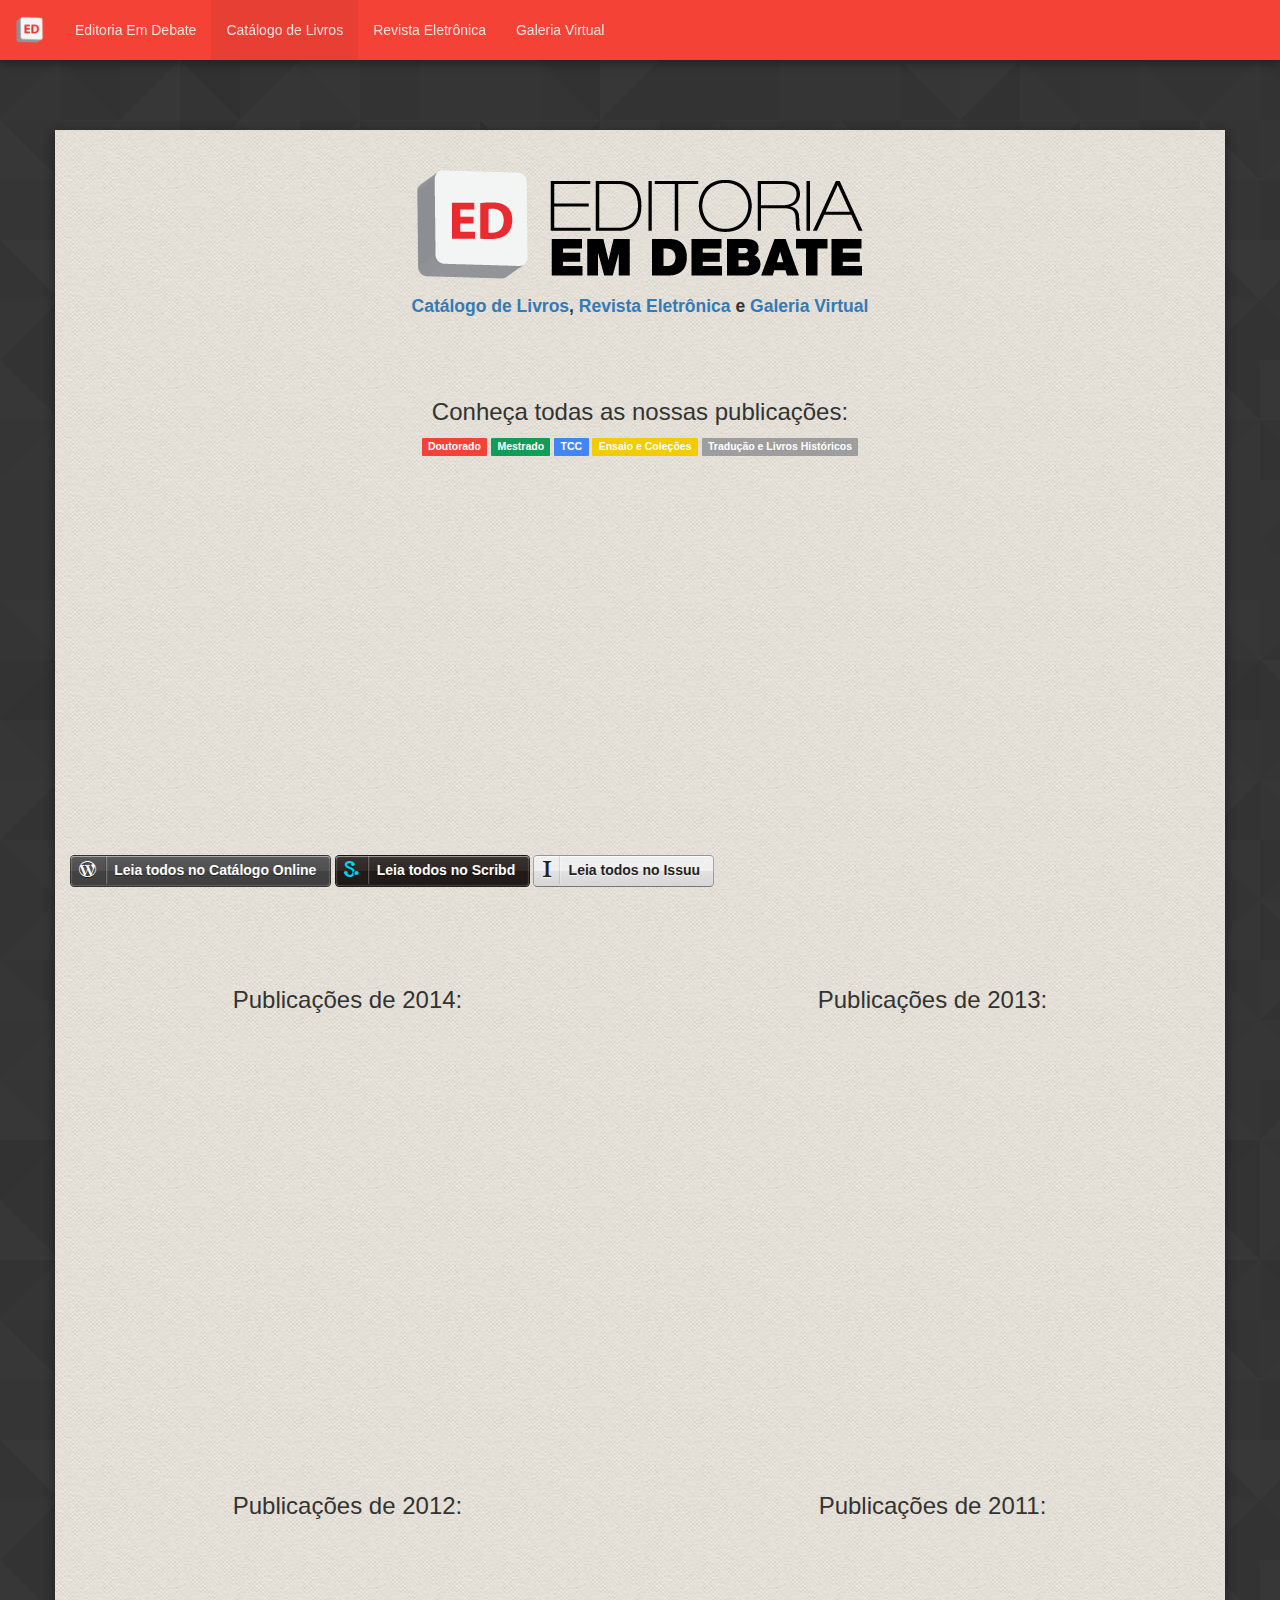
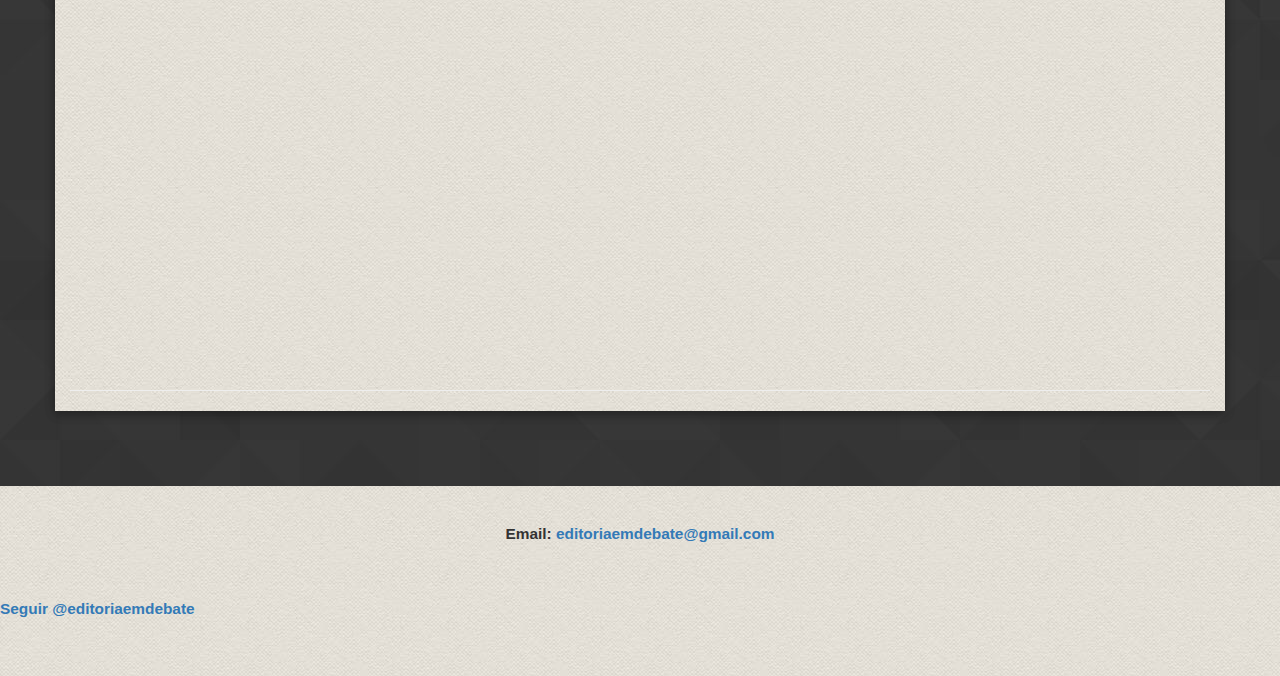
==== commit 34043666: "novas coisas novas" ====
--- a/pg-catalogo.html
+++ b/pg-catalogo.html
@@ -4,7 +4,7 @@
     <head>
         <meta charset="utf-8">
         <meta name="viewport" content="width=device-width, initial-scale=1">
-        <title>Editoria Em Debate - Catálogo</title>
+        <title>Editoria Em Debate</title>
         <meta name="title" content="Editoria Em Debate" />
         <meta name="description" content="Editoria Em Debate" />
         <link rel="shortcut icon" id="favicon" href="favicon.png"> 
@@ -22,9 +22,9 @@
 
         <!-- site -->
         
-        <div class="navbar navbar-danger navbar-fixed-top">
+        <div class="navbar navbar-danger navbar-fixed-top sample shadow-z-2">
             <div class="navbar-header">
-                <span class="navbar-text visible-xs-inline-block">Editoria Em Debate - Catálogo</span>
+                <span class="navbar-text visible-xs-inline-block">Editoria Em Debate</span>
                 <button type="button" class="navbar-toggle" data-toggle="collapse" data-target=".navbar-responsive-collapse">
                     <span class="icon-bar"></span>
                     <span class="icon-bar"></span>
@@ -34,21 +34,33 @@
             </div>
             <div class="navbar-collapse collapse navbar-responsive-collapse">
                 <ul class="nav navbar-nav">
-                    <li><a href="http://www.editoriaemdebate.ufsc.br">Editoria Em Debate</a></li>
-                    <li class="active"><a href="http://www.editoriaemdebate.ufsc.br/pg-catalogo" target="_blank">Catálogo de Livros</a></li>
-                    <li><a href="http://www.editoriaemdebate.ufsc.br/pg-revista" target="_blank">Revista Eletrônica</a></li>
-                    <li><a href="http://www.editoriaemdebate.ufsc.br/pg-galeria">Galeria Virtual</a></li>
+                    <li><a href="javascript:void(0)">Editoria Em Debate</a></li>
+                    <li class="active"><a href="pg-catalogo.html">Catálogo de Livros</a></li>
+                    <li><a href="pg-revista.html">Revista Eletrônica</a></li>
+                    <li><a href="pg-galeria.html">Galeria Virtual</a></li>
                 </ul>
             </div>
         </div>
 
-        <div class="container">
+        <div class="container fundo-container sample shadow-z-2">
 
             <div class="apresenta text-center">
-                <img class="img-responsive" src="img/logo/logo.png" style="margin:0 auto;" />
+                <a href="http://www.editoriaemdebate.ufsc.br"><img class="img-responsive" src="img/logo/logo.png" style="margin:0 auto;" /></a>
                 <div class="texto-apresenta">
-                    <a href="/catalogo">Edição de Livros</a>, <a href="http://www.periodicos.ufsc.br/index.php/emdebate" target="_blank">Revista Eletrônica</a> e <a href="/galeria">Galeria de Arte Virtual</a>
+                    <a href="pg-catalogo.html">Catálogo de Livros</a>, <a href="pg-revista.html">Revista Eletrônica</a> e <a href="pg-galeria.html">Galeria Virtual</a>
                 </div>
+            </div>
+
+
+            <div class="destaques-catalogo">
+              <h3>Conheça todas as nossas publicações:</h3>
+
+              <span class="label label-danger">Doutorado</span>
+              <span class="label label-success">Mestrado</span>
+              <span class="label label-primary">TCC</span>
+              <span class="label label-warning-novo">Ensaio e Coleções</span>
+              <span class="label label-default">Tradução e Livros Históricos</span>
+              
             </div>
 
             <div class="bookshelf">
@@ -60,341 +72,72 @@
                 </div>
              </div>
 
+             <div class="row">
 
-                    <div class="panel-group" id="accordion">
-   <div class="panel panel-danger">
-   
-        <div class="panel-heading accordion-toggle" data-toggle="collapse" data-parent="#accordion" href="#accordionOne">
-                  <h4 class="panel-title">
-                    <a class="accordion-toggle" data-toggle="collapse" data-parent="#accordion" href="#accordionOne">Saiba mais sobre a ED</a> <i class="indicator glyphicon glyphicon-chevron-down  pull-right"></i>
-                  </h4>
+                <div class="col-xs-6">
+
+                  <div class="destaques-catalogo"><h3>Publicações de 2014:</h3></div>
+
+            <div class="bookshelf">
+            <iframe src="http://static.issuu.com/widgets/shelf/index.html?folderId=44381db2-c6ca-460b-ae01-2f74a0fe181-7&amp;theme=theme1&amp;rows=2&amp;thumbSize=medium&amp;roundedCorners=false&amp;showTitle=true&amp;showAuthor=false&amp;shadow=true&amp;effect3d=true" width="100%" height="370" frameborder="0" marginwidth="0" marginheight="0" scrolling="no"></iframe>
+          
+             </div>
+
                 </div>
-        
-        <div id="accordionOne" class="panel-collapse collapse">
-          <div class="panel-body">
-                   <ul class="nav nav-tabs" style="margin-bottom: 15px;">
-            <li class="active"><a href="#home" data-toggle="tab">Objetivos</a></li>
-            <li><a href="#profile" data-toggle="tab">Conselho Editorial</a></li>
-            <li><a href="#links" data-toggle="tab">Links</a></li>
-            <li><a href="#apoio" data-toggle="tab">Apoio</a></li>
-            <li><a href="#contato" data-toggle="tab">Contato</a></li>
-        </ul>
 
-        <div id="myTabContent" class="tab-content">
+                <div class="col-xs-6">
 
-            <div class="tab-pane fade active in" id="home">
-                <div class="panel panel-default">
-                    <div class="panel-body">
-                        <p>Projeto de Extensão Editoria Em Debate
- 
-O projeto de extensão Editoria Em Debate está sendo lançado em comemoração ao 12º aniversário de criação do Laboratório de Sociologia do Trabalho (LASTRO) da UFSC, com 7 livros, o número 6 da Revista Digital Em Debate e a Galeria Virtual. 
+                  <div class="destaques-catalogo"><h3>Publicações de 2013:</h3></div>
 
-•   Desenvolver e aplicar recursos de publicação eletrônica para revistas, cadernos, coleções e livros que possibilitem o acesso irrestrito e gratuito aos trabalhos de autoria dos membros dos núcleos, laboratórios e linhas de pesquisa da UFSC e de outras instituições, conveniadas ou não, sob a orientação de uma Comissão Editorial. 
+            <div class="bookshelf">
+            <iframe src="http://static.issuu.com/widgets/shelf/index.html?folderId=44381db2-c6ca-460b-ae01-2f74a0fe1817&amp;theme=theme1&amp;rows=2&amp;thumbSize=medium&amp;roundedCorners=false&amp;showTitle=true&amp;showAuthor=false&amp;shadow=true&amp;effect3d=true" width="100%" height="370" frameborder="0" marginwidth="0" marginheight="0" scrolling="no"></iframe>
+          
+             </div>
 
-•   Publicar, sob demanda, versões impressas do que for compatível com o objetivo acima, além de incluir, sob responsabilidade da editoria, a revista eletrônica Em Debate e demais publicações e edições que forem definidas pela Comissão Editorial. 
+                </div>
 
-A iniciativa partiu da constatação de que muito do que é produzido na universidade não é publicado por falta de oportunidades editoriais, tanto em editoras comerciais como em editoras universitárias, cujas limitações orçamentárias não permitem acompanhar a demanda existente. 
+              </div>
 
-Dentre as muitas consequências desta realidade, destacam-se a limitação em acessar novos conhecimentos por parte de estudantes, pesquisadores e leitores em geral e, ainda, prejuízos aos autores, visto a tendência de pontuar a denominada produção intelectual pelas publicações. 
+              <div class="row">
 
-O público a ser atendido, dado o teor das publicações, deve estar ligado às ciências humanas, incluindo professores e alunos do ensino médio. 
+                <div class="col-xs-6">
 
-O projeto de extensão Editoria Em Debate é desenvolvido no Laboratório de Sociologia do Trabalho 
-(www.lastro.ufsc.br), do departamento de Sociologia e CiênciaPolítica da UFSC. </p>
-                    </div>
+                  <div class="destaques-catalogo"><h3>Publicações de 2012:</h3></div>
+
+            <div class="bookshelf">
+            <iframe src="http://static.issuu.com/widgets/shelf/index.html?folderId=68a03b24-4408-4f4c-bd59-dc2ab81e0a09&amp;theme=theme1&amp;rows=2&amp;thumbSize=medium&amp;roundedCorners=false&amp;showTitle=true&amp;showAuthor=false&amp;shadow=true&amp;effect3d=true" width="100%" height="370" frameborder="0" marginwidth="0" marginheight="0" scrolling="no"></iframe>
+          
+             </div>
+
                 </div>
-            </div>
+                
+                <div class="col-xs-6">
 
-            <div class="tab-pane fade" id="profile">
-                <div class="panel panel-default">
-                    <div class="panel-body">
-                        <p>Coordenador: Fernando Ponte (LASTRO, SPO, CFH)
+<div class="destaques-catalogo"><h3>Publicações de 2011:</h3></div>
 
-Participantes:
-Ary César Minella (NESFI – Núcleo de Estudos Sociopolíticos do Sistema Financeiro, SPO, CFH)
-Adir Valdemar Garcia (LASTRO, MEN, CED)
-Janice Tirelli Ponte de Sousa (NEJUC – Núcleo de Estudos da Juventude Contemporânea, SPO, CFH)
-José Carlos Mendonça (LASTRO, MEMORIAL, SPO, CFH)
-Paulo Sergio Tumolo (LASTRO, EED, CED)
-Ricardo Gaspar Muller (LASTRO, TMT, SPO, CFH)
-Maria Soledad Etcheverry Orchard (SPO, CFH) 
-Valcionir Correa (LASTRO, LEFIS, SPO, CFH)
-Michel Goulart da Silva (UDESC) 
-Avaliadores:
-Adriana Goñy Godoy (UAHC, Chile)
-Janice Tirelli Ponte de Sousa (UFSC, Brasil)
-Jeffrey W. Cason (Middlebury College, Estados Unidos)
-Laura Senna Ferreira (Universidade Federal do Rio de Janeiro)
-Luiz Felipe Falcão (UDESC, Brasil)
-Mateus Gamba Torres (UFRGS, Brasil)
-Michel Halle (Institut d'Etudes Ibériques et Latino-américaines da Université Paris-Sorbonne, França)
-Nise Maria Tavares Jinkings (UFSC, Brasil)
-Paulo Sérgio Tumolo (UFSC, Brasil)
-Patrícia Vieira Trópia (Universidade Federal de Uberlândia, Brasil)
-Reinaldo Lindolfo Lohn (UDESC, Brasil)
-Ricardo Antunes (UNICAMP, Brasil)
-Sheille Soares Freitas (Universidade Estadual do Oeste do Paraná, Brasil)
-Itamar Aguiar (UFSC)
-Iraldo Matias (IFSC, Brasil)
-Adir Valdemar Garcia (UFSC, Brasil)
-Alberto Moby Ribeiro da Silva (Brasil)
-Ariovaldo de Oliveira Santos (UEL, Brasil)
-Beatriz Rajland (UBA, Argentina)
-Bruno Felipe Miranda (UNAM, México)
-Caio Navarro de Toledo (UNICAMP, Brasil)
-Cláudia Mazzei Nogueira (UFSC, Brasil)
-Cláudio González Chiaramonte (Argentina)
-Eduardo Perondi (UFSC, Brasil)
-Eliane Soares (UFU, Brasil)
-Enrique Serra Padrós (UFRGS, Brasil)
-Guilhermo Alfredo Johnson (UFGD, Brasil)
-Ricardo Gaspar Muller (UFSC, Brasil)
+            <div class="bookshelf">
+            <iframe src="http://static.issuu.com/widgets/shelf/index.html?folderId=d41b2ab3-7b76-4d69-b364-d9f52c87dafc&amp;theme=theme1&amp;rows=2&amp;thumbSize=medium&amp;roundedCorners=false&amp;showTitle=true&amp;showAuthor=false&amp;shadow=true&amp;effect3d=true" width="100%" height="370" frameborder="0" marginwidth="0" marginheight="0" scrolling="no"></iframe>
+          
+             </div>
 
-Edição Gráfica: Tiago R. da Silva e Carmen Garcez</p>
-                    </div>
                 </div>
-            </div>
 
-            <div class="tab-pane fade" id="links">
-                <div class="panel panel-default">
-                    <div class="panel-body">
-                        <tbody><tr>
-    <td align="center" class="css1">&nbsp;</td>
-  </tr>
-  <tr>
-    <td align="center" bgcolor="#f5f5f5" class="aum">Links</td>
-  </tr>
-  <tr>
-    <td align="center">&nbsp;</td>
-  </tr>
-  <tr>
-    <td align="center">- <a href="http://www.ufsc.br/" target="_blank">UFSC (Universidade Federal do estado de Santa Catarina)</a></td>
-  </tr>
-  <tr>
-    <td align="center">- <a href="http://www.cfh.ufsc.br/" target="_blank">CFH (Centro de Filosofia e Ciência Humana)</a></td>
-  </tr>
-  <tr>
-    <td align="center">- <a href="http://www.cfh.ufsc.br/sociologia" target="_blank">DEPARTAMENTO DE SOCIOLOGIA E CIÊNCIA POLÍTICA </a></td>
-  </tr>
-  <tr>
-    <td align="center">- <a href="http://www.lastro.ufsc.br/" target="_blank">LASTRO (Laboratório de Sociologia do Trabalho)</a></td>
-  </tr>
-  <tr>
-    <td align="center">- <a href="http://editoriaemdebate.ufsc.br/index.php?secao=revista" target="_blank">Revista Eletrônica EM DEBATE</a></td>
-  </tr>
-  <tr>
-    <td align="center">- <a href="http://editoriaemdebate.ufsc.br/index.php?secao=catalogo" target="_blank">Catálogo de Livros EM DEBATE</a></td>
-  </tr>
-  <tr>
-    <td align="center">- <a href="http://editoriaemdebate.ufsc.br/index.php?secao=galeria" target="_blank">Galeria Virtual EM DEBATE</a></td>
-  </tr>
-  <tr>
-    <td align="center">- <a href="http://marxismo21.org/" target="_blank">MARXISMO 21</a></td>
-  </tr>
-  <tr>
-    <td align="center">- <a href="http://www.sbsociologia.com.br/" target="_blank">SOCIEDADE BRASILEIRA DE SOCIOLOGIA</a></td>
-  </tr>
-  <tr>
-    <td align="center">- <a href="http://www.clacso.org.ar/" target="_blank">CLACSO (El Consejo Latinoamericano de Ciencias Sociales)</a></td>
-  </tr>
-  <tr>
-    <td align="center">- <a href="http://estudiosociologicos.com.ar/portal/" target="_blank">PORTAL DE ESTUDOS SOCIOLÓGICOS</a></td>
-  </tr>
-  <tr>
-    <td align="center">- <a href="http://lastro.ufsc.br/?page_id=919" target="_blank">BIBLIOTECAS VIRTUAIS</a></td>
-  </tr>
-  <tr>
-    <td align="center">- <a href="http://www.middlebury.edu/" target="_blank">MIDDLEBURY COLLEGE</a></td>
-  </tr>
-  <tr>
-    <td align="center">- <a href="http://www.sociologia.ufsc.br/site/index.html" target="_blank">PÓS EM SOCIOLOGIA POLÍTICA</a></td>
-  </tr>
-  <tr>
-    <td align="center">- <a href="http://www.memorialdh.org/" target="_blank">MEMORIAL DOS DIREITOS HUMANOS</a></td>
-  </tr>
-  <tr>
-    <td align="center">- <a href="http://www.sed.sc.gov.br/lefis/" target="_blank">LEFIS - LABORATÓRIO INTERDISCIPLINAR <br>
-    DE ENSINO DE FILOSOFIA E SOCIOLOGIA</a></td>
-    
-  </tr>
-  <tr>
-    <td align="center">- <a href="http://relmis.com.ar/ojs/index.php/relmis">REVISTA LATINOAMERICANA DE METODOLOGÍA DE LA INVESTIGACIÓN SOCIAL</a></td>
-  </tr>
-</tbody>
-                    </div>
-                </div>
-            </div>
+              </div>
 
-            <div class="tab-pane fade" id="apoio">
-                <div class="panel panel-default">
-                    <div class="panel-body">
-                        <p>http://www.ufsc.br/ - http://www.cfh.ufsc.br/ - http://lastro.ufsc.br/ - http://www.sociologia.ufsc.br/site/index.html - http://www.memorialdh.org/ - http://www.cfh.ufsc.br/sociologia - http://www.middlebury.edu/</p>
-                    </div>
-                </div>
-            </div>
 
-            <div class="tab-pane fade" id="contato">
-                <div class="panel panel-default">
-                    <div class="panel-body">
-                        <p>Editoria Em Debate
-Campus Universitário da UFSC - Trindade
-Centro de Filosofia e Ciências Humanas
-Bloco anexo, sala 301
-Telefone: 48 - 3338 8357
-Florianópolis/SC
-www.editoriaemdebate.ufsc.br
-www.lastro.ufsc.br
-editoriaemdebate@gmail.com
-                        </p>
-                        <form class="form-horizontal">
-                            <fieldset>
-                                <legend>Legend</legend>
-                                <div class="form-group">
-                                    <label for="inputEmail" class="col-lg-2 control-label">Email</label>
-                                    <div class="col-lg-10">
-                                        <input type="email" class="form-control" id="inputEmail" placeholder="Email">
-                                    </div>
-                                </div>
-                                <div class="form-group">
-                                    <label for="inputPassword" class="col-lg-2 control-label">Password</label>
-                                    <div class="col-lg-10">
-                                        <input type="password" class="form-control" id="inputPassword" placeholder="Password">
-                                        <div class="checkbox">
-                                            <label>
-                                                <input type="checkbox"> Checkbox
-                                            </label>
-                                        </div>
-                                    </div>
-                                </div>
-                                <div class="form-group">
-                                    <label for="inputFile" class="col-lg-2 control-label">File</label>
-                                    <div class="col-lg-10">
-                                        <input type="text" readonly="" class="form-control floating-label" placeholder="Browse...">
-                                        <input type="file" id="inputFile" multiple="">
-                                    </div>
-                                </div>
-                                <div class="form-group">
-                                    <label for="textArea" class="col-lg-2 control-label">Textarea</label>
-                                    <div class="col-lg-10">
-                                        <textarea class="form-control" rows="3" id="textArea"></textarea>
-                                        <span class="help-block">A longer block of help text that breaks onto a new line and may extend beyond one line.</span>
-                                    </div>
-                                </div>
-                                <div class="form-group">
-                                    <label class="col-lg-2 control-label">Radios</label>
-                                    <div class="col-lg-10">
-                                        <div class="radio radio-primary">
-                                            <label>
-                                                <input type="radio" name="optionsRadios" id="optionsRadios1" value="option1" checked="">
-                                                Option one is this
-                                            </label>
-                                        </div>
-                                        <div class="radio radio-primary">
-                                            <label>
-                                                <input type="radio" name="optionsRadios" id="optionsRadios2" value="option2">
-                                                Option two can be something else
-                                            </label>
-                                        </div>
-                                    </div>
-                                </div>
-                                <div class="form-group">
-                                    <label for="select" class="col-lg-2 control-label">Selects</label>
-                                    <div class="col-lg-10">
-                                        <select class="form-control" id="select">
-                                            <option>1</option>
-                                            <option>2</option>
-                                            <option>3</option>
-                                            <option>4</option>
-                                            <option>5</option>
-                                        </select>
-                                        <br>
-                                        <select multiple="" class="form-control">
-                                            <option>1</option>
-                                            <option>2</option>
-                                            <option>3</option>
-                                            <option>4</option>
-                                            <option>5</option>
-                                        </select>
-                                    </div>
-                                </div>
-                                <div class="form-group">
-                                    <div class="col-lg-10 col-lg-offset-2">
-                                        <button class="btn btn-default">Cancel</button>
-                                        <button type="submit" class="btn btn-primary">Submit</button>
-                                    </div>
-                                </div>
-                            </fieldset>
-                        </form>
-                    </div>
-                </div>
-            </div>
-
-        </div>
-          </div>
-        </div>
-  </div>
-  
-  </div>
+      
 
 
 
-        <div class="row">
 
-            <div class="col-lg-4"
-            >
-                <div class="bs-component">
 
-                    <div class="panel panel-primary">
-                        <div class="panel-heading">
-                            <h3 class="panel-title">Catálogo de Livros</h3>
-                        </div>
-                        <div class="panel-body">
-                            <p>Aqui se reúnem pesquisadores que criaram um espaço próprio, autônomo, e ao mesmo tempo público, no sentido do compromisso e do livre acesso. Os livros e coletâneas que estão disponibilizados virtualmente, na íntegra, para alcance gratuito de todos(as), são fruto de nosso trabalho acadêmico, resultado das atividades de ensino e de pesquisa na graduação e pós-graduação.</p>
-                            <a target="_blank" href="http://editoriaemdebate.ufsc.br/catalogo" class="btn btn-danger">Catálogo</a>
-                        </div>
-                    </div>
 
-                </div>
 
-            </div>
+             
 
-            <div class="col-lg-4">
+              
 
-                <div class="bs-component">
-
-                    <div class="panel panel-info">
-                        <div class="panel-heading">
-                            <h3 class="panel-title">Revista Eletrônica</h3>
-                        </div>
-                        <div class="panel-body">
-                            <p>A revista EM DEBATE, vinculada ao Laboratório de Sociologia do Trabalho (LASTRO) da UFSC, é uma revista acadêmica semestral, dedicada a divulgar e debater artigos, resenhas, dossiês, traduções, entrevistas, pesquisas e enfoques relacionados às suas áreas temáticas. Voltada para o aprimoramento de professores, estudantes e pesquisadores, procura enriquecer a produção do conhecimento em ciências humanas.</p>
-                            <a target="_blank" href="http://www.periodicos.ufsc.br/index.php/emdebate" class="btn btn-danger">Periódico</a>
-                        </div>
-
-                    </div>
-                </div>
-
-            </div>
-
-            <div class="col-lg-4">
-
-                <div class="bs-component">
-
-                    <div class="panel panel-success">
-                        <div class="panel-heading">
-                            <h3 class="panel-title">Galeria de Arte</h3>
-                        </div>
-                        <div class="panel-body">
-                            <p>A galeria virtual, incluindo as criaçõees usadas nas capas dos livros digitais e impressos, é aqui proposta como forma de divulgar a interação com outros autores, os da criação artística. São divulgadas obras de diversos artistas que procuram dialogar com a temática da Editoria Em Debate, em galerias online, fazendo com que a arte também seja apreciada no meio digital. Confira essa experiência que a ED oferece.</p>
-                            <a target="_blank" href="http://editoriaemdebate.ufsc.br/galeria" class="btn btn-danger">Galeria</a>
-                        </div>
-                    </div>
-
-                </div>
-
-            </div>
-
-        </div>
+              
 
         <hr>        
 
@@ -403,7 +146,7 @@
     </div>
 
     <footer> <span class="clearfix" >Email: <a href="mailto:editoriaemdebate@gmail.com">editoriaemdebate@gmail.com</a></span> <p class="twitter-botao"><a href="https://twitter.com/editoriaemdebate" class="twitter-follow-button" data-show-count="false" data-lang="pt">Seguir @editoriaemdebate</a>
-<script>!function(d,s,id){var js,fjs=d.getElementsByTagName(s)[0],p=/^http:/.test(d.location)?'http':'https';if(!d.getElementById(id)){js=d.createElement(s);js.id=id;js.src=p+'://platform.twitter.com/widgets.js';fjs.parentNode.insertBefore(js,fjs);}}(document, 'script', 'twitter-wjs');</script></p> <div class="fb-like" data-href="https://www.facebook.com/editoriaemdebate" data-layout="standard" data-action="recommend" data-show-faces="true" data-share="true"></div></footer>
+<script>!function(d,s,id){var js,fjs=d.getElementsByTagName(s)[0],p=/^http:/.test(d.location)?'http':'https';if(!d.getElementById(id)){js=d.createElement(s);js.id=id;js.src=p+'://platform.twitter.com/widgets.js';fjs.parentNode.insertBefore(js,fjs);}}(document, 'script', 'twitter-wjs');</script></p> <div class="fb-like" data-href="https://www.facebook.com/editoriaemdebate" data-layout="standard" data-action="like" data-show-faces="true" data-share="true"></div></footer>
 
         <!-- ends -->
 
--- a/css/min/css.min.css
+++ b/css/min/css.min.css
@@ -1 +1,2 @@
-body{padding-top:130px;background-image:url('../../img/bg/bg.jpg')}p{text-align:justify;text-align-last:left}.logo-symbol{width:30px;height:30px}.apresenta{padding-bottom:50px}.texto-apresenta{font-size:1.25em;font-weight:bold}.navbar{border:1px solid transparent;border-width:0 1px 4px 1px}.navbar-danger{border-color:#D0D0D0}.bookshelf{padding:0 0 50px}.texto-bookshelf{padding:10px 0;font-size:1em}footer{padding:10px 0 20px;text-align:center;font-size:1.1em;font-weight:bold;line-height:75px}.panel-group{cursor:pointer}.twitter-botao{text-align:center}+body{padding-top:130px;background-image:url("../../img/bg/back-bg.jpg")}p{text-align:justify;text-align-last:left}.destaques{padding:50px 0 20px;text-align:center}.destaques-catalogo{padding:10px 0 20px;text-align:center}.container{padding-top:25px;margin-bottom:75px}.fundo-container{background-image:url("../../img/bg/bg.jpg")}.logo-symbol{width:30px;height:30px}.apresenta{padding-bottom:50px}.texto-apresenta{font-size:1.25em;font-weight:bold}.bookshelf{padding:0 0 50px}.texto-bookshelf{padding:10px 0;font-size:1em}footer{padding:10px 0 20px;text-align:center;font-size:1.1em;font-weight:bold;line-height:75px;background-image:url("../../img/bg/bg.jpg")}.panel-group{cursor:pointer}.panel-body p{font-size:0.9em}.twitter-botao{text-align:center}.slides{width:800px;margin:0 auto}.apresenta-lancamentos{width:1000px;margin:0 auto;text-align:center}.label-warning-novo{background-color:#f3cb00}.galeria-atalho{padding:20px 0;text-align:center}.galeria-atalho .col-md-6{padding:10px 0}.box-revista{margin:0 auto;width:800px}
+/*# sourceMappingURL=css.min.css.map */
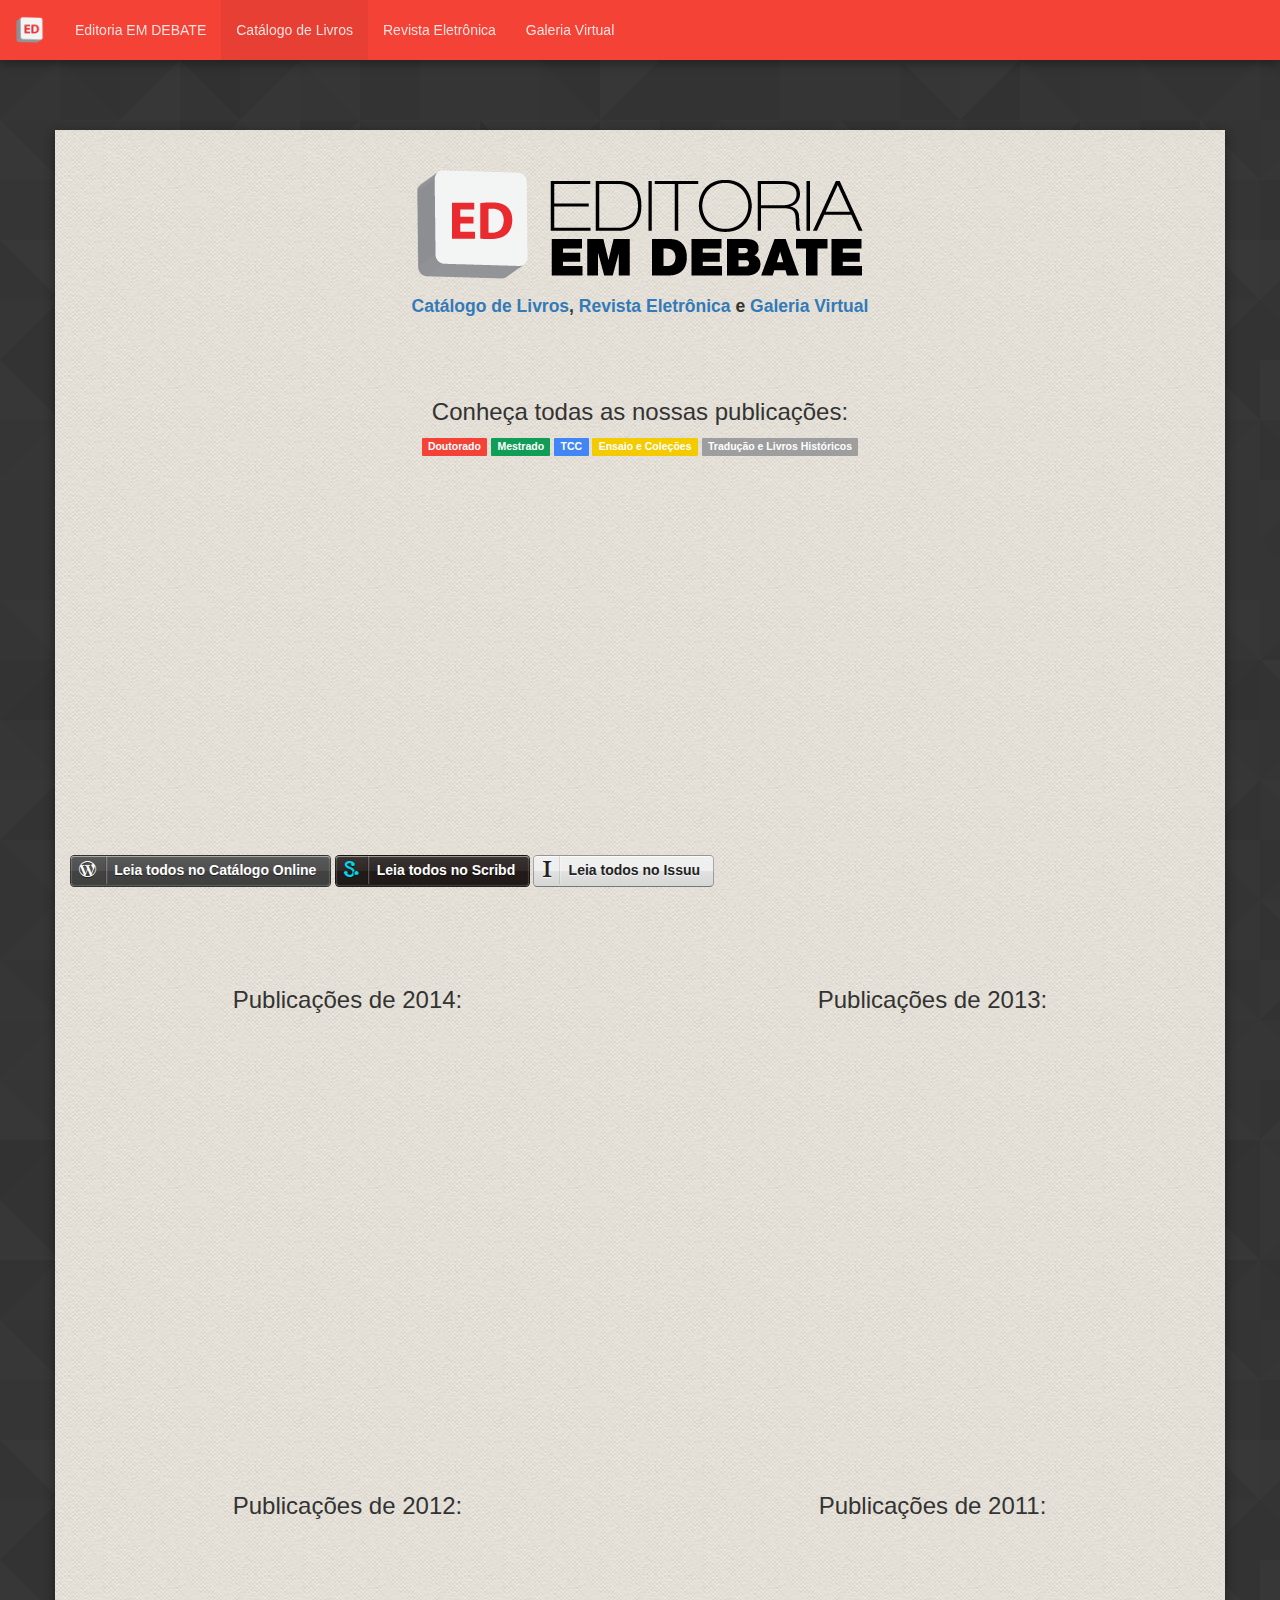
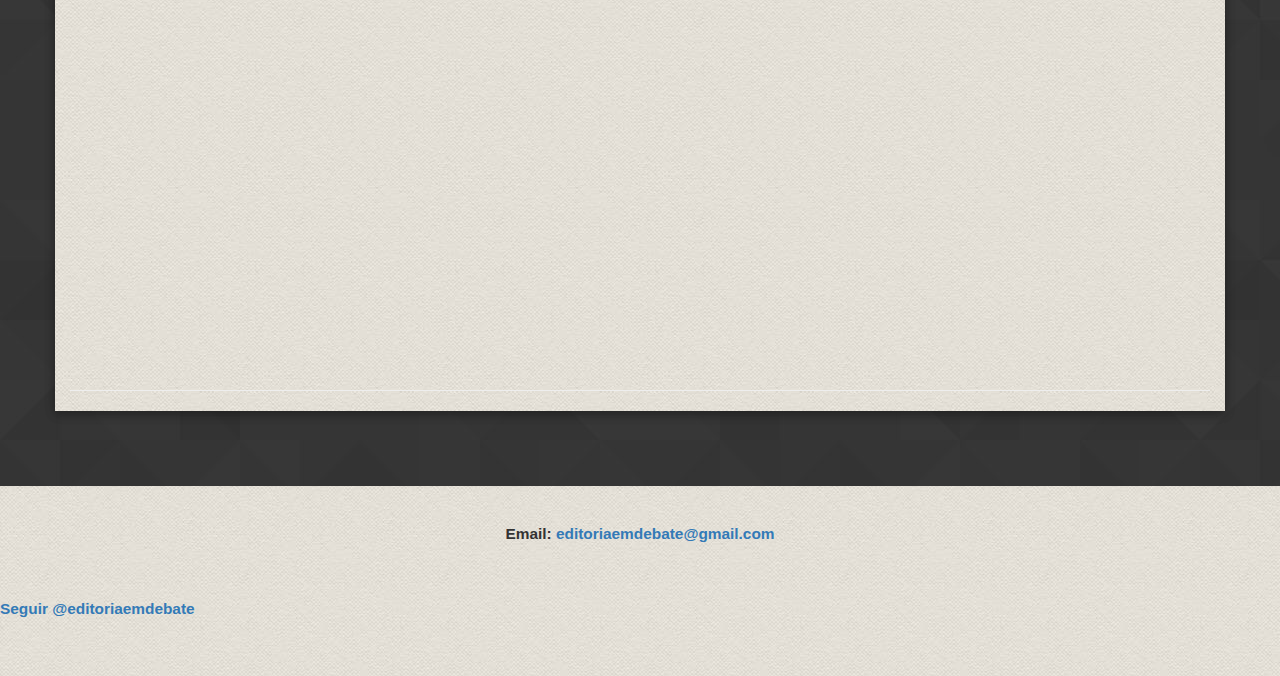
==== commit 095479ce: "ajustes" ====
--- a/pg-catalogo.html
+++ b/pg-catalogo.html
@@ -24,17 +24,17 @@
         
         <div class="navbar navbar-danger navbar-fixed-top sample shadow-z-2">
             <div class="navbar-header">
-                <span class="navbar-text visible-xs-inline-block">Editoria Em Debate</span>
+                <span class="navbar-text visible-xs-inline-block">Editoria EM DEBATE</span>
                 <button type="button" class="navbar-toggle" data-toggle="collapse" data-target=".navbar-responsive-collapse">
                     <span class="icon-bar"></span>
                     <span class="icon-bar"></span>
                     <span class="icon-bar"></span>
                 </button>
-                <a class="navbar-brand" href="javascript:void(0)"><div class="logo"><img class="logo-symbol" src="img/logo/logo-symbol.png" /></div></a>
+                <a class="navbar-brand" href="http://www.editoriaemdebate.ufsc.br"><div class="logo"><img class="logo-symbol" src="img/logo/logo-symbol.png" /></div></a>
             </div>
             <div class="navbar-collapse collapse navbar-responsive-collapse">
                 <ul class="nav navbar-nav">
-                    <li><a href="javascript:void(0)">Editoria Em Debate</a></li>
+                    <li><a href="http://www.editoriaemdebate.ufsc.br">Editoria EM DEBATE</a></li>
                     <li class="active"><a href="pg-catalogo.html">Catálogo de Livros</a></li>
                     <li><a href="pg-revista.html">Revista Eletrônica</a></li>
                     <li><a href="pg-galeria.html">Galeria Virtual</a></li>
--- a/css/min/css.min.css
+++ b/css/min/css.min.css
@@ -1,2 +1,2 @@
-body{padding-top:130px;background-image:url("../../img/bg/back-bg.jpg")}p{text-align:justify;text-align-last:left}.destaques{padding:50px 0 20px;text-align:center}.destaques-catalogo{padding:10px 0 20px;text-align:center}.container{padding-top:25px;margin-bottom:75px}.fundo-container{background-image:url("../../img/bg/bg.jpg")}.logo-symbol{width:30px;height:30px}.apresenta{padding-bottom:50px}.texto-apresenta{font-size:1.25em;font-weight:bold}.bookshelf{padding:0 0 50px}.texto-bookshelf{padding:10px 0;font-size:1em}footer{padding:10px 0 20px;text-align:center;font-size:1.1em;font-weight:bold;line-height:75px;background-image:url("../../img/bg/bg.jpg")}.panel-group{cursor:pointer}.panel-body p{font-size:0.9em}.twitter-botao{text-align:center}.slides{width:800px;margin:0 auto}.apresenta-lancamentos{width:1000px;margin:0 auto;text-align:center}.label-warning-novo{background-color:#f3cb00}.galeria-atalho{padding:20px 0;text-align:center}.galeria-atalho .col-md-6{padding:10px 0}.box-revista{margin:0 auto;width:800px}
+body{padding-top:130px;background-image:url("../../img/bg/back-bg.jpg")}p{text-align:justify;text-align-last:left}.destaques{padding:50px 0 20px;text-align:center}.destaques-catalogo{padding:10px 0 20px;text-align:center}.container{padding-top:25px;margin-bottom:75px}.fundo-container{background-image:url("../../img/bg/bg.jpg")}.logo-symbol{width:30px;height:30px}.apresenta{padding-bottom:50px}.texto-apresenta{font-size:1.25em;font-weight:bold}.bookshelf{padding:0 0 50px}.texto-bookshelf{padding:10px 0;font-size:1em}footer{padding:10px 0 20px;text-align:center;font-size:1.1em;font-weight:bold;line-height:75px;background-image:url("../../img/bg/bg.jpg")}.panel-group{cursor:pointer}.panel-body p{font-size:0.9em}.twitter-botao{text-align:center}.slides{margin:0 auto}.apresenta-lancamentos{margin:0 auto;text-align:center}.label-warning-novo{background-color:#f3cb00}.galeria-atalho{padding:20px 0;text-align:center}.galeria-atalho .col-md-6{padding:10px 0}.box-revista{margin:0 auto}
 /*# sourceMappingURL=css.min.css.map */
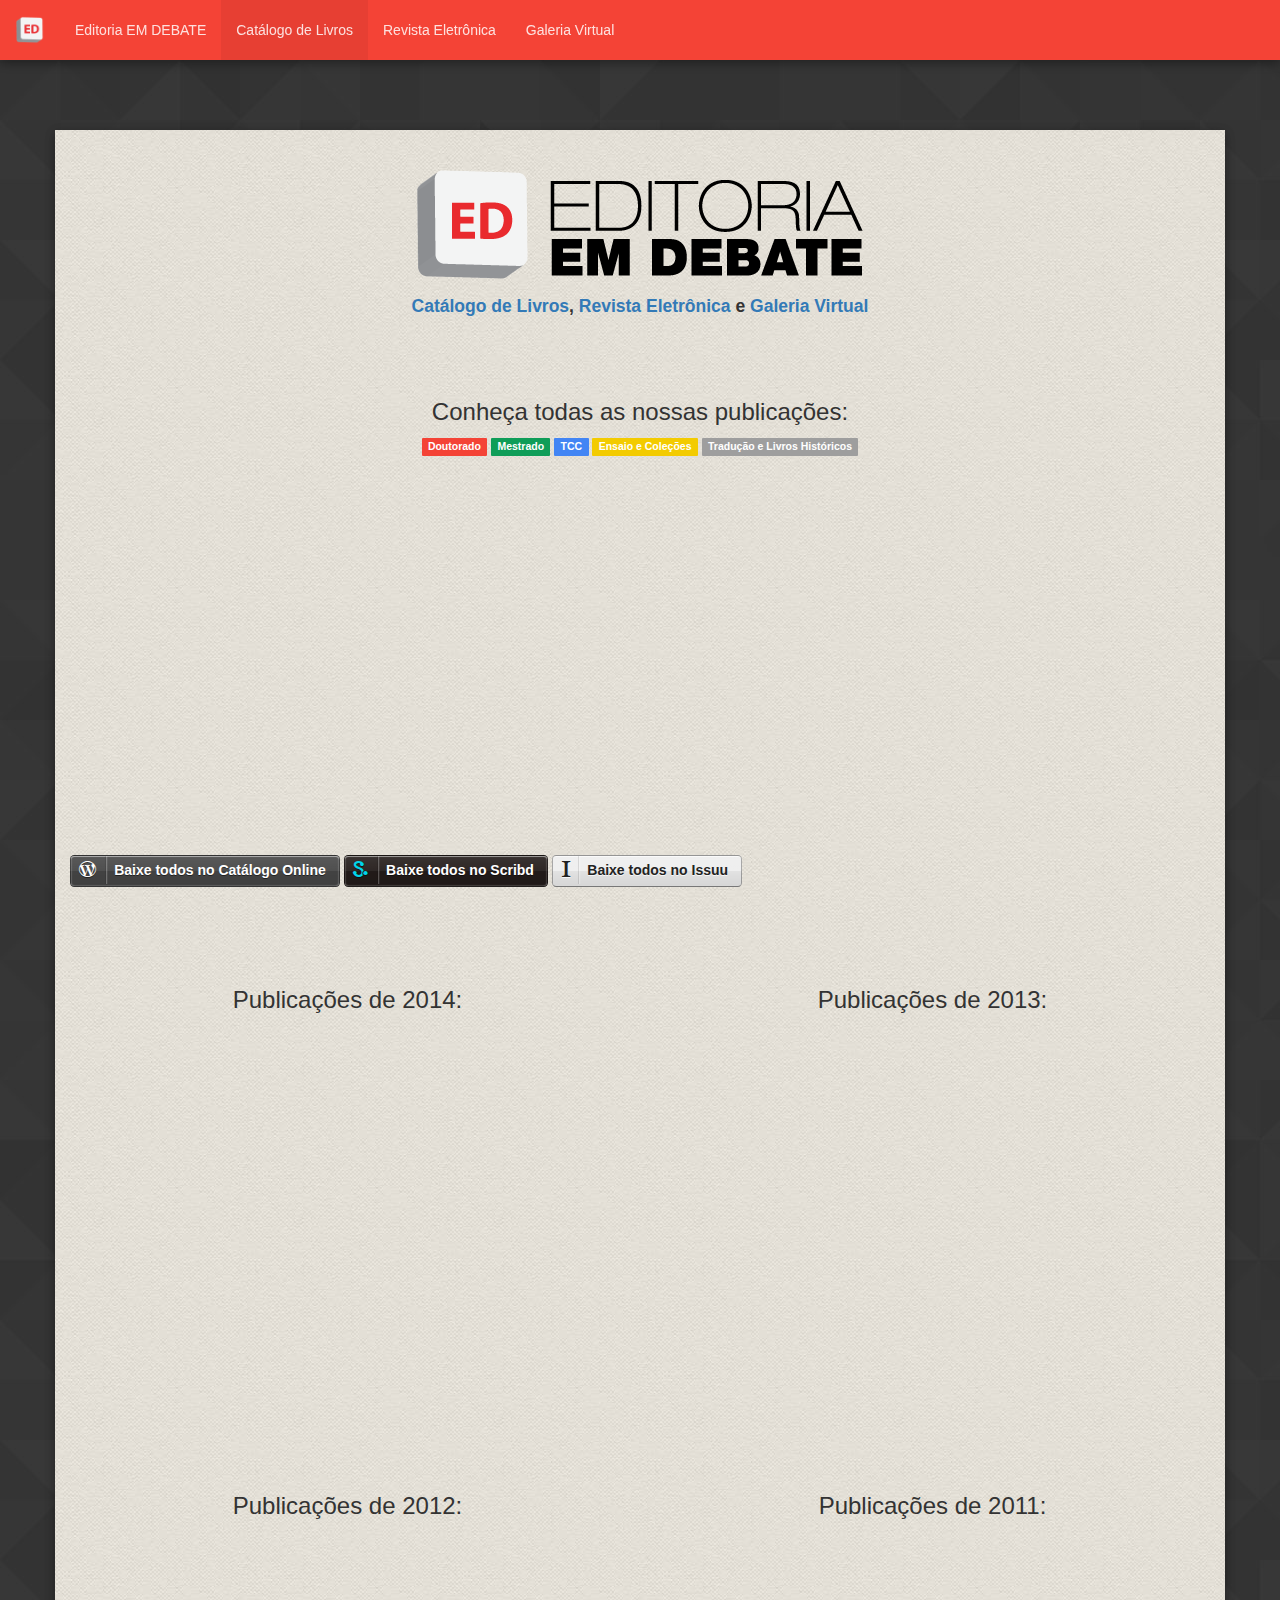
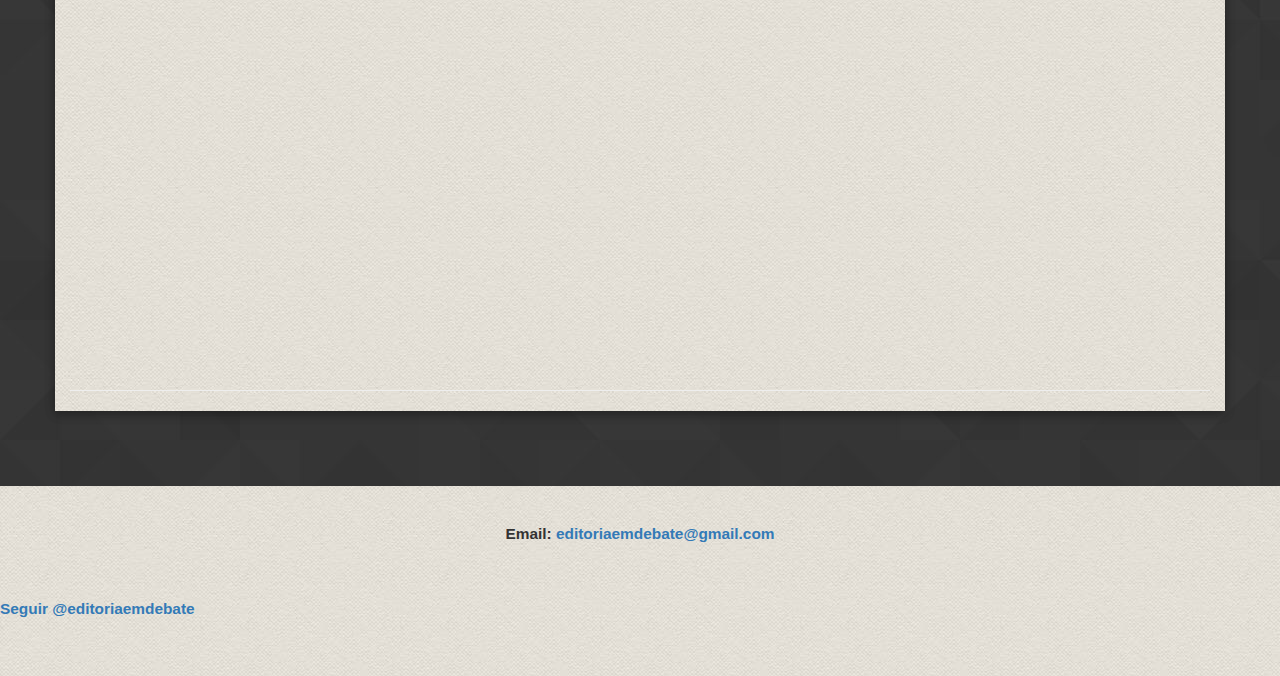
==== commit 58255fe3: "texto do download" ====
--- a/pg-catalogo.html
+++ b/pg-catalogo.html
@@ -66,9 +66,9 @@
             <div class="bookshelf">
             <iframe src="http://static.issuu.com/widgets/shelf/index.html?folderId=13c27994-fc4a-4b7c-97ba-ba4fc82672d1&amp;theme=theme1&amp;rows=2&amp;thumbSize=medium&amp;roundedCorners=false&amp;showTitle=true&amp;showAuthor=false&amp;shadow=true&amp;effect3d=true" width="100%" height="370" frameborder="0" marginwidth="0" marginheight="0" scrolling="no"></iframe>
             <div class="texto-bookshelf">
-                    <p><a href="/catalogo" class="zocial wordpress"> Leia todos no Catálogo Online</a>
-                    <a href="https://www.scribd.com/editoriaemdebate" class="zocial scribd" target="_blank">Leia todos no Scribd</a>
-                    <a href="https://issuu.com/editoriaemdebate" class="zocial instapaper" target="_blank">Leia todos no Issuu</a></p>
+                    <p><a href="/catalogo" class="zocial wordpress"> Baixe todos no Catálogo Online</a>
+                    <a href="https://www.scribd.com/editoriaemdebate" class="zocial scribd" target="_blank">Baixe todos no Scribd</a>
+                    <a href="https://issuu.com/editoriaemdebate" class="zocial instapaper" target="_blank">Baixe todos no Issuu</a></p>
                 </div>
              </div>
 
@@ -79,7 +79,7 @@
                   <div class="destaques-catalogo"><h3>Publicações de 2014:</h3></div>
 
             <div class="bookshelf">
-            <iframe src="http://static.issuu.com/widgets/shelf/index.html?folderId=44381db2-c6ca-460b-ae01-2f74a0fe181-7&amp;theme=theme1&amp;rows=2&amp;thumbSize=medium&amp;roundedCorners=false&amp;showTitle=true&amp;showAuthor=false&amp;shadow=true&amp;effect3d=true" width="100%" height="370" frameborder="0" marginwidth="0" marginheight="0" scrolling="no"></iframe>
+            <iframe src="http://static.issuu.com/widgets/shelf/index.html?folderId=e06a2a3f-2b3f-4e64-8a80-60f11a6f44f3&amp;theme=theme1&amp;rows=2&amp;thumbSize=medium&amp;roundedCorners=false&amp;showTitle=true&amp;showAuthor=false&amp;shadow=true&amp;effect3d=true" width="100%" height="370" frameborder="0" marginwidth="0" marginheight="0" scrolling="no"></iframe>
           
              </div>
 
--- a/css/min/css.min.css
+++ b/css/min/css.min.css
@@ -1,2 +1,2 @@
-body{padding-top:130px;background-image:url("../../img/bg/back-bg.jpg")}p{text-align:justify;text-align-last:left}.destaques{padding:50px 0 20px;text-align:center}.destaques-catalogo{padding:10px 0 20px;text-align:center}.container{padding-top:25px;margin-bottom:75px}.fundo-container{background-image:url("../../img/bg/bg.jpg")}.logo-symbol{width:30px;height:30px}.apresenta{padding-bottom:50px}.texto-apresenta{font-size:1.25em;font-weight:bold}.bookshelf{padding:0 0 50px}.texto-bookshelf{padding:10px 0;font-size:1em}footer{padding:10px 0 20px;text-align:center;font-size:1.1em;font-weight:bold;line-height:75px;background-image:url("../../img/bg/bg.jpg")}.panel-group{cursor:pointer}.panel-body p{font-size:0.9em}.twitter-botao{text-align:center}.slides{margin:0 auto}.apresenta-lancamentos{margin:0 auto;text-align:center}.label-warning-novo{background-color:#f3cb00}.galeria-atalho{padding:20px 0;text-align:center}.galeria-atalho .col-md-6{padding:10px 0}.box-revista{margin:0 auto}
+body{padding-top:130px;background-image:url("../../img/bg/back-bg.jpg")}p{text-align:justify;text-align-last:left}.destaques{padding:50px 0 20px;text-align:center}.destaques-catalogo{padding:10px 0 20px;text-align:center}.container{padding-top:25px;margin-bottom:75px}.fundo-container{background-image:url("../../img/bg/bg.jpg")}.logo-symbol{width:30px;height:30px}.apresenta{padding-bottom:50px}.texto-apresenta{font-size:1.25em;font-weight:bold}.bookshelf{padding:0 0 50px}.texto-bookshelf{padding:10px 0;font-size:1em}footer{padding:10px 0 20px;text-align:center;font-size:1.1em;font-weight:bold;line-height:75px;background-image:url("../../img/bg/bg.jpg")}.panel-group{cursor:pointer}.panel-body p{font-size:0.9em}.twitter-botao{text-align:center}.slides{max-width:800px;margin:0 auto}.apresenta-lancamentos{margin:0 auto;text-align:center}.label-warning-novo{background-color:#f3cb00}.galeria-atalho{padding:20px 0;text-align:center}.galeria-atalho .col-md-6{padding:20px 0}.box-revista{max-width:800px;margin:0 auto}.my-simple-gallery{width:100%;float:left}.my-simple-gallery img{width:100%;height:auto}.my-simple-gallery figure{display:block;float:left;margin:0 5px 5px 0;width:150px}.my-simple-gallery figcaption{display:none}
 /*# sourceMappingURL=css.min.css.map */
